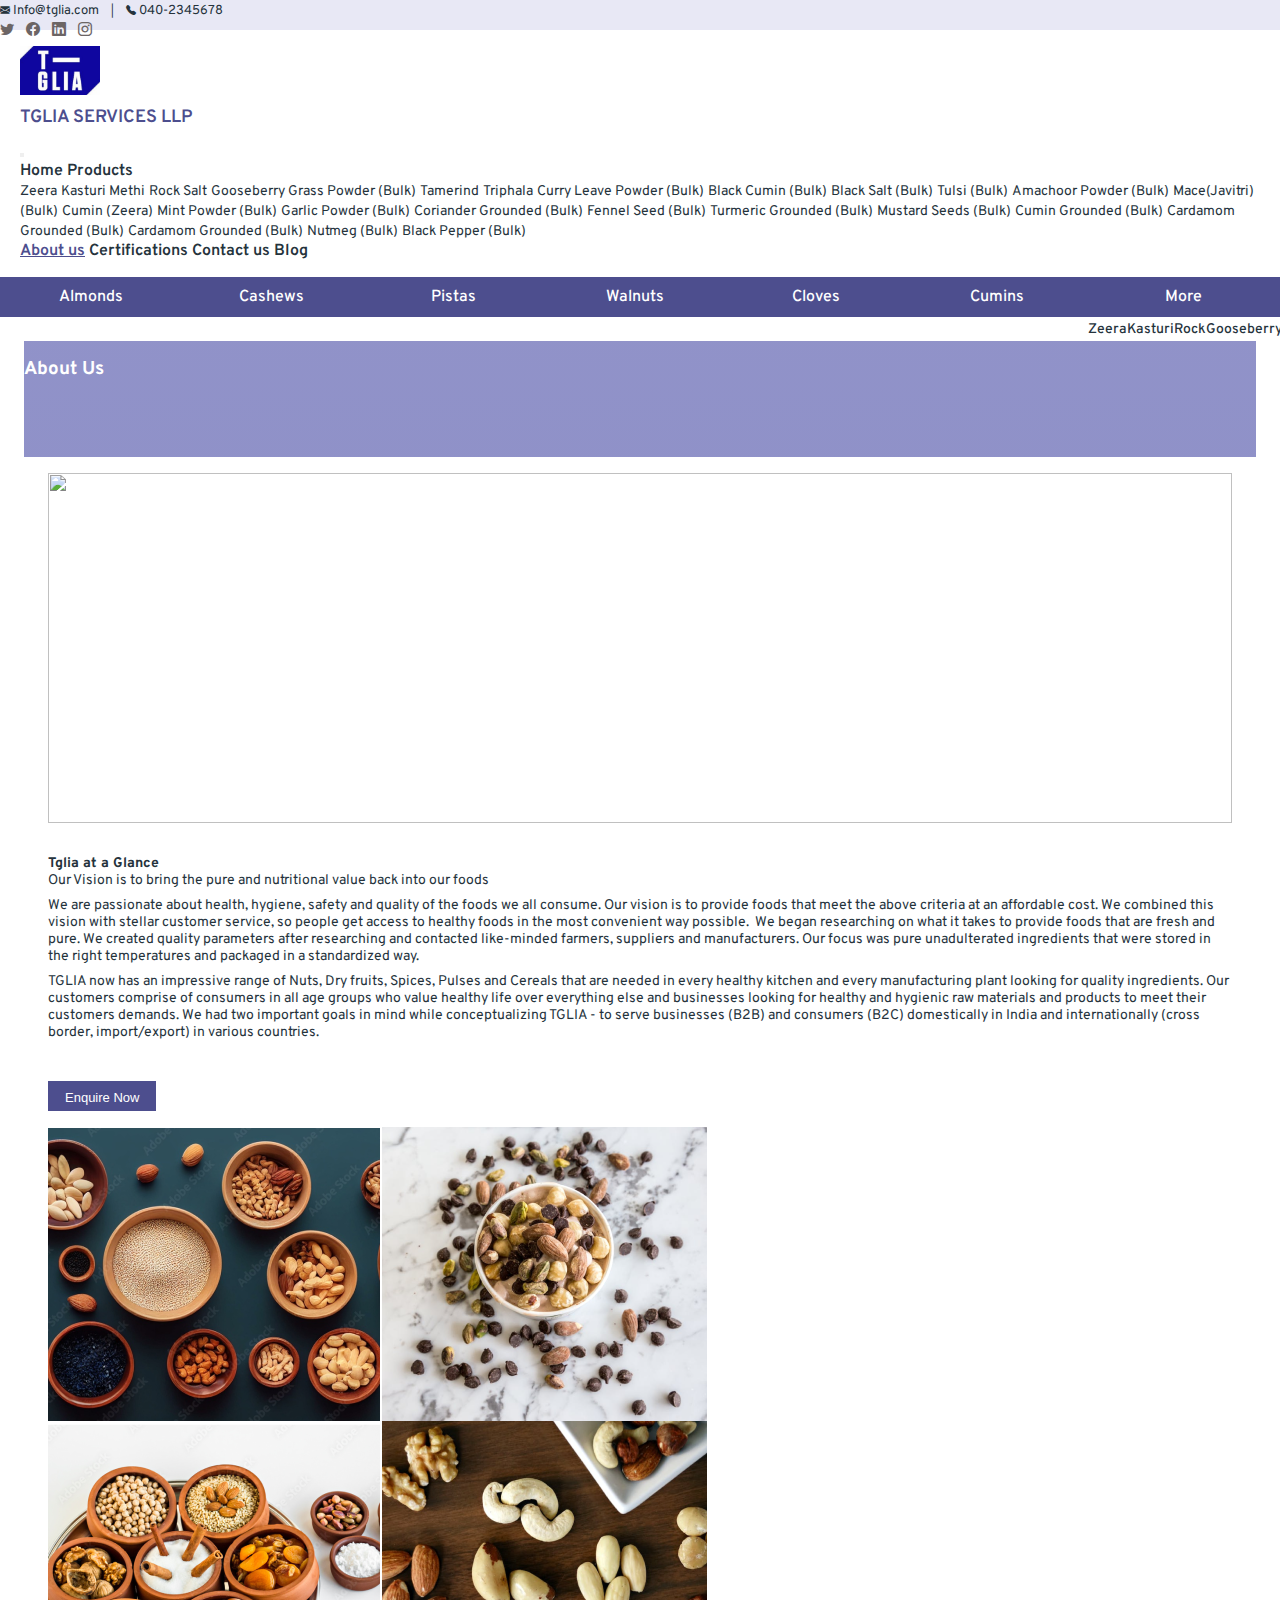
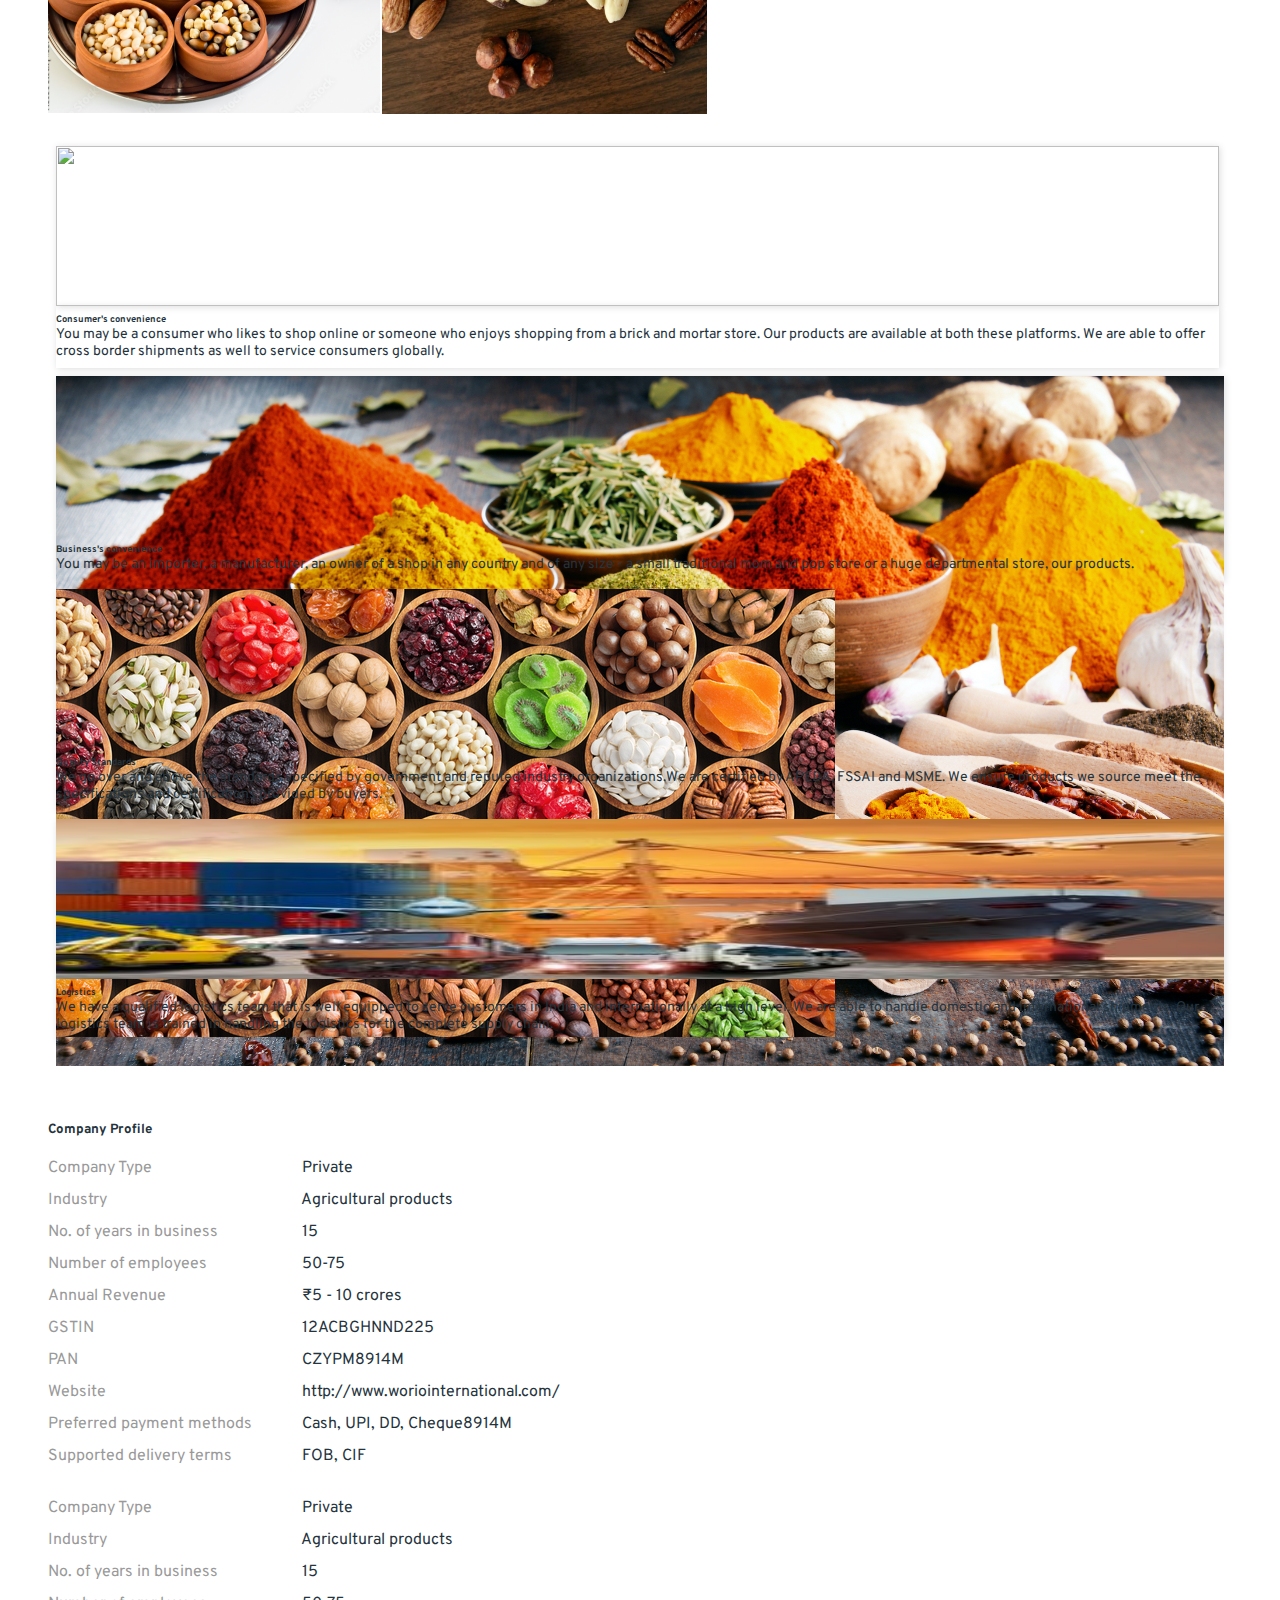
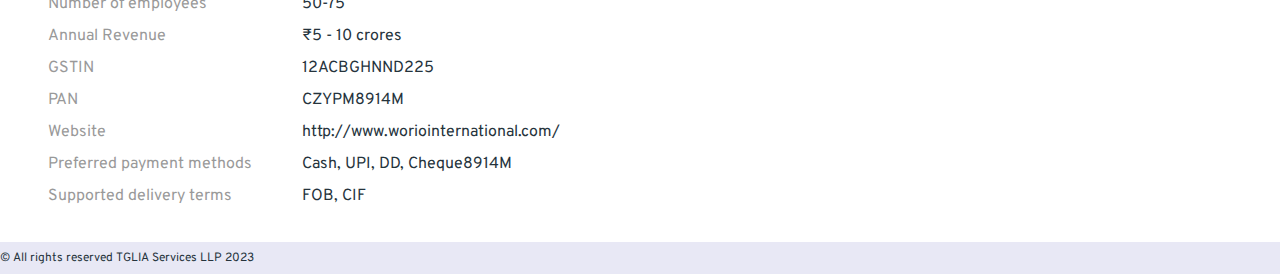
==== Template/about.html @ 6b7efa8c "Add files via upload" ====
<!DOCTYPE html>
<html lang="en">
<head>
    <meta charset="UTF-8">
    <meta http-equiv="X-UA-Compatible" content="IE=edge">
    <meta name="viewport" content="width=device-width, initial-scale=1.0">
    <link href="https://cdn.jsdelivr.net/npm/bootstrap@5.3.0/dist/css/bootstrap.min.css" rel="stylesheet" integrity="sha384-9ndCyUaIbzAi2FUVXJi0CjmCapSmO7SnpJef0486qhLnuZ2cdeRhO02iuK6FUUVM" crossorigin="anonymous">
    <title>Supplier Webpage 1</title>
    <link rel="stylesheet" href="assets/css/style.css"  />
    <link rel="stylesheet" href="assets/css/responsive.css"  />
    <link rel="stylesheet" href="assets/css/helper.css"  />
    <link rel="stylesheet" href="https://cdn.jsdelivr.net/npm/bootstrap-icons@1.10.5/font/bootstrap-icons.css" />
</head>
    <header>
        <div class="head-strip-top">
            <div class="top-strip-bar  h-30 d-flex align-content-center" >
                <div class="container row align-content-center  justify-content-center m-auto p-0">    
                    <div class="left-top-strip col xs-m-0 xs-p-0 p-0">
                        <span class="font-size-13">
                            <i class="bi bi-envelope-fill font-size-10"></i> 
                            Info@tglia.com</span>  
                        <span class="seperator">|</span>
                        <span class="font-size-13">
                            <i class="bi bi-telephone-fill font-size-10"></i>
                            040-2345678</span>                  
                    </div>
                    <div class="right-top-strip col-4 social-media-icons d-flex justify-content-end p-0">
                        <span class=""><i class="bi bi-twitter mr-8"></i></span>
                        <span class=""><i class="bi bi-facebook mr-8"></i></span>
                        <span class=""><i class="bi bi-linkedin mr-8"></i></span>
                        <span class=""><i class="bi bi-instagram"></i></span>
                    </div>
                </div>
            </div>
            <div class="container main-header pv-16">
                <div class="header-wrapper container row align-content-center justify-content-center m-auto p-0">
                    <div class="logo col p-0 cursor-pointer">
                        <a href="index.html" class="d-flex">
                            <img src="assets/img/Tglia.jpg" alt="logo" class="w-80 col mr-8">
                            <span class="col lh-lg font-weight-bold font-size-18 line-height-46">TGLIA SERVICES LLP</span>
                        </a>
                    </div>
                    <div class="col d-flex justify-content-end align-items-center p-0 home-page-top-menu d-lg-flex d-md-flex   d-xl-flex d-xxl-flex">
                        <nav class="navbar navbar-expand-lg ">
                            <div class="container-fluid">
                              <button class="navbar-toggler" type="button" data-bs-toggle="collapse" data-bs-target="#navbarNavDropdown" aria-controls="navbarNavDropdown" aria-expanded="false" aria-label="Toggle navigation">
                                <span class="navbar-toggler-icon"></span>
                              </button>
                              <div class="collapse navbar-collapse" id="navbarNavDropdown">
                                <ul class="navbar-nav">
                                  <li class="nav-item">
                                    <a class="nav-link" aria-current="page" href="index.html">Home</a>
                                  </li>
                                  <li class="nav-item dropdown">
                                    <a class="nav-link dropdown-toggle" href="#" id="navbarDropdownMenuLink" role="button" data-bs-toggle="dropdown" aria-expanded="false">
                                     Products
                                    </a>
                                    <ul class="dropdown-menu" aria-labelledby="navbarDropdownMenuLink">
                                        <li><a class="dropdown-item" href="productlist.html">Zeera</a></li>
                                        <li><a class="dropdown-item" href="productlist.html">Kasturi Methi</a></li>
                                        <li><a class="dropdown-item" href="productlist.html">Rock Salt</a></li>
                                        <li><a class="dropdown-item" href="productlist.html">Gooseberry Grass Powder (Bulk)</a></li>
                                        <li><a class="dropdown-item" href="productlist.html">Tamerind</a></li>
                                        <li><a class="dropdown-item" href="productlist.html">Triphala</a></li>
                                        <li><a class="dropdown-item" href="productlist.html">Curry Leave Powder (Bulk)</a></li>
                                        <li><a class="dropdown-item" href="productlist.html">Black Cumin (Bulk)</a></li>
                                        <li><a class="dropdown-item" href="productlist.html">Black Salt (Bulk)</a></li>
                                        <li><a class="dropdown-item" href="productlist.html">Tulsi (Bulk)</a></li>
                                        <li><a class="dropdown-item" href="productlist.html">Amachoor Powder (Bulk)</a></li>
                                        <li><a class="dropdown-item" href="productlist.html">Mace(Javitri) (Bulk)</a></li>
                                        <li><a class="dropdown-item" href="productlist.html">Cumin (Zeera)</a></li> 
                                         <li><a class="dropdown-item" href="productlist.html">Mint Powder (Bulk)</a></li>
                                         <li><a class="dropdown-item" href="productlist.html">Garlic Powder (Bulk)</a></li>
                                         <li><a class="dropdown-item" href="productlist.html">Coriander Grounded (Bulk)</a></li>
                                         <li><a class="dropdown-item" href="productlist.html">Fennel Seed (Bulk)</a></li>
                                         <li><a class="dropdown-item" href="productlist.html">Turmeric Grounded (Bulk)</a></li>
                                         <li><a class="dropdown-item" href="productlist.html">Mustard Seeds (Bulk)</a></li>
                                         <li><a class="dropdown-item" href="productlist.html">Cumin Grounded (Bulk)</a></li>
                                         <li><a class="dropdown-item" href="productlist.html">Cardamom Grounded (Bulk)</a></li>
                                         <li><a class="dropdown-item" href="productlist.html">Cardamom Grounded (Bulk)</a></li>
                                         <li><a class="dropdown-item" href="productlist.html">Nutmeg (Bulk)</a></li>
                                         <li><a class="dropdown-item" href="productlist.html">Black Pepper (Bulk)</a></li>
                                    </ul>
                                  </li>
                                  <li class="nav-item">
                                    <a class="nav-link active-link" href="about.html">About us</a>
                                  </li>
                                  <li class="nav-item">
                                    <a class="nav-link" href="certification.html">Certifications</a>
                                  </li>
                                  <li class="nav-item">
                                    <a class="nav-link" href="contact.html">Contact us</a>
                                  </li>
                                  <li class="nav-item">
                                    <a class="nav-link" href="blog.html">Blog</a>
                                  </li>
                                
                                </ul>
                              </div>
                            </div>
                          </nav>
                    </div>
                </div>
            </div>
        </div>
    </header>
    <div class="container products-menu primary-bg h-40 p-0 homepage-products-links d-lg-block d-md-block d-none d-sm-none d-xl-block d-xxl-block" id="navbarNav">
       <ul class="menu-contentml-auto">
            <li class="tab1"><a href="productlist.html">Almonds</a></li>
            <li class="tab1" onclick="changeTab(event, 'tab2')"><a href="productlist.html">Cashews</a></li>
            <li><a href="productlist.html">Pistas</a></li>
            <li><a href="productlist.html">Walnuts</a></li>
            <li><a href="productlist.html">Cloves</a></li>
            <li><a href="productlist.html">Cumins</a></li>
            <li class="nav-item dropdown">
                <a href="#" class="dropdown-toggle" id="navbarDropdown" role="button" data-bs-toggle="dropdown" aria-expanded="false"> More </a>
                <ul class="dropdown-menu  collapse navbar-collapse other-products" aria-labelledby="navbarDropdown">
                    <li><a class="dropdown-item" href="#">Zeera</a></li>
                    <li><a class="dropdown-item" href="#">Kasturi Methi</a></li>
                    <li><a class="dropdown-item" href="#">Rock Salt</a></li>
                    <li><a class="dropdown-item" href="#">Gooseberry Grass Powder (Bulk)</a></li>
                    <li><a class="dropdown-item" href="#">Tamerind</a></li>
                    <li><a class="dropdown-item" href="#">Triphala</a></li>
                    <li><a class="dropdown-item" href="#">Curry Leave Powder (Bulk)</a></li>
                    <li><a class="dropdown-item" href="#">Black Cumin (Bulk)</a></li>
                    <li><a class="dropdown-item" href="#">Black Salt (Bulk)</a></li>
                    <li><a class="dropdown-item" href="#">Tulsi (Bulk)</a></li>
                    <li><a class="dropdown-item" href="#">Amachoor Powder (Bulk)</a></li>
                    <li><a class="dropdown-item" href="#">Mace(Javitri) (Bulk)</a></li>
                    <li><a class="dropdown-item" href="#">Cumin (Zeera)</a></li> 
                     <li><a class="dropdown-item" href="#">Mint Powder (Bulk)</a></li>
                     <li><a class="dropdown-item" href="#">Garlic Powder (Bulk)</a></li>
                     <li><a class="dropdown-item" href="#">Coriander Grounded (Bulk)</a></li>
                     <li><a class="dropdown-item" href="#">Fennel Seed (Bulk)</a></li>
                     <li><a class="dropdown-item" href="#">Turmeric Grounded (Bulk)</a></li>
                     <li><a class="dropdown-item" href="#">Mustard Seeds (Bulk)</a></li>
                     <li><a class="dropdown-item" href="#">Cumin Grounded (Bulk)</a></li>
                     <li><a class="dropdown-item" href="#">Cardamom Grounded (Bulk)</a></li>
                     <li><a class="dropdown-item" href="#">Cardamom Grounded (Bulk)</a></li>
                     <li><a class="dropdown-item" href="#">Nutmeg (Bulk)</a></li>
                     <li><a class="dropdown-item" href="#">Black Pepper (Bulk)</a></li>
                  </ul>
            </li>
        </ul>
    </div>
    <section id="main" class="container">
        <div class="align-content-center pt-16 d-flex h-100 justify-content-center light-bg m-auto row text-center page-banner-bg" >
            <h3>About Us</h3>
        </div>
        <div class="first-fold container p-0">
            <div class="banner pt-16">
                <img src="assets/img/1000_F_339183003_LV1tG8YLat3iWtLV2APLP726uq290CTb 1.png" alt=""
                    class="fullWidth height-350 object-fit-cover">
            </div>
            <div class="about-company row font-size-14 pt-32">
                <div class="col-xl-6 col-xxl-6 col-lg-6 col-md-12 col-sm-12 mb-16">
                    <h4 class="">Tglia at a Glance</h4>

                    <p class="font-size-14" style="margin-bottom: 8px !important;"> Our Vision is to bring the pure and nutritional value back into our foods</p>

                    <p style="margin-bottom: 8px !important;">We are passionate about health, hygiene, safety and quality of the foods we all consume. Our vision is to
                        provide
                        foods that meet the above criteria at an affordable cost. We combined this vision with stellar customer
                        service, so
                        people get access to healthy foods in the most convenient way possible.
                         We began researching on what it takes to provide foods that are fresh and pure. We created quality
                        parameters after
                        researching and contacted like-minded farmers, suppliers and manufacturers. Our focus was pure
                        unadulterated
                        ingredients that were stored in the right temperatures and packaged in a standardized way.
                    </p>
                    <p>
                        TGLIA now has an impressive range of Nuts, Dry fruits, Spices, Pulses and Cereals
                        that are needed in every healthy kitchen and every manufacturing plant
                        looking for quality ingredients. Our customers comprise of consumers in all age
                        groups who value healthy life over everything else and businesses looking for healthy
                        and hygienic raw materials and products to meet their customers demands. We had
                        two important goals in mind while conceptualizing TGLIA - to serve businesses (B2B)
                        and consumers (B2C) domestically in India and internationally (cross border,
                        import/export) in various countries.
                    </p>
                    <div class="row-col-2 mt-40  xs-mt-24">
                        <!-- <span class="col mr-8">
                            <button class="btn-secondary">Read More</button>
                        </span> -->
                        <span class="col">
                            <button class="btn-primary">Enquire Now</button>
                        </span>
                    </div>
                </div>
                <div class="col-xl-6 col-xxl-6 col-lg-6 col-md-12 col-sm-12 xs-mt-24">
                    <img src="assets/img/Group96.png" alt="second-baner">
                </div>
            </div>
        </div>
        <div class="aboutCompany pb-16">
            <div class="about-company-2 font-size-14 pb-16 container m-auto row">
                <div class="col-xl-6 col-xxl-6 col-lg-6 col-md-12 col-sm-12 p-0 row mr-5">
                    <div class="row about-company-card  m-8">
                        <div class="col-sm-12 col-md-12 col-xl-4 col-xxl-4 col-lg-4 tg-b p-0 aboutus-card-width">
                            <img src="https://www.tradeleaves.com/tl/bulk/image/get/e685b38f-5560-4a45-816d-c89bd87cfd5f/self-service-portal-example.jpg"
                                alt="" style="" class="object-fit-cover full-height fullWidth">
                        </div>
                        <div class="col-sm-12 col-md-12 col-xl-8 col-xxl-8 col-lg-8 tg-b">
                            <div class="pv-8">
                                <h6 class="p-0">Consumer's convenience</h6>
                                <p class="p-0">You may be a consumer who likes to shop online or someone who enjoys shopping
                                    from
                                    a brick and mortar store. Our products are available at both these platforms.
                                    We are able to offer cross border shipments as well to service consumers globally.</p>
                            </div>
                        </div>
                    </div>
                </div>
                <div class="col-xl-6 col-xxl-6 col-lg-6 col-md-12 col-sm-12 p-0 row">
                    <div class="row about-company-card  m-8">
                        <div class="col-sm-12 col-md-12 col-xl-4 col-xxl-4 col-lg-4 tg-b d-flex p-0 aboutus-card-width">
                            <img src="assets/img/1.3-New.jpeg" alt="" class="object-fit-cover">
                        </div>
                        <div class="col-sm-12 col-md-12 col-xl-8 col-xxl-8 col-lg-8 tg-b">
                            <div class="pv-8">
                                <h6 class="p-0">Business's convenience</h6>
                                <p class="p-0">You may be an importer, a manufacturer, an owner of a shop in any country
                                    and of any size - a small traditional mom and pop store or a huge
                                    departmental store, our products.</p>
                            </div>
                        </div>
                    </div>
                </div>
                <div class="col-xl-6 col-xxl-6 col-lg-6 col-md-12 col-sm-12 p-0 row mr-5">
                    <div class="row about-company-card  m-8">
                        <div class="col-sm-12 col-md-12 col-xl-4 col-xxl-4 col-lg-4  tg-b d-flex p-0 aboutus-card-width">
                            <img src="assets/img/2.jpeg" alt="ab" class="object-fit-cover">
                        </div>
                        <div class="col-sm-12 col-md-12 col-xl-8 col-xxl-8 col-lg-8 tg-b">
                            <div class="pv-8">
                                <h6 class="p-0">Quality Standards</h6>
                                <p class="p-0">
                                    We go over and above the standards specified by government and reputed industry
                                    organizations.We are certified by APEDA,
                                    FSSAI and MSME. We ensure products we source meet the specifications and certifications
                                    provided by buyers.
                                </p>
                            </div>
                        </div>
                    </div>
                </div>
                <div class="col-xl-6 col-xxl-6 col-lg-6 col-md-12 col-sm-12 p-0 row">
                    <div class="row about-company-card  m-8">
                        <div class="col-sm-12 col-md-12 col-xl-4 col-xxl-4 col-lg-4  tg-b d-flex p-0 aboutus-card-width">
                            <img src="assets/img/Import1.jpg" alt="" class="object-fit-cover  full-height fullWidth" />
                        </div>
                        <div class="col-sm-12 col-md-12 col-xl-8 col-xxl-8 col-lg-8 tg-b">
                            <div class="pv-8">
                                <h6 class="p-0">Logistics</h6>
                                <p class="p-0">We have a qualified logistics team that is well equipped to serve customers
                                    in India and internationally at a high level. We are able to handle domestic and
                                    international shipments.
                                    Our logistics team is trained in handling the logistics for the complete supply chain.
                                </p>
                            </div>
                        </div>
                    </div>
                </div>
            </div>
        </div>   
        <div class="Comapny-profile container mt-16">            
            <div class="best-selling-products pb-24">
                <h5 class="col"> Company Profile</h5>
                <div class="row">
                    <div class="col-xl-6 col-xxl-6 col-lg-12 col-md-12 col-sm-12">
                        <div class="profile-tg mt-20">
                            <div >
                                <span class="grey-fg  companyInfoAttribute">Company Type </span>
                                <span class="SellerTemplate-ProfileText " flex="50">Private</span>
                            </div>
                            <div >
                                <span class="grey-fg  companyInfoAttribute">Industry </span>
                                <span class="SellerTemplate-ProfileText " flex="50">Agricultural products</span>
                            </div>
                            <div >
                                <span class="grey-fg  companyInfoAttribute">No. of years in business </span>
                                <span class="SellerTemplate-ProfileText " flex="50">15</span>
                            </div>
                            <div >
                                <span class="grey-fg  companyInfoAttribute">Number of employees </span>
                                <span class="SellerTemplate-ProfileText " flex="50">50-75</span>
                            </div>
                            <div >
                                <span class="grey-fg  companyInfoAttribute">Annual Revenue </span>
                                <span class="SellerTemplate-ProfileText " flex="50">₹5 - 10 crores</span>
                            </div>
                            <div >
                                <span class="grey-fg  companyInfoAttribute">GSTIN </span>
                                <span class="SellerTemplate-ProfileText " flex="50">12ACBGHNND225</span>
                            </div>
                            <div >
                                <span class="grey-fg  companyInfoAttribute">PAN </span>
                                <span class="SellerTemplate-ProfileText " flex="50">CZYPM8914M</span>
                            </div>
                            <div >
                                <span class="grey-fg  companyInfoAttribute">Website </span>
                                <span class="SellerTemplate-ProfileText " flex="50">
                                    http://www.woriointernational.com/</span>
                            </div>
                            <div >
                                <span class="grey-fg  companyInfoAttribute">Preferred payment methods </span>
                                <span class="SellerTemplate-ProfileText " flex="50">Cash, UPI, DD, Cheque8914M</span>
                            </div>
                            <div  >
                                <span class="grey-fg  companyInfoAttribute">Supported delivery terms</span>
                                <span class="SellerTemplate-ProfileText  " flex="50">FOB, CIF</span>
                            </div>
                         </div>
                    </div>
                    <div class="col-xl-6 col-xxl-6 col-lg-12 col-md-12 col-sm-12" >
                        <div class="profile-tg mt-20">
                            <div >
                                <span class="grey-fg  companyInfoAttribute">Company Type </span>
                                <span class="SellerTemplate-ProfileText " flex="50">Private</span>
                            </div>
                            <div >
                                <span class="grey-fg  companyInfoAttribute">Industry </span>
                                <span class="SellerTemplate-ProfileText " flex="50">Agricultural products</span>
                            </div>
                            <div >
                                <span class="grey-fg  companyInfoAttribute">No. of years in business </span>
                                <span class="SellerTemplate-ProfileText " flex="50">15</span>
                            </div>
                            <div >
                                <span class="grey-fg  companyInfoAttribute">Number of employees </span>
                                <span class="SellerTemplate-ProfileText " flex="50">50-75</span>
                            </div>
                            <div >
                                <span class="grey-fg  companyInfoAttribute">Annual Revenue </span>
                                <span class="SellerTemplate-ProfileText " flex="50">₹5 - 10 crores</span>
                            </div>
                            <div >
                                <span class="grey-fg  companyInfoAttribute">GSTIN </span>
                                <span class="SellerTemplate-ProfileText " flex="50">12ACBGHNND225</span>
                            </div>
                            <div >
                                <span class="grey-fg  companyInfoAttribute">PAN </span>
                                <span class="SellerTemplate-ProfileText " flex="50">CZYPM8914M</span>
                            </div>
                            <div >
                                <span class="grey-fg  companyInfoAttribute">Website </span>
                                <span class="SellerTemplate-ProfileText " flex="50">
                                    http://www.woriointernational.com/</span>
                            </div>
                            <div >
                                <span class="grey-fg  companyInfoAttribute">Preferred payment methods </span>
                                <span class="SellerTemplate-ProfileText " flex="50">Cash, UPI, DD, Cheque8914M</span>
                            </div>
                            <div  >
                                <span class="grey-fg  companyInfoAttribute">Supported delivery terms</span>
                                <span class="SellerTemplate-ProfileText  " flex="50">FOB, CIF</span>
                            </div>
                         </div>
                    </div>
                </div>               
            </div>
        </div>
    </section>
    <footer class="bg-body-tertiary pv-8">
        <div>
                <p class="text-center font-size-12">© All rights reserved TGLIA Services LLP 2023</p>
        </div>
    </footer>
    <script src="assets/js/script.js"></script>
    <script src="https://cdn.jsdelivr.net/npm/bootstrap@5.3.0/dist/js/bootstrap.bundle.min.js"></script>
</body>
</html>
---- Template/assets/css/style.css ----
@import url('https://fonts.googleapis.com/css2?family=Overpass:wght@100;200;300;500&display=swap');
html,
body {
    font-family: Overpass, sans-serif;
    font-style: normal;
    font-weight: 400;
    color: #25333c;
    background-color: #e8e8f5;
}
.container{
  background-color: white;
  padding-left: 24px  !important;
  padding-right: 24px !important;
  padding-top: 24px;
}
.header-wrapper.container, .main-header{
  background-color: #fff !important;
  padding-left: 10px !important;
  padding-right: 10px !important;
}
.top-strip-bar .container{
  background-color: #e8e8f5 !important;
  padding: 0 !important;
}
.container.products-menu{
  padding-left: 0 !important;
  padding-right:0 !important;
 }
.top-strip-bar{
  background-color: #e8e8f5 !important;
}
* {
  margin: 0;
  padding: 0;
}
 p, ul{
  margin: 0 !important;
  padding: 0 !important;
}
.text-right{
  text-align: right;
}
.fullWidth{
  width: 100%;
}
ul li{
  display: inline;
  text-decoration: none;
  text-decoration: none;
}
/* .home-page-top-menu ul li{
  margin-right: 16px;
} */
.home-page-top-menu ul li:last-child{
  margin-right: 0px;
}
ul{
  margin: 0;
}
ul li a{
  color: #25333c;
  text-decoration: none;
  /* font-size: 14px; */
}
.dropdown-item{
  font-size: 14px;
}
ul li a:hover{
  color: #4D4E8E;
  text-decoration: underline;
  /* font-weight: 600; */
}
ul.dropdown-menu li a:hover{
  text-decoration: none !important;
}
a{
  color: #4D4E8E;
}
p{
  font-size: 14px;
}
.grey-fg{
  color: #999999;
}
.font-weight-bold{
  font-weight: 600;
}
.line-height-44{
  line-height: 44px !important;
}
.line-height-46{
  line-height: 46px !important;
}
.primary-bg{
  background-color: #4D4E8E;
}
.btn-primary{
  background-color: #4D4E8E;
  color: white;
  font-size: 13px;
  padding: 8px 16px;
  border: 1px solid #4D4E8E;
  height: 30px;
  line-height: 15px;
}
.btn-secondary{
  background-color: #fff;
  color: #4D4E8E;
  font-size: 13px;
  padding: 8px 16px;
  border: 1px solid #4D4E8E;
  transition: 0.3s;
  height: 30px;
  line-height: 15px;
}
.btn-primary:hover{
  background-color: #363770;
  color: white;
  transition: 0.3s;
}
.active{
  background-color: #363770;
  color: white;
}
.btn-secondary:hover{
  background-color: #4D4E8E;
  color: #fff;
  transition: 0.3s;
}
.products-menu ul li:hover{
  background-color: #363770;
  color: #fff;
  cursor: pointer;
 /* transition: 0.6s; */
}
.products-menu ul li:hover a{
  /* color: #fff; */
  /* text-decoration: underline; */
  cursor: pointer;
 /* transition: 0.2s; */
}
.products-menu ul li a:hover{
  text-decoration: none;
}
.products-menu ul{
  display: flex;
  justify-content: space-between;
  align-items: center;
  align-content: center;
  height: 40px;
  padding: 0;
}
 ul{
  height: auto !important;
}
.products-menu ul li{
    /* border-right: 1px solid #fff; */
    text-align: center;
    width: 15%;
    height: 40px;
    line-height: 40px;
   /* transition: 0.2s; */
}
.products-menu ul li:last-child{
  border-right: none;
}
.products-menu ul li a, .products-menu ul li{
  color: #fff;
  font-weight: 500;
}
ul.other-products li a{
  color: #25333c !important;
  font-weight: 500;
}
ul.other-products li{
  text-align: left;
  line-height: 26px;
  height: 28px;
  display:grid;
  width: 100%;
}
ul.other-products li:hover a:hover{
  background-color: #363770 !important;
  color: white;
}
ul.other-products li:hover a{
  background-color: #363770 !important;
  color: white !important;
}
.tab {
    display: inline-block;
    padding: 10px;
    background-color: lightgray;
    cursor: pointer;
  }
  
  .tab-content {
    display: none;
  }
 
.hamburger {
  width: 30px;
  height: 40px;
  background-color: lightgray;
  margin: 6px 0;
  cursor: pointer;
}

.menu-content {
  display: none; /* Hide the menu items by default */
}
 
.mobile-menu {
    display: none; /* Hide the menu by default */
  }
  
@media screen and (max-width:768px) and (min-width:300px){  
  .mobile-menu {
    display: block; 
  }

  .menu-content {
    display: none;
  }
  .xs-m-0{
    margin: 0 !important;
  } 
  .xs-p-0{
    padding: 0 !important;
  }
}
@media (max-width: 768px) {
    .gt-xs-menu{
        display: none;
    }
}
.right-top-strip.social-media-icons{
  color: #6c6565;
  transition: 0.8s;
  cursor: pointer;
}
.right-top-strip.social-media-icons span i:hover{
  color: #4D4E8E;
  transition: 0.8s;
}
.aboutus-card-width{
 height: 160px;
}
.product-image, .product-content{
  cursor: pointer;
}
.product-content{
  margin-top: 8px;
  margin-bottom: 8px;
  padding-bottom: 16px;
}
.product-image img{
  height: 260px;
  object-fit: cover;
  width: 100%;
}
.product-card.col-3{
  margin: 0;
  padding: 0;
}
.product-card .card-margin{
  margin-bottom: 16px !important;
  margin-right: 16px;
}
.product-card:last-child .card-margin{
  margin-right: 0 !important;
}
.home-product-cards{
  margin-top: 16px !important;
}
.a-link{
  color: #4D4E8E;
  text-decoration: underline;
  font-size: 14px;
  text-align: right;
}
iframe {
  width: 100%;
}
.bg-body-tertiary-tg{
  /* background-color: #e8e8f5 !important; */
}
.enquire-form{
  padding-right: 30px !important;
  margin-right: 30px;
  border-right: 1px solid #d5d5d3;
}
.form-input-field{
  padding: 3px 8px;
    border: 1px solid #ddd;
    font-size: 13px;
    line-height: 30px;
    height: 40px;
    margin-bottom: 8px;
    background-color: white;
}
.form-field-label{
  font-size: 14px;
  color: #25333c;
  margin-bottom: 5px !important;
}
.form-textarea{
  padding: 3px 8px;
  border: 1px solid #ddd;
  height: 150px;
}
.tg-b{
  box-shadow: 1px 1px 7px #ddd;
}
.a-clear{
  color: #999;
  font-size: 14px;
  text-decoration: none;
}
.a-clear:hover{
  color: #4D4E8E;
  font-size: 14px;
  text-decoration: underline;
}
.blog-content{
  padding: 16px;
  height: 145px;
  overflow-y: auto;
}
.blog-btn{
  margin-left: 16px;
}
.breadcrumb a{
  text-decoration: none;
}
.breadcrumb a:hover{
  text-decoration: underline;
}
.product-card:hover{
  -webkit-transform: translateY(-5px);
  transform: translateY(-5px);
  -webkit-transition: all .3s;
  transition: all .3s;
}
.logo{
  cursor: pointer;
}
a{
  text-decoration: none;
}
.companyInfoAttribute{
  width: 250px;
  display: inline-block;
  margin-bottom: 12px;
}
.product-detailspage-table .companyInfoAttribute{
    width: 250px;
    margin-left: 17px;
    border-right: 1px solid #efefef;
    margin-right: 24px;
    margin-bottom: 0 !important;
}
.product-detailspage-table .profile-tg div {
  border: 1px solid #efefef;
  line-height: 32px;
  display: flex;
  align-items: center;
}
.seperator{
  font-size: 10px;
    margin-left: 8px;
    margin-right: 8px;
}
section#main{
  min-height: 80vh;
}
.homepage-products-links ul li a, .detailpage-products-links ul li a{
  width: 100%;
  height: 100%;
  display: block;
}
/* Custom CSS for large dropdown */
.dropdown:hover .dropdown-menu {
  display: block;
}

.dropdown-menu {
  max-height: 450px;
  overflow: auto;
  overflow-x: hidden;
  /* min-width: 300px; Adjust the width as per your requirement */
}
.togglemenu-xs{
  position: fixed;
    background: white;
    width: 100%;
    left: 0;
    top: 210px;
    padding: 16px;
}
.nav-link{
  font-weight: 600;
}
.nav-link:hover{
  color:#4D4E8E ;
}
.nav-link.active-link{
  color:#4D4E8E ;
  text-decoration: underline;
}
.page-banner-bg{
  background: linear-gradient(to bottom, rgba(135, 137, 196, 0.92), rgba(135, 137, 196, 0.93)), url('https://www.tradeleaves.com/tl/bulk/image/get/afbb9eb5-660e-4a55-a29b-8395c59c858f/2.jpeg') ;
  color: white;
}
.certification{
  display: flex;
  justify-content: center;
  align-items: center;
  align-content: center;
  flex-wrap: wrap;
}
.certification img{
  width: 350px;
  height: 350px;
  object-fit: cover;
  margin: 16px;
  box-shadow: 1px 1px 5px #999;
}
---- Template/assets/css/responsive.css ----
@media screen and (max-width:768px) and (min-width:300px){  
    div.top-strip-bar .container {
        background-color: #e8e8f5 !important;
        padding-left: 16px !important;
        padding-right: 16px !important;
    }
    .xs-mt-24{
        margin-top: 24px !important;
    }
    .aboutus-card-width{
        height:  auto !important;
    }
    .logo{
        width: 100%;
        max-width: 100% !important;
        min-width: 100%;
    }
    .container{
        max-width: 100% !important;
    }
    .container {
        background-color: white;
        padding-left: 12px !important;
        padding-right: 12px !important;
        padding-top: 16px;
    }
    .about-company-card h6{
        margin-top: 16px !important;
    }
    .home-page-top-menu .container-fluid {
        display: flex;
        justify-content: end;
        /* margin-top: -70px;
        margin-right: -21px; */
    }
    .navbar-toggler{
        margin-top: -70px;
        margin-right: -20px;
    }

    #main{
        margin-top: -30px !important;
    }
    .home-page-top-menu{
        /* position: fixed;
        background: white;
        top: 98px;
        text-align: left;
        padding: 16px !important; */
    }
    .home-page-top-menu .navbar{
        width: 100%;
    }
    .enquire-form {
        padding-right: 0px !important;
        margin-right: 0px !important;
        border-right: 1px solid #fff;
    }
    .product-detailspage-table .companyInfoAttribute{
        width: auto !important;
        min-width: auto !important;    
    }
}
@media screen and (max-width:599px) and (min-width:300px){  
    .blog-content{
        height: auto !important;
    }
    
    .companyInfoAttribute {
        width: auto;
        margin-right: 5px;
        min-width: 200px;
    }
}
@media screen and (max-width:959px) and (min-width:769px){
    .blog-content{
        height: 200px !important;
    }  
    .logo{
        width: 100%;
        max-width: 100% !important;
        min-width: 100%;
    }
    .home-page-top-menu .container-fluid {
        display: flex;
        justify-content: end;
        /* margin-top: -70px;
        margin-right: -21px; */
    }
    .navbar-toggler{
        margin-top: -70px;
        margin-right: -20px;
    }
}
@media screen and (max-width:1024px) and (min-width:960px){  
}
@media screen and (max-width:1224px) and (min-width:1024px){  
}
@media screen and (max-width:1224px) and (min-width:960px){  
}
---- Template/assets/css/helper.css ----
/*----------------------------------------------------------------*/
/*  Helpers
/*----------------------------------------------------------------*/
.no-margin {
  margin-right: 0; }

.no-radius {
  border-radius: 0 !important; }

.divider-vertical {
  background: rgba(0, 0, 0, 0.12);
  height: 24px;
  width: 1px;
  margin: 0 8px; }

.hidden {
  visibility: hidden;
  opacity: 0; }

[fill-width] {
  min-width: 100%; }

[fill-height] {
  min-height: 100%; }

.full-height {
  height: 100% !important; }

a img {
  display: block;
  outline: none; }

img {
  max-width: 100%;
  height: auto;
  vertical-align: top;
  border: none; }

i {
  font-size: 14px !important;
  line-height: 16px !important; }

.scrollable {
  display: block;
  position: relative;
  overflow-x: auto;
  overflow-y: auto;
  -webkit-overflow-scrolling: touch; }
  .scrollable.only-x {
    overflow-x: auto;
    overflow-y: hidden; }
  .scrollable.only-y {
    overflow-x: hidden;
    overflow-y: auto; }

.flex-scrollable {
  position: relative;
  overflow-x: auto;
  overflow-y: auto;
  -webkit-overflow-scrolling: touch; }
  .flex-scrollable.only-x {
    overflow-x: auto;
    overflow-y: hidden; }
  .flex-scrollable.only-y {
    overflow-x: hidden;
    overflow-y: auto; }

.background-image-center {
  position: absolute;
  top: 50%;
  left: 50%;
  transform: translate(-50%, -50%);
  z-index: -1; }

.align-vertical:before {
  display: inline-block;
  height: 100%;
  content: '';
  vertical-align: middle; }

.align-vertical .align-vertical-top,
.align-vertical .align-vertical-middle,
.align-vertical .align-vertical-bottom {
  display: inline-block; }

.align-vertical .align-vertical-top {
  vertical-align: top; }

.align-vertical .align-vertical-middle {
  vertical-align: middle; }

.align-vertical .align-vertical-bottom {
  vertical-align: bottom; }

.padding-0,
.p-0 {
  padding: 0px; }

.padding-top-0,
.pt-0 {
  padding-top: 0px; }

.padding-right-0,
.pr-0 {
  padding-right: 0px; }

.padding-bottom-0,
.pb-0 {
  padding-bottom: 0px; }

.padding-left-0,
.pl-0 {
  padding-left: 0px; }

.padding-horizontal-0,
.ph-0 {
  padding-left: 0px;
  padding-right: 0px; }

.padding-vertical-0,
.pv-0 {
  padding-top: 0px;
  padding-bottom: 0px; }

.padding-5,
.p-5 {
  padding: 5px; }

.padding-top-5,
.pt-5 {
  padding-top: 5px; }

.padding-right-5,
.pr-5 {
  padding-right: 5px; }

.padding-bottom-5,
.pb-5 {
  padding-bottom: 5px; }

.padding-left-5,
.pl-5 {
  padding-left: 5px; }

.padding-horizontal-5,
.ph-5 {
  padding-left: 5px;
  padding-right: 5px; }

.padding-vertical-5,
.pv-5 {
  padding-top: 5px;
  padding-bottom: 5px; }

.padding-10,
.p-10 {
  padding: 10px; }

.padding-top-10,
.pt-10 {
  padding-top: 10px; }

.padding-right-10,
.pr-10 {
  padding-right: 10px; }

.padding-bottom-10,
.pb-10 {
  padding-bottom: 10px; }

.padding-left-10,
.pl-10 {
  padding-left: 10px; }

.padding-horizontal-10,
.ph-10 {
  padding-left: 10px;
  padding-right: 10px; }

.padding-vertical-10,
.pv-10 {
  padding-top: 10px;
  padding-bottom: 10px; }

.padding-15,
.p-15 {
  padding: 15px; }

.padding-top-15,
.pt-15 {
  padding-top: 15px; }

.padding-right-15,
.pr-15 {
  padding-right: 15px; }

.padding-bottom-15,
.pb-15 {
  padding-bottom: 15px; }

.padding-left-15,
.pl-15 {
  padding-left: 15px; }

.padding-horizontal-15,
.ph-15 {
  padding-left: 15px;
  padding-right: 15px; }

.padding-vertical-15,
.pv-15 {
  padding-top: 15px;
  padding-bottom: 15px; }

.padding-20,
.p-20 {
  padding: 20px; }

.padding-top-20,
.pt-20 {
  padding-top: 20px; }

.padding-right-20,
.pr-20 {
  padding-right: 20px; }

.padding-bottom-20,
.pb-20 {
  padding-bottom: 20px; }

.padding-left-20,
.pl-20 {
  padding-left: 20px; }

.padding-horizontal-20,
.ph-20 {
  padding-left: 20px;
  padding-right: 20px; }

.padding-vertical-20,
.pv-20 {
  padding-top: 20px;
  padding-bottom: 20px; }

.padding-25,
.p-25 {
  padding: 25px; }

.padding-top-25,
.pt-25 {
  padding-top: 25px; }

.padding-right-25,
.pr-25 {
  padding-right: 25px; }

.padding-bottom-25,
.pb-25 {
  padding-bottom: 25px; }

.padding-left-25,
.pl-25 {
  padding-left: 25px; }

.padding-horizontal-25,
.ph-25 {
  padding-left: 25px;
  padding-right: 25px; }

.padding-vertical-25,
.pv-25 {
  padding-top: 25px;
  padding-bottom: 25px; }

.padding-30,
.p-30 {
  padding: 30px; }

.padding-top-30,
.pt-30 {
  padding-top: 30px; }

.padding-right-30,
.pr-30 {
  padding-right: 30px; }

.padding-bottom-30,
.pb-30 {
  padding-bottom: 30px; }

.padding-left-30,
.pl-30 {
  padding-left: 30px; }

.padding-horizontal-30,
.ph-30 {
  padding-left: 30px;
  padding-right: 30px; }

.padding-vertical-30,
.pv-30 {
  padding-top: 30px;
  padding-bottom: 30px; }

.padding-35,
.p-35 {
  padding: 35px; }

.padding-top-35,
.pt-35 {
  padding-top: 35px; }

.padding-right-35,
.pr-35 {
  padding-right: 35px; }

.padding-bottom-35,
.pb-35 {
  padding-bottom: 35px; }

.padding-left-35,
.pl-35 {
  padding-left: 35px; }

.padding-horizontal-35,
.ph-35 {
  padding-left: 35px;
  padding-right: 35px; }

.padding-vertical-35,
.pv-35 {
  padding-top: 35px;
  padding-bottom: 35px; }

.padding-40,
.p-40 {
  padding: 40px; }

.padding-top-40,
.pt-40 {
  padding-top: 40px; }

.padding-right-40,
.pr-40 {
  padding-right: 40px; }

.padding-bottom-40,
.pb-40 {
  padding-bottom: 40px; }

.padding-left-40,
.pl-40 {
  padding-left: 40px; }

.padding-horizontal-40,
.ph-40 {
  padding-left: 40px;
  padding-right: 40px; }

.padding-vertical-40,
.pv-40 {
  padding-top: 40px;
  padding-bottom: 40px; }

.padding-45,
.p-45 {
  padding: 45px; }

.padding-top-45,
.pt-45 {
  padding-top: 45px; }

.padding-right-45,
.pr-45 {
  padding-right: 45px; }

.padding-bottom-45,
.pb-45 {
  padding-bottom: 45px; }

.padding-left-45,
.pl-45 {
  padding-left: 45px; }

.padding-horizontal-45,
.ph-45 {
  padding-left: 45px;
  padding-right: 45px; }

.padding-vertical-45,
.pv-45 {
  padding-top: 45px;
  padding-bottom: 45px; }

.padding-50,
.p-50 {
  padding: 50px; }

.padding-top-50,
.pt-50 {
  padding-top: 50px; }

.padding-right-50,
.pr-50 {
  padding-right: 50px; }

.padding-bottom-50,
.pb-50 {
  padding-bottom: 50px; }

.padding-left-50,
.pl-50 {
  padding-left: 50px; }

.padding-horizontal-50,
.ph-50 {
  padding-left: 50px;
  padding-right: 50px; }

.padding-vertical-50,
.pv-50 {
  padding-top: 50px;
  padding-bottom: 50px; }

.padding-55,
.p-55 {
  padding: 55px; }

.padding-top-55,
.pt-55 {
  padding-top: 55px; }

.padding-right-55,
.pr-55 {
  padding-right: 55px; }

.padding-bottom-55,
.pb-55 {
  padding-bottom: 55px; }

.padding-left-55,
.pl-55 {
  padding-left: 55px; }

.padding-horizontal-55,
.ph-55 {
  padding-left: 55px;
  padding-right: 55px; }

.padding-vertical-55,
.pv-55 {
  padding-top: 55px;
  padding-bottom: 55px; }

.padding-60,
.p-60 {
  padding: 60px; }

.padding-top-60,
.pt-60 {
  padding-top: 60px; }

.padding-right-60,
.pr-60 {
  padding-right: 60px; }

.padding-bottom-60,
.pb-60 {
  padding-bottom: 60px; }

.padding-left-60,
.pl-60 {
  padding-left: 60px; }

.padding-horizontal-60,
.ph-60 {
  padding-left: 60px;
  padding-right: 60px; }

.padding-vertical-60,
.pv-60 {
  padding-top: 60px;
  padding-bottom: 60px; }

.padding-65,
.p-65 {
  padding: 65px; }

.padding-top-65,
.pt-65 {
  padding-top: 65px; }

.padding-right-65,
.pr-65 {
  padding-right: 65px; }

.padding-bottom-65,
.pb-65 {
  padding-bottom: 65px; }

.padding-left-65,
.pl-65 {
  padding-left: 65px; }

.padding-horizontal-65,
.ph-65 {
  padding-left: 65px;
  padding-right: 65px; }

.padding-vertical-65,
.pv-65 {
  padding-top: 65px;
  padding-bottom: 65px; }

.padding-70,
.p-70 {
  padding: 70px; }

.padding-top-70,
.pt-70 {
  padding-top: 70px; }

.padding-right-70,
.pr-70 {
  padding-right: 70px; }

.padding-bottom-70,
.pb-70 {
  padding-bottom: 70px; }

.padding-left-70,
.pl-70 {
  padding-left: 70px; }

.padding-horizontal-70,
.ph-70 {
  padding-left: 70px;
  padding-right: 70px; }

.padding-vertical-70,
.pv-70 {
  padding-top: 70px;
  padding-bottom: 70px; }

.padding-75,
.p-75 {
  padding: 75px; }

.padding-top-75,
.pt-75 {
  padding-top: 75px; }

.padding-right-75,
.pr-75 {
  padding-right: 75px; }

.padding-bottom-75,
.pb-75 {
  padding-bottom: 75px; }

.padding-left-75,
.pl-75 {
  padding-left: 75px; }

.padding-horizontal-75,
.ph-75 {
  padding-left: 75px;
  padding-right: 75px; }

.padding-vertical-75,
.pv-75 {
  padding-top: 75px;
  padding-bottom: 75px; }

.padding-80,
.p-80 {
  padding: 80px; }

.padding-top-80,
.pt-80 {
  padding-top: 80px; }

.padding-right-80,
.pr-80 {
  padding-right: 80px; }

.padding-bottom-80,
.pb-80 {
  padding-bottom: 80px; }

.padding-left-80,
.pl-80 {
  padding-left: 80px; }

.padding-horizontal-80,
.ph-80 {
  padding-left: 80px;
  padding-right: 80px; }

.padding-vertical-80,
.pv-80 {
  padding-top: 80px;
  padding-bottom: 80px; }

.padding-85,
.p-85 {
  padding: 85px; }

.padding-top-85,
.pt-85 {
  padding-top: 85px; }

.padding-right-85,
.pr-85 {
  padding-right: 85px; }

.padding-bottom-85,
.pb-85 {
  padding-bottom: 85px; }

.padding-left-85,
.pl-85 {
  padding-left: 85px; }

.padding-horizontal-85,
.ph-85 {
  padding-left: 85px;
  padding-right: 85px; }

.padding-vertical-85,
.pv-85 {
  padding-top: 85px;
  padding-bottom: 85px; }

.padding-90,
.p-90 {
  padding: 90px; }

.padding-top-90,
.pt-90 {
  padding-top: 90px; }

.padding-right-90,
.pr-90 {
  padding-right: 90px; }

.padding-bottom-90,
.pb-90 {
  padding-bottom: 90px; }

.padding-left-90,
.pl-90 {
  padding-left: 90px; }

.padding-horizontal-90,
.ph-90 {
  padding-left: 90px;
  padding-right: 90px; }

.padding-vertical-90,
.pv-90 {
  padding-top: 90px;
  padding-bottom: 90px; }

.padding-95,
.p-95 {
  padding: 95px; }

.padding-top-95,
.pt-95 {
  padding-top: 95px; }

.padding-right-95,
.pr-95 {
  padding-right: 95px; }

.padding-bottom-95,
.pb-95 {
  padding-bottom: 95px; }

.padding-left-95,
.pl-95 {
  padding-left: 95px; }

.padding-horizontal-95,
.ph-95 {
  padding-left: 95px;
  padding-right: 95px; }

.padding-vertical-95,
.pv-95 {
  padding-top: 95px;
  padding-bottom: 95px; }

.padding-100,
.p-100 {
  padding: 100px; }

.padding-top-100,
.pt-100 {
  padding-top: 100px; }

.padding-right-100,
.pr-100 {
  padding-right: 100px; }

.padding-bottom-100,
.pb-100 {
  padding-bottom: 100px; }

.padding-left-100,
.pl-100 {
  padding-left: 100px; }

.padding-horizontal-100,
.ph-100 {
  padding-left: 100px;
  padding-right: 100px; }

.padding-vertical-100,
.pv-100 {
  padding-top: 100px;
  padding-bottom: 100px; }

.padding-8,
.p-8 {
  padding: 8px; }

.padding-top-8,
.pt-8 {
  padding-top: 8px; }

.padding-right-8,
.pr-8 {
  padding-right: 8px; }

.padding-bottom-8,
.pb-8 {
  padding-bottom: 8px; }

.padding-left-8,
.pl-8 {
  padding-left: 8px; }

.padding-horizontal-8,
.ph-8 {
  padding-left: 8px;
  padding-right: 8px; }

.padding-vertical-8,
.pv-8 {
  padding-top: 8px;
  padding-bottom: 8px; }

.padding-16,
.p-16 {
  padding: 16px; }

.padding-top-16,
.pt-16 {
  padding-top: 16px; }

.padding-right-16,
.pr-16 {
  padding-right: 16px; }

.padding-bottom-16,
.pb-16 {
  padding-bottom: 16px; }

.padding-left-16,
.pl-16 {
  padding-left: 16px; }

.padding-horizontal-16,
.ph-16 {
  padding-left: 16px;
  padding-right: 16px; }

.padding-vertical-16,
.pv-16 {
  padding-top: 16px;
  padding-bottom: 16px; }

.padding-24,
.p-24 {
  padding: 24px; }

.padding-top-24,
.pt-24 {
  padding-top: 24px; }

.padding-right-24,
.pr-24 {
  padding-right: 24px; }

.padding-bottom-24,
.pb-24 {
  padding-bottom: 24px; }

.padding-left-24,
.pl-24 {
  padding-left: 24px; }

.padding-horizontal-24,
.ph-24 {
  padding-left: 24px;
  padding-right: 24px; }

.padding-vertical-24,
.pv-24 {
  padding-top: 24px;
  padding-bottom: 24px; }

.padding-32,
.p-32 {
  padding: 32px; }

.padding-top-32,
.pt-32 {
  padding-top: 32px; }

.padding-right-32,
.pr-32 {
  padding-right: 32px; }

.padding-bottom-32,
.pb-32 {
  padding-bottom: 32px; }

.padding-left-32,
.pl-32 {
  padding-left: 32px; }

.padding-horizontal-32,
.ph-32 {
  padding-left: 32px;
  padding-right: 32px; }

.padding-vertical-32,
.pv-32 {
  padding-top: 32px;
  padding-bottom: 32px; }

.padding-48,
.p-48 {
  padding: 48px; }

.padding-top-48,
.pt-48 {
  padding-top: 48px; }

.padding-right-48,
.pr-48 {
  padding-right: 48px; }

.padding-bottom-48,
.pb-48 {
  padding-bottom: 48px; }

.padding-left-48,
.pl-48 {
  padding-left: 48px; }

.padding-horizontal-48,
.ph-48 {
  padding-left: 48px;
  padding-right: 48px; }

.padding-vertical-48,
.pv-48 {
  padding-top: 48px;
  padding-bottom: 48px; }

.padding-56,
.p-56 {
  padding: 56px; }

.padding-top-56,
.pt-56 {
  padding-top: 56px; }

.padding-right-56,
.pr-56 {
  padding-right: 56px; }

.padding-bottom-56,
.pb-56 {
  padding-bottom: 56px; }

.padding-left-56,
.pl-56 {
  padding-left: 56px; }

.padding-horizontal-56,
.ph-56 {
  padding-left: 56px;
  padding-right: 56px; }

.padding-vertical-56,
.pv-56 {
  padding-top: 56px;
  padding-bottom: 56px; }

.padding-64,
.p-64 {
  padding: 64px; }

.padding-top-64,
.pt-64 {
  padding-top: 64px; }

.padding-right-64,
.pr-64 {
  padding-right: 64px; }

.padding-bottom-64,
.pb-64 {
  padding-bottom: 64px; }

.padding-left-64,
.pl-64 {
  padding-left: 64px; }

.padding-horizontal-64,
.ph-64 {
  padding-left: 64px;
  padding-right: 64px; }

.padding-vertical-64,
.pv-64 {
  padding-top: 64px;
  padding-bottom: 64px; }

.padding-72,
.p-72 {
  padding: 72px; }

.padding-top-72,
.pt-72 {
  padding-top: 72px; }

.padding-right-72,
.pr-72 {
  padding-right: 72px; }

.padding-bottom-72,
.pb-72 {
  padding-bottom: 72px; }

.padding-left-72,
.pl-72 {
  padding-left: 72px; }

.padding-horizontal-72,
.ph-72 {
  padding-left: 72px;
  padding-right: 72px; }

.padding-vertical-72,
.pv-72 {
  padding-top: 72px;
  padding-bottom: 72px; }

.padding-88,
.p-88 {
  padding: 88px; }

.padding-top-88,
.pt-88 {
  padding-top: 88px; }

.padding-right-88,
.pr-88 {
  padding-right: 88px; }

.padding-bottom-88,
.pb-88 {
  padding-bottom: 88px; }

.padding-left-88,
.pl-88 {
  padding-left: 88px; }

.padding-horizontal-88,
.ph-88 {
  padding-left: 88px;
  padding-right: 88px; }

.padding-vertical-88,
.pv-88 {
  padding-top: 88px;
  padding-bottom: 88px; }

.padding-96,
.p-96 {
  padding: 96px; }

.padding-top-96,
.pt-96 {
  padding-top: 96px; }

.padding-right-96,
.pr-96 {
  padding-right: 96px; }

.padding-bottom-96,
.pb-96 {
  padding-bottom: 96px; }

.padding-left-96,
.pl-96 {
  padding-left: 96px; }

.padding-horizontal-96,
.ph-96 {
  padding-left: 96px;
  padding-right: 96px; }

.padding-vertical-96,
.pv-96 {
  padding-top: 96px;
  padding-bottom: 96px; }

.margin-0,
.m-0 {
  margin: 0px; }

.margin-top-0,
.mt-0 {
  margin-top: 0px; }

.margin-right-0,
.mr-0 {
  margin-right: 0px; }

.margin-bottom-0,
.mb-0 {
  margin-bottom: 0px; }

.margin-left-0,
.ml-0 {
  margin-left: 0px; }

.margin-horizontal-0,
.mh-0 {
  margin-left: 0px;
  margin-right: 0px; }

.margin-vertical-0,
.mv-0 {
  margin-top: 0px;
  margin-bottom: 0px; }

.margin-5,
.m-5 {
  margin: 5px; }

.margin-top-5,
.mt-5 {
  margin-top: 5px; }

.margin-right-5,
.mr-5 {
  margin-right: 5px; }

.margin-bottom-5,
.mb-5 {
  margin-bottom: 5px; }

.margin-left-5,
.ml-5 {
  margin-left: 5px; }

.margin-horizontal-5,
.mh-5 {
  margin-left: 5px;
  margin-right: 5px; }

.margin-vertical-5,
.mv-5 {
  margin-top: 5px;
  margin-bottom: 5px; }

.margin-10,
.m-10 {
  margin: 10px; }

.margin-top-10,
.mt-10 {
  margin-top: 10px; }

.margin-right-10,
.mr-10 {
  margin-right: 10px; }

.margin-bottom-10,
.mb-10 {
  margin-bottom: 10px; }

.margin-left-10,
.ml-10 {
  margin-left: 10px; }

.margin-horizontal-10,
.mh-10 {
  margin-left: 10px;
  margin-right: 10px; }

.margin-vertical-10,
.mv-10 {
  margin-top: 10px;
  margin-bottom: 10px; }

.margin-15,
.m-15 {
  margin: 15px; }

.margin-top-15,
.mt-15 {
  margin-top: 15px; }

.margin-right-15,
.mr-15 {
  margin-right: 15px; }

.margin-bottom-15,
.mb-15 {
  margin-bottom: 15px; }

.margin-left-15,
.ml-15 {
  margin-left: 15px; }

.margin-horizontal-15,
.mh-15 {
  margin-left: 15px;
  margin-right: 15px; }

.margin-vertical-15,
.mv-15 {
  margin-top: 15px;
  margin-bottom: 15px; }

.margin-20,
.m-20 {
  margin: 20px; }

.margin-top-20,
.mt-20 {
  margin-top: 20px; }

.margin-right-20,
.mr-20 {
  margin-right: 20px; }

.margin-bottom-20,
.mb-20 {
  margin-bottom: 20px; }

.margin-left-20,
.ml-20 {
  margin-left: 20px; }

.margin-horizontal-20,
.mh-20 {
  margin-left: 20px;
  margin-right: 20px; }

.margin-vertical-20,
.mv-20 {
  margin-top: 20px;
  margin-bottom: 20px; }

.margin-25,
.m-25 {
  margin: 25px; }

.margin-top-25,
.mt-25 {
  margin-top: 25px; }

.margin-right-25,
.mr-25 {
  margin-right: 25px; }

.margin-bottom-25,
.mb-25 {
  margin-bottom: 25px; }

.margin-left-25,
.ml-25 {
  margin-left: 25px; }

.margin-horizontal-25,
.mh-25 {
  margin-left: 25px;
  margin-right: 25px; }

.margin-vertical-25,
.mv-25 {
  margin-top: 25px;
  margin-bottom: 25px; }

.margin-30,
.m-30 {
  margin: 30px; }

.margin-top-30,
.mt-30 {
  margin-top: 30px; }

.margin-right-30,
.mr-30 {
  margin-right: 30px; }

.margin-bottom-30,
.mb-30 {
  margin-bottom: 30px; }

.margin-left-30,
.ml-30 {
  margin-left: 30px; }

.margin-horizontal-30,
.mh-30 {
  margin-left: 30px;
  margin-right: 30px; }

.margin-vertical-30,
.mv-30 {
  margin-top: 30px;
  margin-bottom: 30px; }

.margin-35,
.m-35 {
  margin: 35px; }

.margin-top-35,
.mt-35 {
  margin-top: 35px; }

.margin-right-35,
.mr-35 {
  margin-right: 35px; }

.margin-bottom-35,
.mb-35 {
  margin-bottom: 35px; }

.margin-left-35,
.ml-35 {
  margin-left: 35px; }

.margin-horizontal-35,
.mh-35 {
  margin-left: 35px;
  margin-right: 35px; }

.margin-vertical-35,
.mv-35 {
  margin-top: 35px;
  margin-bottom: 35px; }

.margin-40,
.m-40 {
  margin: 40px; }

.margin-top-40,
.mt-40 {
  margin-top: 40px; }

.margin-right-40,
.mr-40 {
  margin-right: 40px; }

.margin-bottom-40,
.mb-40 {
  margin-bottom: 40px; }

.margin-left-40,
.ml-40 {
  margin-left: 40px; }

.margin-horizontal-40,
.mh-40 {
  margin-left: 40px;
  margin-right: 40px; }

.margin-vertical-40,
.mv-40 {
  margin-top: 40px;
  margin-bottom: 40px; }

.margin-45,
.m-45 {
  margin: 45px; }

.margin-top-45,
.mt-45 {
  margin-top: 45px; }

.margin-right-45,
.mr-45 {
  margin-right: 45px; }

.margin-bottom-45,
.mb-45 {
  margin-bottom: 45px; }

.margin-left-45,
.ml-45 {
  margin-left: 45px; }

.margin-horizontal-45,
.mh-45 {
  margin-left: 45px;
  margin-right: 45px; }

.margin-vertical-45,
.mv-45 {
  margin-top: 45px;
  margin-bottom: 45px; }

.margin-50,
.m-50 {
  margin: 50px; }

.margin-top-50,
.mt-50 {
  margin-top: 50px; }

.margin-right-50,
.mr-50 {
  margin-right: 50px; }

.margin-bottom-50,
.mb-50 {
  margin-bottom: 50px; }

.margin-left-50,
.ml-50 {
  margin-left: 50px; }

.margin-horizontal-50,
.mh-50 {
  margin-left: 50px;
  margin-right: 50px; }

.margin-vertical-50,
.mv-50 {
  margin-top: 50px;
  margin-bottom: 50px; }

.margin-55,
.m-55 {
  margin: 55px; }

.margin-top-55,
.mt-55 {
  margin-top: 55px; }

.margin-right-55,
.mr-55 {
  margin-right: 55px; }

.margin-bottom-55,
.mb-55 {
  margin-bottom: 55px; }

.margin-left-55,
.ml-55 {
  margin-left: 55px; }

.margin-horizontal-55,
.mh-55 {
  margin-left: 55px;
  margin-right: 55px; }

.margin-vertical-55,
.mv-55 {
  margin-top: 55px;
  margin-bottom: 55px; }

.margin-60,
.m-60 {
  margin: 60px; }

.margin-top-60,
.mt-60 {
  margin-top: 60px; }

.margin-right-60,
.mr-60 {
  margin-right: 60px; }

.margin-bottom-60,
.mb-60 {
  margin-bottom: 60px; }

.margin-left-60,
.ml-60 {
  margin-left: 60px; }

.margin-horizontal-60,
.mh-60 {
  margin-left: 60px;
  margin-right: 60px; }

.margin-vertical-60,
.mv-60 {
  margin-top: 60px;
  margin-bottom: 60px; }

.margin-65,
.m-65 {
  margin: 65px; }

.margin-top-65,
.mt-65 {
  margin-top: 65px; }

.margin-right-65,
.mr-65 {
  margin-right: 65px; }

.margin-bottom-65,
.mb-65 {
  margin-bottom: 65px; }

.margin-left-65,
.ml-65 {
  margin-left: 65px; }

.margin-horizontal-65,
.mh-65 {
  margin-left: 65px;
  margin-right: 65px; }

.margin-vertical-65,
.mv-65 {
  margin-top: 65px;
  margin-bottom: 65px; }

.margin-70,
.m-70 {
  margin: 70px; }

.margin-top-70,
.mt-70 {
  margin-top: 70px; }

.margin-right-70,
.mr-70 {
  margin-right: 70px; }

.margin-bottom-70,
.mb-70 {
  margin-bottom: 70px; }

.margin-left-70,
.ml-70 {
  margin-left: 70px; }

.margin-horizontal-70,
.mh-70 {
  margin-left: 70px;
  margin-right: 70px; }

.margin-vertical-70,
.mv-70 {
  margin-top: 70px;
  margin-bottom: 70px; }

.margin-75,
.m-75 {
  margin: 75px; }

.margin-top-75,
.mt-75 {
  margin-top: 75px; }

.margin-right-75,
.mr-75 {
  margin-right: 75px; }

.margin-bottom-75,
.mb-75 {
  margin-bottom: 75px; }

.margin-left-75,
.ml-75 {
  margin-left: 75px; }

.margin-horizontal-75,
.mh-75 {
  margin-left: 75px;
  margin-right: 75px; }

.margin-vertical-75,
.mv-75 {
  margin-top: 75px;
  margin-bottom: 75px; }

.margin-80,
.m-80 {
  margin: 80px; }

.margin-top-80,
.mt-80 {
  margin-top: 80px; }

.margin-right-80,
.mr-80 {
  margin-right: 80px; }

.margin-bottom-80,
.mb-80 {
  margin-bottom: 80px; }

.margin-left-80,
.ml-80 {
  margin-left: 80px; }

.margin-horizontal-80,
.mh-80 {
  margin-left: 80px;
  margin-right: 80px; }

.margin-vertical-80,
.mv-80 {
  margin-top: 80px;
  margin-bottom: 80px; }

.margin-85,
.m-85 {
  margin: 85px; }

.margin-top-85,
.mt-85 {
  margin-top: 85px; }

.margin-right-85,
.mr-85 {
  margin-right: 85px; }

.margin-bottom-85,
.mb-85 {
  margin-bottom: 85px; }

.margin-left-85,
.ml-85 {
  margin-left: 85px; }

.margin-horizontal-85,
.mh-85 {
  margin-left: 85px;
  margin-right: 85px; }

.margin-vertical-85,
.mv-85 {
  margin-top: 85px;
  margin-bottom: 85px; }

.margin-90,
.m-90 {
  margin: 90px; }

.margin-top-90,
.mt-90 {
  margin-top: 90px; }

.margin-right-90,
.mr-90 {
  margin-right: 90px; }

.margin-bottom-90,
.mb-90 {
  margin-bottom: 90px; }

.margin-left-90,
.ml-90 {
  margin-left: 90px; }

.margin-horizontal-90,
.mh-90 {
  margin-left: 90px;
  margin-right: 90px; }

.margin-vertical-90,
.mv-90 {
  margin-top: 90px;
  margin-bottom: 90px; }

.margin-95,
.m-95 {
  margin: 95px; }

.margin-top-95,
.mt-95 {
  margin-top: 95px; }

.margin-right-95,
.mr-95 {
  margin-right: 95px; }

.margin-bottom-95,
.mb-95 {
  margin-bottom: 95px; }

.margin-left-95,
.ml-95 {
  margin-left: 95px; }

.margin-horizontal-95,
.mh-95 {
  margin-left: 95px;
  margin-right: 95px; }

.margin-vertical-95,
.mv-95 {
  margin-top: 95px;
  margin-bottom: 95px; }

.margin-100,
.m-100 {
  margin: 100px; }

.margin-top-100,
.mt-100 {
  margin-top: 100px; }

.margin-right-100,
.mr-100 {
  margin-right: 100px; }

.margin-bottom-100,
.mb-100 {
  margin-bottom: 100px; }

.margin-left-100,
.ml-100 {
  margin-left: 100px; }

.margin-horizontal-100,
.mh-100 {
  margin-left: 100px;
  margin-right: 100px; }

.margin-vertical-100,
.mv-100 {
  margin-top: 100px;
  margin-bottom: 100px; }

.margin-8,
.m-8 {
  margin: 8px; }

.margin-top-8,
.mt-8 {
  margin-top: 8px; }

.margin-right-8,
.mr-8 {
  margin-right: 8px; }

.margin-bottom-8,
.mb-8 {
  margin-bottom: 8px; }

.margin-left-8,
.ml-8 {
  margin-left: 8px; }

.margin-horizontal-8,
.mh-8 {
  margin-left: 8px;
  margin-right: 8px; }

.margin-vertical-8,
.mv-8 {
  margin-top: 8px;
  margin-bottom: 8px; }

.margin-16,
.m-16 {
  margin: 16px; }

.margin-top-16,
.mt-16 {
  margin-top: 16px; }

.margin-right-16,
.mr-16 {
  margin-right: 16px; }

.margin-bottom-16,
.mb-16 {
  margin-bottom: 16px; }

.margin-left-16,
.ml-16 {
  margin-left: 16px; }

.margin-horizontal-16,
.mh-16 {
  margin-left: 16px;
  margin-right: 16px; }

.margin-vertical-16,
.mv-16 {
  margin-top: 16px;
  margin-bottom: 16px; }

.margin-24,
.m-24 {
  margin: 24px; }

.margin-top-24,
.mt-24 {
  margin-top: 24px; }

.margin-right-24,
.mr-24 {
  margin-right: 24px; }

.margin-bottom-24,
.mb-24 {
  margin-bottom: 24px; }

.margin-left-24,
.ml-24 {
  margin-left: 24px; }

.margin-horizontal-24,
.mh-24 {
  margin-left: 24px;
  margin-right: 24px; }

.margin-vertical-24,
.mv-24 {
  margin-top: 24px;
  margin-bottom: 24px; }

.margin-32,
.m-32 {
  margin: 32px; }

.margin-top-32,
.mt-32 {
  margin-top: 32px; }

.margin-right-32,
.mr-32 {
  margin-right: 32px; }

.margin-bottom-32,
.mb-32 {
  margin-bottom: 32px; }

.margin-left-32,
.ml-32 {
  margin-left: 32px; }

.margin-horizontal-32,
.mh-32 {
  margin-left: 32px;
  margin-right: 32px; }

.margin-vertical-32,
.mv-32 {
  margin-top: 32px;
  margin-bottom: 32px; }

.margin-48,
.m-48 {
  margin: 48px; }

.margin-top-48,
.mt-48 {
  margin-top: 48px; }

.margin-right-48,
.mr-48 {
  margin-right: 48px; }

.margin-bottom-48,
.mb-48 {
  margin-bottom: 48px; }

.margin-left-48,
.ml-48 {
  margin-left: 48px; }

.margin-horizontal-48,
.mh-48 {
  margin-left: 48px;
  margin-right: 48px; }

.margin-vertical-48,
.mv-48 {
  margin-top: 48px;
  margin-bottom: 48px; }

.margin-56,
.m-56 {
  margin: 56px; }

.margin-top-56,
.mt-56 {
  margin-top: 56px; }

.margin-right-56,
.mr-56 {
  margin-right: 56px; }

.margin-bottom-56,
.mb-56 {
  margin-bottom: 56px; }

.margin-left-56,
.ml-56 {
  margin-left: 56px; }

.margin-horizontal-56,
.mh-56 {
  margin-left: 56px;
  margin-right: 56px; }

.margin-vertical-56,
.mv-56 {
  margin-top: 56px;
  margin-bottom: 56px; }

.margin-64,
.m-64 {
  margin: 64px; }

.margin-top-64,
.mt-64 {
  margin-top: 64px; }

.margin-right-64,
.mr-64 {
  margin-right: 64px; }

.margin-bottom-64,
.mb-64 {
  margin-bottom: 64px; }

.margin-left-64,
.ml-64 {
  margin-left: 64px; }

.margin-horizontal-64,
.mh-64 {
  margin-left: 64px;
  margin-right: 64px; }

.margin-vertical-64,
.mv-64 {
  margin-top: 64px;
  margin-bottom: 64px; }

.margin-72,
.m-72 {
  margin: 72px; }

.margin-top-72,
.mt-72 {
  margin-top: 72px; }

.margin-right-72,
.mr-72 {
  margin-right: 72px; }

.margin-bottom-72,
.mb-72 {
  margin-bottom: 72px; }

.margin-left-72,
.ml-72 {
  margin-left: 72px; }

.margin-horizontal-72,
.mh-72 {
  margin-left: 72px;
  margin-right: 72px; }

.margin-vertical-72,
.mv-72 {
  margin-top: 72px;
  margin-bottom: 72px; }

.margin-88,
.m-88 {
  margin: 88px; }

.margin-top-88,
.mt-88 {
  margin-top: 88px; }

.margin-right-88,
.mr-88 {
  margin-right: 88px; }

.margin-bottom-88,
.mb-88 {
  margin-bottom: 88px; }

.margin-left-88,
.ml-88 {
  margin-left: 88px; }

.margin-horizontal-88,
.mh-88 {
  margin-left: 88px;
  margin-right: 88px; }

.margin-vertical-88,
.mv-88 {
  margin-top: 88px;
  margin-bottom: 88px; }

.margin-96,
.m-96 {
  margin: 96px; }

.margin-top-96,
.mt-96 {
  margin-top: 96px; }

.margin-right-96,
.mr-96 {
  margin-right: 96px; }

.margin-bottom-96,
.mb-96 {
  margin-bottom: 96px; }

.margin-left-96,
.ml-96 {
  margin-left: 96px; }

.margin-horizontal-96,
.mh-96 {
  margin-left: 96px;
  margin-right: 96px; }

.margin-vertical-96,
.mv-96 {
  margin-top: 96px;
  margin-bottom: 96px; }

.height-0,
.h-0 {
  height: 0px !important;
  min-height: 0px !important;
  max-height: 0px !important; }

.width-0,
.w-0 {
  width: 0px !important;
  min-width: 0px !important;
  max-width: 0px !important; }

.height-5,
.h-5 {
  height: 5px !important;
  min-height: 5px !important;
  max-height: 5px !important; }

.width-5,
.w-5 {
  width: 5px !important;
  min-width: 5px !important;
  max-width: 5px !important; }

.height-10,
.h-10 {
  height: 10px !important;
  min-height: 10px !important;
  max-height: 10px !important; }

.width-10,
.w-10 {
  width: 10px !important;
  min-width: 10px !important;
  max-width: 10px !important; }

.height-15,
.h-15 {
  height: 15px !important;
  min-height: 15px !important;
  max-height: 15px !important; }

.width-15,
.w-15 {
  width: 15px !important;
  min-width: 15px !important;
  max-width: 15px !important; }

.height-20,
.h-20 {
  height: 20px !important;
  min-height: 20px !important;
  max-height: 20px !important; }

.width-20,
.w-20 {
  width: 20px !important;
  min-width: 20px !important;
  max-width: 20px !important; }

.height-25,
.h-25 {
  height: 25px !important;
  min-height: 25px !important;
  max-height: 25px !important; }

.width-25,
.w-25 {
  width: 25px !important;
  min-width: 25px !important;
  max-width: 25px !important; }

.height-30,
.h-30 {
  height: 30px !important;
  min-height: 30px !important;
  max-height: 30px !important; }

.width-30,
.w-30 {
  width: 30px !important;
  min-width: 30px !important;
  max-width: 30px !important; }

.height-35,
.h-35 {
  height: 35px !important;
  min-height: 35px !important;
  max-height: 35px !important; }

.width-35,
.w-35 {
  width: 35px !important;
  min-width: 35px !important;
  max-width: 35px !important; }

.height-40,
.h-40 {
  height: 40px !important;
  min-height: 40px !important;
  max-height: 40px !important; }

.width-40,
.w-40 {
  width: 40px !important;
  min-width: 40px !important;
  max-width: 40px !important; }

.height-45,
.h-45 {
  height: 45px !important;
  min-height: 45px !important;
  max-height: 45px !important; }

.width-45,
.w-45 {
  width: 45px !important;
  min-width: 45px !important;
  max-width: 45px !important; }

.height-50,
.h-50 {
  height: 50px !important;
  min-height: 50px !important;
  max-height: 50px !important; }

.width-50,
.w-50 {
  width: 50px !important;
  min-width: 50px !important;
  max-width: 50px !important; }

.height-55,
.h-55 {
  height: 55px !important;
  min-height: 55px !important;
  max-height: 55px !important; }

.width-55,
.w-55 {
  width: 55px !important;
  min-width: 55px !important;
  max-width: 55px !important; }

.height-60,
.h-60 {
  height: 60px !important;
  min-height: 60px !important;
  max-height: 60px !important; }

.width-60,
.w-60 {
  width: 60px !important;
  min-width: 60px !important;
  max-width: 60px !important; }

.height-65,
.h-65 {
  height: 65px !important;
  min-height: 65px !important;
  max-height: 65px !important; }

.width-65,
.w-65 {
  width: 65px !important;
  min-width: 65px !important;
  max-width: 65px !important; }

.height-70,
.h-70 {
  height: 70px !important;
  min-height: 70px !important;
  max-height: 70px !important; }

.width-70,
.w-70 {
  width: 70px !important;
  min-width: 70px !important;
  max-width: 70px !important; }

.height-75,
.h-75 {
  height: 75px !important;
  min-height: 75px !important;
  max-height: 75px !important; }

.width-75,
.w-75 {
  width: 75px !important;
  min-width: 75px !important;
  max-width: 75px !important; }

.height-80,
.h-80 {
  height: 80px !important;
  min-height: 80px !important;
  max-height: 80px !important; }

.width-80,
.w-80 {
  width: 80px !important;
  min-width: 80px !important;
  max-width: 80px !important; }

.height-85,
.h-85 {
  height: 85px !important;
  min-height: 85px !important;
  max-height: 85px !important; }

.width-85,
.w-85 {
  width: 85px !important;
  min-width: 85px !important;
  max-width: 85px !important; }

.height-90,
.h-90 {
  height: 90px !important;
  min-height: 90px !important;
  max-height: 90px !important; }

.width-90,
.w-90 {
  width: 90px !important;
  min-width: 90px !important;
  max-width: 90px !important; }

.height-95,
.h-95 {
  height: 95px !important;
  min-height: 95px !important;
  max-height: 95px !important; }

.width-95,
.w-95 {
  width: 95px !important;
  min-width: 95px !important;
  max-width: 95px !important; }

.height-100,
.h-100 {
  height: 100px !important;
  min-height: 100px !important;
  max-height: 100px !important; }

.width-100,
.w-100 {
  width: 100px !important;
  min-width: 100px !important;
  max-width: 100px !important; }

.height-105,
.h-105 {
  height: 105px !important;
  min-height: 105px !important;
  max-height: 105px !important; }

.width-105,
.w-105 {
  width: 105px !important;
  min-width: 105px !important;
  max-width: 105px !important; }

.height-110,
.h-110 {
  height: 110px !important;
  min-height: 110px !important;
  max-height: 110px !important; }

.width-110,
.w-110 {
  width: 110px !important;
  min-width: 110px !important;
  max-width: 110px !important; }

.height-115,
.h-115 {
  height: 115px !important;
  min-height: 115px !important;
  max-height: 115px !important; }

.width-115,
.w-115 {
  width: 115px !important;
  min-width: 115px !important;
  max-width: 115px !important; }

.height-120,
.h-120 {
  height: 120px !important;
  min-height: 120px !important;
  max-height: 120px !important; }

.width-120,
.w-120 {
  width: 120px !important;
  min-width: 120px !important;
  max-width: 120px !important; }

.height-125,
.h-125 {
  height: 125px !important;
  min-height: 125px !important;
  max-height: 125px !important; }

.width-125,
.w-125 {
  width: 125px !important;
  min-width: 125px !important;
  max-width: 125px !important; }

.height-130,
.h-130 {
  height: 130px !important;
  min-height: 130px !important;
  max-height: 130px !important; }

.width-130,
.w-130 {
  width: 130px !important;
  min-width: 130px !important;
  max-width: 130px !important; }

.height-135,
.h-135 {
  height: 135px !important;
  min-height: 135px !important;
  max-height: 135px !important; }

.width-135,
.w-135 {
  width: 135px !important;
  min-width: 135px !important;
  max-width: 135px !important; }

.height-140,
.h-140 {
  height: 140px !important;
  min-height: 140px !important;
  max-height: 140px !important; }

.width-140,
.w-140 {
  width: 140px !important;
  min-width: 140px !important;
  max-width: 140px !important; }

.height-145,
.h-145 {
  height: 145px !important;
  min-height: 145px !important;
  max-height: 145px !important; }

.width-145,
.w-145 {
  width: 145px !important;
  min-width: 145px !important;
  max-width: 145px !important; }

.height-150,
.h-150 {
  height: 150px !important;
  min-height: 150px !important;
  max-height: 150px !important; }

.width-150,
.w-150 {
  width: 150px !important;
  min-width: 150px !important;
  max-width: 150px !important; }

.height-155,
.h-155 {
  height: 155px !important;
  min-height: 155px !important;
  max-height: 155px !important; }

.width-155,
.w-155 {
  width: 155px !important;
  min-width: 155px !important;
  max-width: 155px !important; }

.height-160,
.h-160 {
  height: 160px !important;
  min-height: 160px !important;
  max-height: 160px !important; }

.width-160,
.w-160 {
  width: 160px !important;
  min-width: 160px !important;
  max-width: 160px !important; }

.height-165,
.h-165 {
  height: 165px !important;
  min-height: 165px !important;
  max-height: 165px !important; }

.width-165,
.w-165 {
  width: 165px !important;
  min-width: 165px !important;
  max-width: 165px !important; }

.height-170,
.h-170 {
  height: 170px !important;
  min-height: 170px !important;
  max-height: 170px !important; }

.width-170,
.w-170 {
  width: 170px !important;
  min-width: 170px !important;
  max-width: 170px !important; }

.height-175,
.h-175 {
  height: 175px !important;
  min-height: 175px !important;
  max-height: 175px !important; }

.width-175,
.w-175 {
  width: 175px !important;
  min-width: 175px !important;
  max-width: 175px !important; }

.height-180,
.h-180 {
  height: 180px !important;
  min-height: 180px !important;
  max-height: 180px !important; }

.width-180,
.w-180 {
  width: 180px !important;
  min-width: 180px !important;
  max-width: 180px !important; }

.height-185,
.h-185 {
  height: 185px !important;
  min-height: 185px !important;
  max-height: 185px !important; }

.width-185,
.w-185 {
  width: 185px !important;
  min-width: 185px !important;
  max-width: 185px !important; }

.height-190,
.h-190 {
  height: 190px !important;
  min-height: 190px !important;
  max-height: 190px !important; }

.width-190,
.w-190 {
  width: 190px !important;
  min-width: 190px !important;
  max-width: 190px !important; }

.height-195,
.h-195 {
  height: 195px !important;
  min-height: 195px !important;
  max-height: 195px !important; }

.width-195,
.w-195 {
  width: 195px !important;
  min-width: 195px !important;
  max-width: 195px !important; }

.height-200,
.h-200 {
  height: 200px !important;
  min-height: 200px !important;
  max-height: 200px !important; }

.width-200,
.w-200 {
  width: 200px !important;
  min-width: 200px !important;
  max-width: 200px !important; }

.height-205,
.h-205 {
  height: 205px !important;
  min-height: 205px !important;
  max-height: 205px !important; }

.width-205,
.w-205 {
  width: 205px !important;
  min-width: 205px !important;
  max-width: 205px !important; }

.height-210,
.h-210 {
  height: 210px !important;
  min-height: 210px !important;
  max-height: 210px !important; }

.width-210,
.w-210 {
  width: 210px !important;
  min-width: 210px !important;
  max-width: 210px !important; }

.height-215,
.h-215 {
  height: 215px !important;
  min-height: 215px !important;
  max-height: 215px !important; }

.width-215,
.w-215 {
  width: 215px !important;
  min-width: 215px !important;
  max-width: 215px !important; }

.height-220,
.h-220 {
  height: 220px !important;
  min-height: 220px !important;
  max-height: 220px !important; }

.width-220,
.w-220 {
  width: 220px !important;
  min-width: 220px !important;
  max-width: 220px !important; }

.height-225,
.h-225 {
  height: 225px !important;
  min-height: 225px !important;
  max-height: 225px !important; }

.width-225,
.w-225 {
  width: 225px !important;
  min-width: 225px !important;
  max-width: 225px !important; }

.height-230,
.h-230 {
  height: 230px !important;
  min-height: 230px !important;
  max-height: 230px !important; }

.width-230,
.w-230 {
  width: 230px !important;
  min-width: 230px !important;
  max-width: 230px !important; }

.height-235,
.h-235 {
  height: 235px !important;
  min-height: 235px !important;
  max-height: 235px !important; }

.width-235,
.w-235 {
  width: 235px !important;
  min-width: 235px !important;
  max-width: 235px !important; }

.height-240,
.h-240 {
  height: 240px !important;
  min-height: 240px !important;
  max-height: 240px !important; }

.width-240,
.w-240 {
  width: 240px !important;
  min-width: 240px !important;
  max-width: 240px !important; }

.height-245,
.h-245 {
  height: 245px !important;
  min-height: 245px !important;
  max-height: 245px !important; }

.width-245,
.w-245 {
  width: 245px !important;
  min-width: 245px !important;
  max-width: 245px !important; }

.height-250,
.h-250 {
  height: 250px !important;
  min-height: 250px !important;
  max-height: 250px !important; }

.width-250,
.w-250 {
  width: 250px !important;
  min-width: 250px !important;
  max-width: 250px !important; }

.height-255,
.h-255 {
  height: 255px !important;
  min-height: 255px !important;
  max-height: 255px !important; }

.width-255,
.w-255 {
  width: 255px !important;
  min-width: 255px !important;
  max-width: 255px !important; }

.height-260,
.h-260 {
  height: 260px !important;
  min-height: 260px !important;
  max-height: 260px !important; }

.width-260,
.w-260 {
  width: 260px !important;
  min-width: 260px !important;
  max-width: 260px !important; }

.height-265,
.h-265 {
  height: 265px !important;
  min-height: 265px !important;
  max-height: 265px !important; }

.width-265,
.w-265 {
  width: 265px !important;
  min-width: 265px !important;
  max-width: 265px !important; }

.height-270,
.h-270 {
  height: 270px !important;
  min-height: 270px !important;
  max-height: 270px !important; }

.width-270,
.w-270 {
  width: 270px !important;
  min-width: 270px !important;
  max-width: 270px !important; }

.height-275,
.h-275 {
  height: 275px !important;
  min-height: 275px !important;
  max-height: 275px !important; }

.width-275,
.w-275 {
  width: 275px !important;
  min-width: 275px !important;
  max-width: 275px !important; }

.height-280,
.h-280 {
  height: 280px !important;
  min-height: 280px !important;
  max-height: 280px !important; }

.width-280,
.w-280 {
  width: 280px !important;
  min-width: 280px !important;
  max-width: 280px !important; }

.height-285,
.h-285 {
  height: 285px !important;
  min-height: 285px !important;
  max-height: 285px !important; }

.width-285,
.w-285 {
  width: 285px !important;
  min-width: 285px !important;
  max-width: 285px !important; }

.height-290,
.h-290 {
  height: 290px !important;
  min-height: 290px !important;
  max-height: 290px !important; }

.width-290,
.w-290 {
  width: 290px !important;
  min-width: 290px !important;
  max-width: 290px !important; }

.height-295,
.h-295 {
  height: 295px !important;
  min-height: 295px !important;
  max-height: 295px !important; }

.width-295,
.w-295 {
  width: 295px !important;
  min-width: 295px !important;
  max-width: 295px !important; }

.height-300,
.h-300 {
  height: 300px !important;
  min-height: 300px !important;
  max-height: 300px !important; }

.width-300,
.w-300 {
  width: 300px !important;
  min-width: 300px !important;
  max-width: 300px !important; }

.height-305,
.h-305 {
  height: 305px !important;
  min-height: 305px !important;
  max-height: 305px !important; }

.width-305,
.w-305 {
  width: 305px !important;
  min-width: 305px !important;
  max-width: 305px !important; }

.height-310,
.h-310 {
  height: 310px !important;
  min-height: 310px !important;
  max-height: 310px !important; }

.width-310,
.w-310 {
  width: 310px !important;
  min-width: 310px !important;
  max-width: 310px !important; }

.height-315,
.h-315 {
  height: 315px !important;
  min-height: 315px !important;
  max-height: 315px !important; }

.width-315,
.w-315 {
  width: 315px !important;
  min-width: 315px !important;
  max-width: 315px !important; }

.height-320,
.h-320 {
  height: 320px !important;
  min-height: 320px !important;
  max-height: 320px !important; }

.width-320,
.w-320 {
  width: 320px !important;
  min-width: 320px !important;
  max-width: 320px !important; }

.height-325,
.h-325 {
  height: 325px !important;
  min-height: 325px !important;
  max-height: 325px !important; }

.width-325,
.w-325 {
  width: 325px !important;
  min-width: 325px !important;
  max-width: 325px !important; }

.height-330,
.h-330 {
  height: 330px !important;
  min-height: 330px !important;
  max-height: 330px !important; }

.width-330,
.w-330 {
  width: 330px !important;
  min-width: 330px !important;
  max-width: 330px !important; }

.height-335,
.h-335 {
  height: 335px !important;
  min-height: 335px !important;
  max-height: 335px !important; }

.width-335,
.w-335 {
  width: 335px !important;
  min-width: 335px !important;
  max-width: 335px !important; }

.height-340,
.h-340 {
  height: 340px !important;
  min-height: 340px !important;
  max-height: 340px !important; }

.width-340,
.w-340 {
  width: 340px !important;
  min-width: 340px !important;
  max-width: 340px !important; }

.height-345,
.h-345 {
  height: 345px !important;
  min-height: 345px !important;
  max-height: 345px !important; }

.width-345,
.w-345 {
  width: 345px !important;
  min-width: 345px !important;
  max-width: 345px !important; }

.height-350,
.h-350 {
  height: 350px !important;
  min-height: 350px !important;
  max-height: 350px !important; }

.width-350,
.w-350 {
  width: 350px !important;
  min-width: 350px !important;
  max-width: 350px !important; }

.height-355,
.h-355 {
  height: 355px !important;
  min-height: 355px !important;
  max-height: 355px !important; }

.width-355,
.w-355 {
  width: 355px !important;
  min-width: 355px !important;
  max-width: 355px !important; }

.height-360,
.h-360 {
  height: 360px !important;
  min-height: 360px !important;
  max-height: 360px !important; }

.width-360,
.w-360 {
  width: 360px !important;
  min-width: 360px !important;
  max-width: 360px !important; }

.height-365,
.h-365 {
  height: 365px !important;
  min-height: 365px !important;
  max-height: 365px !important; }

.width-365,
.w-365 {
  width: 365px !important;
  min-width: 365px !important;
  max-width: 365px !important; }

.height-370,
.h-370 {
  height: 370px !important;
  min-height: 370px !important;
  max-height: 370px !important; }

.width-370,
.w-370 {
  width: 370px !important;
  min-width: 370px !important;
  max-width: 370px !important; }

.height-375,
.h-375 {
  height: 375px !important;
  min-height: 375px !important;
  max-height: 375px !important; }

.width-375,
.w-375 {
  width: 375px !important;
  min-width: 375px !important;
  max-width: 375px !important; }

.height-380,
.h-380 {
  height: 380px !important;
  min-height: 380px !important;
  max-height: 380px !important; }

.width-380,
.w-380 {
  width: 380px !important;
  min-width: 380px !important;
  max-width: 380px !important; }

.height-385,
.h-385 {
  height: 385px !important;
  min-height: 385px !important;
  max-height: 385px !important; }

.width-385,
.w-385 {
  width: 385px !important;
  min-width: 385px !important;
  max-width: 385px !important; }

.height-390,
.h-390 {
  height: 390px !important;
  min-height: 390px !important;
  max-height: 390px !important; }

.width-390,
.w-390 {
  width: 390px !important;
  min-width: 390px !important;
  max-width: 390px !important; }

.height-395,
.h-395 {
  height: 395px !important;
  min-height: 395px !important;
  max-height: 395px !important; }

.width-395,
.w-395 {
  width: 395px !important;
  min-width: 395px !important;
  max-width: 395px !important; }

.height-400,
.h-400 {
  height: 400px !important;
  min-height: 400px !important;
  max-height: 400px !important; }

.width-400,
.w-400 {
  width: 400px !important;
  min-width: 400px !important;
  max-width: 400px !important; }

.height-405,
.h-405 {
  height: 405px !important;
  min-height: 405px !important;
  max-height: 405px !important; }

.width-405,
.w-405 {
  width: 405px !important;
  min-width: 405px !important;
  max-width: 405px !important; }

.height-410,
.h-410 {
  height: 410px !important;
  min-height: 410px !important;
  max-height: 410px !important; }

.width-410,
.w-410 {
  width: 410px !important;
  min-width: 410px !important;
  max-width: 410px !important; }

.height-415,
.h-415 {
  height: 415px !important;
  min-height: 415px !important;
  max-height: 415px !important; }

.width-415,
.w-415 {
  width: 415px !important;
  min-width: 415px !important;
  max-width: 415px !important; }

.height-420,
.h-420 {
  height: 420px !important;
  min-height: 420px !important;
  max-height: 420px !important; }

.width-420,
.w-420 {
  width: 420px !important;
  min-width: 420px !important;
  max-width: 420px !important; }

.height-425,
.h-425 {
  height: 425px !important;
  min-height: 425px !important;
  max-height: 425px !important; }

.width-425,
.w-425 {
  width: 425px !important;
  min-width: 425px !important;
  max-width: 425px !important; }

.height-430,
.h-430 {
  height: 430px !important;
  min-height: 430px !important;
  max-height: 430px !important; }

.width-430,
.w-430 {
  width: 430px !important;
  min-width: 430px !important;
  max-width: 430px !important; }

.height-435,
.h-435 {
  height: 435px !important;
  min-height: 435px !important;
  max-height: 435px !important; }

.width-435,
.w-435 {
  width: 435px !important;
  min-width: 435px !important;
  max-width: 435px !important; }

.height-440,
.h-440 {
  height: 440px !important;
  min-height: 440px !important;
  max-height: 440px !important; }

.width-440,
.w-440 {
  width: 440px !important;
  min-width: 440px !important;
  max-width: 440px !important; }

.height-445,
.h-445 {
  height: 445px !important;
  min-height: 445px !important;
  max-height: 445px !important; }

.width-445,
.w-445 {
  width: 445px !important;
  min-width: 445px !important;
  max-width: 445px !important; }

.height-450,
.h-450 {
  height: 450px !important;
  min-height: 450px !important;
  max-height: 450px !important; }

.width-450,
.w-450 {
  width: 450px !important;
  min-width: 450px !important;
  max-width: 450px !important; }

.height-455,
.h-455 {
  height: 455px !important;
  min-height: 455px !important;
  max-height: 455px !important; }

.width-455,
.w-455 {
  width: 455px !important;
  min-width: 455px !important;
  max-width: 455px !important; }

.height-460,
.h-460 {
  height: 460px !important;
  min-height: 460px !important;
  max-height: 460px !important; }

.width-460,
.w-460 {
  width: 460px !important;
  min-width: 460px !important;
  max-width: 460px !important; }

.height-465,
.h-465 {
  height: 465px !important;
  min-height: 465px !important;
  max-height: 465px !important; }

.width-465,
.w-465 {
  width: 465px !important;
  min-width: 465px !important;
  max-width: 465px !important; }

.height-470,
.h-470 {
  height: 470px !important;
  min-height: 470px !important;
  max-height: 470px !important; }

.width-470,
.w-470 {
  width: 470px !important;
  min-width: 470px !important;
  max-width: 470px !important; }

.height-475,
.h-475 {
  height: 475px !important;
  min-height: 475px !important;
  max-height: 475px !important; }

.width-475,
.w-475 {
  width: 475px !important;
  min-width: 475px !important;
  max-width: 475px !important; }

.height-480,
.h-480 {
  height: 480px !important;
  min-height: 480px !important;
  max-height: 480px !important; }

.width-480,
.w-480 {
  width: 480px !important;
  min-width: 480px !important;
  max-width: 480px !important; }

.height-485,
.h-485 {
  height: 485px !important;
  min-height: 485px !important;
  max-height: 485px !important; }

.width-485,
.w-485 {
  width: 485px !important;
  min-width: 485px !important;
  max-width: 485px !important; }

.height-490,
.h-490 {
  height: 490px !important;
  min-height: 490px !important;
  max-height: 490px !important; }

.width-490,
.w-490 {
  width: 490px !important;
  min-width: 490px !important;
  max-width: 490px !important; }

.height-495,
.h-495 {
  height: 495px !important;
  min-height: 495px !important;
  max-height: 495px !important; }

.width-495,
.w-495 {
  width: 495px !important;
  min-width: 495px !important;
  max-width: 495px !important; }

.height-500,
.h-500 {
  height: 500px !important;
  min-height: 500px !important;
  max-height: 500px !important; }

.width-500,
.w-500 {
  width: 500px !important;
  min-width: 500px !important;
  max-width: 500px !important; }

.height-8,
.h-8 {
  height: 8px !important;
  min-height: 8px !important;
  max-height: 8px !important; }

.width-8,
.w-8 {
  width: 8px !important;
  min-width: 8px !important;
  max-width: 8px !important; }

.height-16,
.h-16 {
  height: 16px !important;
  min-height: 16px !important;
  max-height: 16px !important; }

.width-16,
.w-16 {
  width: 16px !important;
  min-width: 16px !important;
  max-width: 16px !important; }

.height-24,
.h-24 {
  height: 24px !important;
  min-height: 24px !important;
  max-height: 24px !important; }

.width-24,
.w-24 {
  width: 24px !important;
  min-width: 24px !important;
  max-width: 24px !important; }

.height-32,
.h-32 {
  height: 32px !important;
  min-height: 32px !important;
  max-height: 32px !important; }

.width-32,
.w-32 {
  width: 32px !important;
  min-width: 32px !important;
  max-width: 32px !important; }

.height-48,
.h-48 {
  height: 48px !important;
  min-height: 48px !important;
  max-height: 48px !important; }

.width-48,
.w-48 {
  width: 48px !important;
  min-width: 48px !important;
  max-width: 48px !important; }

.height-56,
.h-56 {
  height: 56px !important;
  min-height: 56px !important;
  max-height: 56px !important; }

.width-56,
.w-56 {
  width: 56px !important;
  min-width: 56px !important;
  max-width: 56px !important; }

.height-64,
.h-64 {
  height: 64px !important;
  min-height: 64px !important;
  max-height: 64px !important; }

.width-64,
.w-64 {
  width: 64px !important;
  min-width: 64px !important;
  max-width: 64px !important; }

.height-72,
.h-72 {
  height: 72px !important;
  min-height: 72px !important;
  max-height: 72px !important; }

.width-72,
.w-72 {
  width: 72px !important;
  min-width: 72px !important;
  max-width: 72px !important; }

.height-88,
.h-88 {
  height: 88px !important;
  min-height: 88px !important;
  max-height: 88px !important; }

.width-88,
.w-88 {
  width: 88px !important;
  min-width: 88px !important;
  max-width: 88px !important; }

.height-96,
.h-96 {
  height: 96px !important;
  min-height: 96px !important;
  max-height: 96px !important; }

.width-96,
.w-96 {
  width: 96px !important;
  min-width: 96px !important;
  max-width: 96px !important; }

.height-104,
.h-104 {
  height: 104px !important;
  min-height: 104px !important;
  max-height: 104px !important; }

.width-104,
.w-104 {
  width: 104px !important;
  min-width: 104px !important;
  max-width: 104px !important; }

.height-112,
.h-112 {
  height: 112px !important;
  min-height: 112px !important;
  max-height: 112px !important; }

.width-112,
.w-112 {
  width: 112px !important;
  min-width: 112px !important;
  max-width: 112px !important; }

.height-128,
.h-128 {
  height: 128px !important;
  min-height: 128px !important;
  max-height: 128px !important; }

.width-128,
.w-128 {
  width: 128px !important;
  min-width: 128px !important;
  max-width: 128px !important; }

.height-136,
.h-136 {
  height: 136px !important;
  min-height: 136px !important;
  max-height: 136px !important; }

.width-136,
.w-136 {
  width: 136px !important;
  min-width: 136px !important;
  max-width: 136px !important; }

.height-144,
.h-144 {
  height: 144px !important;
  min-height: 144px !important;
  max-height: 144px !important; }

.width-144,
.w-144 {
  width: 144px !important;
  min-width: 144px !important;
  max-width: 144px !important; }

.height-152,
.h-152 {
  height: 152px !important;
  min-height: 152px !important;
  max-height: 152px !important; }

.width-152,
.w-152 {
  width: 152px !important;
  min-width: 152px !important;
  max-width: 152px !important; }

.height-168,
.h-168 {
  height: 168px !important;
  min-height: 168px !important;
  max-height: 168px !important; }

.width-168,
.w-168 {
  width: 168px !important;
  min-width: 168px !important;
  max-width: 168px !important; }

.height-176,
.h-176 {
  height: 176px !important;
  min-height: 176px !important;
  max-height: 176px !important; }

.width-176,
.w-176 {
  width: 176px !important;
  min-width: 176px !important;
  max-width: 176px !important; }

.height-184,
.h-184 {
  height: 184px !important;
  min-height: 184px !important;
  max-height: 184px !important; }

.width-184,
.w-184 {
  width: 184px !important;
  min-width: 184px !important;
  max-width: 184px !important; }

.height-192,
.h-192 {
  height: 192px !important;
  min-height: 192px !important;
  max-height: 192px !important; }

.width-192,
.w-192 {
  width: 192px !important;
  min-width: 192px !important;
  max-width: 192px !important; }

.height-208,
.h-208 {
  height: 208px !important;
  min-height: 208px !important;
  max-height: 208px !important; }

.width-208,
.w-208 {
  width: 208px !important;
  min-width: 208px !important;
  max-width: 208px !important; }

.height-216,
.h-216 {
  height: 216px !important;
  min-height: 216px !important;
  max-height: 216px !important; }

.width-216,
.w-216 {
  width: 216px !important;
  min-width: 216px !important;
  max-width: 216px !important; }

.height-224,
.h-224 {
  height: 224px !important;
  min-height: 224px !important;
  max-height: 224px !important; }

.width-224,
.w-224 {
  width: 224px !important;
  min-width: 224px !important;
  max-width: 224px !important; }

.height-232,
.h-232 {
  height: 232px !important;
  min-height: 232px !important;
  max-height: 232px !important; }

.width-232,
.w-232 {
  width: 232px !important;
  min-width: 232px !important;
  max-width: 232px !important; }

.height-248,
.h-248 {
  height: 248px !important;
  min-height: 248px !important;
  max-height: 248px !important; }

.width-248,
.w-248 {
  width: 248px !important;
  min-width: 248px !important;
  max-width: 248px !important; }

.height-256,
.h-256 {
  height: 256px !important;
  min-height: 256px !important;
  max-height: 256px !important; }

.width-256,
.w-256 {
  width: 256px !important;
  min-width: 256px !important;
  max-width: 256px !important; }

.height-264,
.h-264 {
  height: 264px !important;
  min-height: 264px !important;
  max-height: 264px !important; }

.width-264,
.w-264 {
  width: 264px !important;
  min-width: 264px !important;
  max-width: 264px !important; }

.height-272,
.h-272 {
  height: 272px !important;
  min-height: 272px !important;
  max-height: 272px !important; }

.width-272,
.w-272 {
  width: 272px !important;
  min-width: 272px !important;
  max-width: 272px !important; }

.height-288,
.h-288 {
  height: 288px !important;
  min-height: 288px !important;
  max-height: 288px !important; }

.width-288,
.w-288 {
  width: 288px !important;
  min-width: 288px !important;
  max-width: 288px !important; }

.height-296,
.h-296 {
  height: 296px !important;
  min-height: 296px !important;
  max-height: 296px !important; }

.width-296,
.w-296 {
  width: 296px !important;
  min-width: 296px !important;
  max-width: 296px !important; }

.height-304,
.h-304 {
  height: 304px !important;
  min-height: 304px !important;
  max-height: 304px !important; }

.width-304,
.w-304 {
  width: 304px !important;
  min-width: 304px !important;
  max-width: 304px !important; }

.height-312,
.h-312 {
  height: 312px !important;
  min-height: 312px !important;
  max-height: 312px !important; }

.width-312,
.w-312 {
  width: 312px !important;
  min-width: 312px !important;
  max-width: 312px !important; }

.height-328,
.h-328 {
  height: 328px !important;
  min-height: 328px !important;
  max-height: 328px !important; }

.width-328,
.w-328 {
  width: 328px !important;
  min-width: 328px !important;
  max-width: 328px !important; }

.height-336,
.h-336 {
  height: 336px !important;
  min-height: 336px !important;
  max-height: 336px !important; }

.width-336,
.w-336 {
  width: 336px !important;
  min-width: 336px !important;
  max-width: 336px !important; }

.height-344,
.h-344 {
  height: 344px !important;
  min-height: 344px !important;
  max-height: 344px !important; }

.width-344,
.w-344 {
  width: 344px !important;
  min-width: 344px !important;
  max-width: 344px !important; }

.height-352,
.h-352 {
  height: 352px !important;
  min-height: 352px !important;
  max-height: 352px !important; }

.width-352,
.w-352 {
  width: 352px !important;
  min-width: 352px !important;
  max-width: 352px !important; }

.height-368,
.h-368 {
  height: 368px !important;
  min-height: 368px !important;
  max-height: 368px !important; }

.width-368,
.w-368 {
  width: 368px !important;
  min-width: 368px !important;
  max-width: 368px !important; }

.height-376,
.h-376 {
  height: 376px !important;
  min-height: 376px !important;
  max-height: 376px !important; }

.width-376,
.w-376 {
  width: 376px !important;
  min-width: 376px !important;
  max-width: 376px !important; }

.height-384,
.h-384 {
  height: 384px !important;
  min-height: 384px !important;
  max-height: 384px !important; }

.width-384,
.w-384 {
  width: 384px !important;
  min-width: 384px !important;
  max-width: 384px !important; }

.height-392,
.h-392 {
  height: 392px !important;
  min-height: 392px !important;
  max-height: 392px !important; }

.width-392,
.w-392 {
  width: 392px !important;
  min-width: 392px !important;
  max-width: 392px !important; }

.height-408,
.h-408 {
  height: 408px !important;
  min-height: 408px !important;
  max-height: 408px !important; }

.width-408,
.w-408 {
  width: 408px !important;
  min-width: 408px !important;
  max-width: 408px !important; }

.height-416,
.h-416 {
  height: 416px !important;
  min-height: 416px !important;
  max-height: 416px !important; }

.width-416,
.w-416 {
  width: 416px !important;
  min-width: 416px !important;
  max-width: 416px !important; }

.height-424,
.h-424 {
  height: 424px !important;
  min-height: 424px !important;
  max-height: 424px !important; }

.width-424,
.w-424 {
  width: 424px !important;
  min-width: 424px !important;
  max-width: 424px !important; }

.height-432,
.h-432 {
  height: 432px !important;
  min-height: 432px !important;
  max-height: 432px !important; }

.width-432,
.w-432 {
  width: 432px !important;
  min-width: 432px !important;
  max-width: 432px !important; }

.height-448,
.h-448 {
  height: 448px !important;
  min-height: 448px !important;
  max-height: 448px !important; }

.width-448,
.w-448 {
  width: 448px !important;
  min-width: 448px !important;
  max-width: 448px !important; }

.height-456,
.h-456 {
  height: 456px !important;
  min-height: 456px !important;
  max-height: 456px !important; }

.width-456,
.w-456 {
  width: 456px !important;
  min-width: 456px !important;
  max-width: 456px !important; }

.height-464,
.h-464 {
  height: 464px !important;
  min-height: 464px !important;
  max-height: 464px !important; }

.width-464,
.w-464 {
  width: 464px !important;
  min-width: 464px !important;
  max-width: 464px !important; }

.height-472,
.h-472 {
  height: 472px !important;
  min-height: 472px !important;
  max-height: 472px !important; }

.width-472,
.w-472 {
  width: 472px !important;
  min-width: 472px !important;
  max-width: 472px !important; }

.height-488,
.h-488 {
  height: 488px !important;
  min-height: 488px !important;
  max-height: 488px !important; }

.width-488,
.w-488 {
  width: 488px !important;
  min-width: 488px !important;
  max-width: 488px !important; }

.height-496,
.h-496 {
  height: 496px !important;
  min-height: 496px !important;
  max-height: 496px !important; }

.width-496,
.w-496 {
  width: 496px !important;
  min-width: 496px !important;
  max-width: 496px !important; }

.height-504,
.h-504 {
  height: 504px !important;
  min-height: 504px !important;
  max-height: 504px !important; }

.width-504,
.w-504 {
  width: 504px !important;
  min-width: 504px !important;
  max-width: 504px !important; }

.height-512,
.h-512 {
  height: 512px !important;
  min-height: 512px !important;
  max-height: 512px !important; }

.width-512,
.w-512 {
  width: 512px !important;
  min-width: 512px !important;
  max-width: 512px !important; }

.height-528,
.h-528 {
  height: 528px !important;
  min-height: 528px !important;
  max-height: 528px !important; }

.width-528,
.w-528 {
  width: 528px !important;
  min-width: 528px !important;
  max-width: 528px !important; }

.height-536,
.h-536 {
  height: 536px !important;
  min-height: 536px !important;
  max-height: 536px !important; }

.width-536,
.w-536 {
  width: 536px !important;
  min-width: 536px !important;
  max-width: 536px !important; }

.height-544,
.h-544 {
  height: 544px !important;
  min-height: 544px !important;
  max-height: 544px !important; }

.width-544,
.w-544 {
  width: 544px !important;
  min-width: 544px !important;
  max-width: 544px !important; }

.height-552,
.h-552 {
  height: 552px !important;
  min-height: 552px !important;
  max-height: 552px !important; }

.width-552,
.w-552 {
  width: 552px !important;
  min-width: 552px !important;
  max-width: 552px !important; }

.height-568,
.h-568 {
  height: 568px !important;
  min-height: 568px !important;
  max-height: 568px !important; }

.width-568,
.w-568 {
  width: 568px !important;
  min-width: 568px !important;
  max-width: 568px !important; }

.height-576,
.h-576 {
  height: 576px !important;
  min-height: 576px !important;
  max-height: 576px !important; }

.width-576,
.w-576 {
  width: 576px !important;
  min-width: 576px !important;
  max-width: 576px !important; }

.height-584,
.h-584 {
  height: 584px !important;
  min-height: 584px !important;
  max-height: 584px !important; }

.width-584,
.w-584 {
  width: 584px !important;
  min-width: 584px !important;
  max-width: 584px !important; }

.height-592,
.h-592 {
  height: 592px !important;
  min-height: 592px !important;
  max-height: 592px !important; }

.width-592,
.w-592 {
  width: 592px !important;
  min-width: 592px !important;
  max-width: 592px !important; }

.height-608,
.h-608 {
  height: 608px !important;
  min-height: 608px !important;
  max-height: 608px !important; }

.width-608,
.w-608 {
  width: 608px !important;
  min-width: 608px !important;
  max-width: 608px !important; }

.height-616,
.h-616 {
  height: 616px !important;
  min-height: 616px !important;
  max-height: 616px !important; }

.width-616,
.w-616 {
  width: 616px !important;
  min-width: 616px !important;
  max-width: 616px !important; }

.height-624,
.h-624 {
  height: 624px !important;
  min-height: 624px !important;
  max-height: 624px !important; }

.width-624,
.w-624 {
  width: 624px !important;
  min-width: 624px !important;
  max-width: 624px !important; }

.height-632,
.h-632 {
  height: 632px !important;
  min-height: 632px !important;
  max-height: 632px !important; }

.width-632,
.w-632 {
  width: 632px !important;
  min-width: 632px !important;
  max-width: 632px !important; }

.height-648,
.h-648 {
  height: 648px !important;
  min-height: 648px !important;
  max-height: 648px !important; }

.width-648,
.w-648 {
  width: 648px !important;
  min-width: 648px !important;
  max-width: 648px !important; }

.height-656,
.h-656 {
  height: 656px !important;
  min-height: 656px !important;
  max-height: 656px !important; }

.width-656,
.w-656 {
  width: 656px !important;
  min-width: 656px !important;
  max-width: 656px !important; }

.height-664,
.h-664 {
  height: 664px !important;
  min-height: 664px !important;
  max-height: 664px !important; }

.width-664,
.w-664 {
  width: 664px !important;
  min-width: 664px !important;
  max-width: 664px !important; }

.height-672,
.h-672 {
  height: 672px !important;
  min-height: 672px !important;
  max-height: 672px !important; }

.width-672,
.w-672 {
  width: 672px !important;
  min-width: 672px !important;
  max-width: 672px !important; }

.height-688,
.h-688 {
  height: 688px !important;
  min-height: 688px !important;
  max-height: 688px !important; }

.width-688,
.w-688 {
  width: 688px !important;
  min-width: 688px !important;
  max-width: 688px !important; }

.height-696,
.h-696 {
  height: 696px !important;
  min-height: 696px !important;
  max-height: 696px !important; }

.width-696,
.w-696 {
  width: 696px !important;
  min-width: 696px !important;
  max-width: 696px !important; }

.height-704,
.h-704 {
  height: 704px !important;
  min-height: 704px !important;
  max-height: 704px !important; }

.width-704,
.w-704 {
  width: 704px !important;
  min-width: 704px !important;
  max-width: 704px !important; }

.height-712,
.h-712 {
  height: 712px !important;
  min-height: 712px !important;
  max-height: 712px !important; }

.width-712,
.w-712 {
  width: 712px !important;
  min-width: 712px !important;
  max-width: 712px !important; }

.height-728,
.h-728 {
  height: 728px !important;
  min-height: 728px !important;
  max-height: 728px !important; }

.width-728,
.w-728 {
  width: 728px !important;
  min-width: 728px !important;
  max-width: 728px !important; }

.height-736,
.h-736 {
  height: 736px !important;
  min-height: 736px !important;
  max-height: 736px !important; }

.width-736,
.w-736 {
  width: 736px !important;
  min-width: 736px !important;
  max-width: 736px !important; }

.height-744,
.h-744 {
  height: 744px !important;
  min-height: 744px !important;
  max-height: 744px !important; }

.width-744,
.w-744 {
  width: 744px !important;
  min-width: 744px !important;
  max-width: 744px !important; }

.height-752,
.h-752 {
  height: 752px !important;
  min-height: 752px !important;
  max-height: 752px !important; }

.width-752,
.w-752 {
  width: 752px !important;
  min-width: 752px !important;
  max-width: 752px !important; }

.height-768,
.h-768 {
  height: 768px !important;
  min-height: 768px !important;
  max-height: 768px !important; }

.width-768,
.w-768 {
  width: 768px !important;
  min-width: 768px !important;
  max-width: 768px !important; }

.height-776,
.h-776 {
  height: 776px !important;
  min-height: 776px !important;
  max-height: 776px !important; }

.width-776,
.w-776 {
  width: 776px !important;
  min-width: 776px !important;
  max-width: 776px !important; }

.height-784,
.h-784 {
  height: 784px !important;
  min-height: 784px !important;
  max-height: 784px !important; }

.width-784,
.w-784 {
  width: 784px !important;
  min-width: 784px !important;
  max-width: 784px !important; }

.height-792,
.h-792 {
  height: 792px !important;
  min-height: 792px !important;
  max-height: 792px !important; }

.width-792,
.w-792 {
  width: 792px !important;
  min-width: 792px !important;
  max-width: 792px !important; }

.border,
.b {
  border: 1px solid #d4d6d8; }

.border-top,
.bt {
  border-top: 1px solid #d4d6d8; }

.border-right,
.br {
  border-right: 1px solid #d4d6d8; }

.border-bottom,
.bb {
  border-bottom: 1px solid #d4d6d8; }

.border-left,
.bl {
  border-left: 1px solid #d4d6d8; }

.border-horizontal,
.bh {
  border-left: 1px solid #d4d6d8;
  border-right: 1px solid #d4d6d8; }

.border-vertical,
.bv {
  border-top: 1px solid #d4d6d8;
  border-bottom: 1px solid #d4d6d8; }

.border-box {
  border: 1px solid #d4d6d8;
  border-radius: 5px; }

.dotted-border {
  border: 1px dotted #d4d6d8; }

.brad-1 {
  border-radius: 1px; }

.brad-2 {
  border-radius: 2px; }

.brad-3 {
  border-radius: 3px; }

.brad-4 {
  border-radius: 4px; }

.brad-5 {
  border-radius: 5px; }

.brad-6 {
  border-radius: 6px; }

.brad-7 {
  border-radius: 7px; }

.brad-8 {
  border-radius: 8px; }

.brad-9 {
  border-radius: 9px; }

.brad-10 {
  border-radius: 10px; }

.brad-11 {
  border-radius: 11px; }

.brad-12 {
  border-radius: 12px; }

.bgsize-10 {
  background-size: 10px 10px; }

.bgsize-11 {
  background-size: 11px 11px; }

.bgsize-12 {
  background-size: 12px 12px; }

.bgsize-13 {
  background-size: 13px 13px; }

.bgsize-14 {
  background-size: 14px 14px; }

.bgsize-15 {
  background-size: 15px 15px; }

/* pre tag - Text in a <pre> element is displayed in a fixed-width font (usually Courier), and it preserves both spaces and line breaks.*/
pre {
  padding: 24px;
  line-height: 1.4;
  margin-bottom: 24px;
  border: 1px solid #d4d6d8;
  border-radius: 5px;
  border-top-left-radius: 0;
  border-top-right-radius: 0; }

fieldset.standard {
  border-color: #d4d6d8; }

.tl-border {
  border: 1px solid #d4d6d8; }

.padding-12 {
  padding: 12px; }

md-checkbox .md-label {
  margin-left: 0 !important; }

.center-align {
  position: absolute;
  top: 50%;
  left: 50%;
  margin-right: -50%;
  transform: translate(-50%, -50%); }

.dashed-border {
  border: 2px dashed #d4d6d8; }

.border-radius-3 {
  border-radius: 3px; }

.block-img {
  display: block;
  margin-left: auto;
  margin-right: auto; }

.btn-h-35 {
  line-height: 35px;
  height: 35px; }

.mt-m-5 {
  margin-top: -5px; }

.mt-m-20 {
  margin-top: -20px; }

.h-lh-35 {
  line-height: 28px !important;
  height: 30px !important; }

.cursor-default {
  cursor: default !important; }

md-dialog md-dialog-content {
  padding: 16px; }

.text-justify {
  text-align: justify; }

.cut-text {
  max-width: 245px;
  white-space: nowrap;
  overflow: hidden;
  text-overflow: ellipsis;
  display: inline-block;
  vertical-align: middle; }

.cut-text-max {
  max-width: 440px;
  white-space: nowrap;
  overflow: hidden;
  text-overflow: ellipsis;
  display: inline-block;
  vertical-align: middle; }

.display-none {
  display: none; }

.maxWidth100 {
  max-width: 100px !important; }

.maxWidth120 {
  max-width: 120px !important; }

.cursor-pointer {
  cursor: pointer; }

.word-break {
  word-wrap: break-word;
  /* Internet Explorer 5.5+ */
  overflow-wrap: break-word;
  word-break: break-word; }

md-dialog .md-dialog-content {
  padding: 16px !important; }

.secondary-btn-link {
  padding: 0 20px;
  height: 25px;
  line-height: 24px;
  border: 1px solid #0E8543;
  border-radius: 25px;
  background-color: #fff;
  /*box-shadow: 1px 1px 2px 0px rgba(0, 0, 0, 0.25);*/
  font-size: 13px;
  /*color: #0E8543 ;*/
  color: #0E8543;
  display: inline-block;
  text-align: center; }

.secondary-btn-link:hover {
  color: #fff !important;
  /*background-color: #0E8543 ;*/
  background-color: #0E8543;
  cursor: pointer; }

.warning-btn {
  padding: 0 20px;
  height: 25px;
  line-height: 24px;
  border: 1px solid #C82633;
  border-radius: 25px;
  background-color: #fff;
  /*box-shadow: 1px 1px 2px 0px rgba(0, 0, 0, 0.25);*/
  font-size: 13px;
  /*color: #0E8543 ;*/
  color: #DE4F60;
  display: inline-block;
  text-align: center; }

.warning-btn:hover {
  color: #fff !important;
  /*background-color: #0E8543 ;*/
  background-color: #C82633;
  cursor: pointer; }

md-tabs.md-default-theme md-ink-bar, md-tabs md-ink-bar {
  color: #0E8543 !important;
  background: #0E8543 !important; }

.secondary-btn-link:hover md-icon[md-font-icon].s14 {
  background-color: #0E8543;
  color: #fff !important; }

.secondary-btn-linkr:hover md-icon[md-font-icon].s16 {
  background-color: #0E8543;
  color: #fff !important; }

.md-table tbody tr td {
  text-align: center; }

.tl-widget {
  padding: 0; }

.mac.safari md-checkbox .md-label {
  bottom: 3px;
  margin-left: 8px !important; }

.skeleton h3, .skeleton h4, .skeleton p {
  animation: loading 1.7s infinite linear;
  background: #f6f7f8;
  background-image: linear-gradient(right, #f6f7f8 0%, #edeef1 20%, #f6f7f8 40%, #f6f7f8 100%);
  background-repeat: no-repeat; }

@keyframes loading {
  0% {
    background-position: -100px; }
  100% {
    background-position: 200px; } }

.position-fixed {
  position: fixed; }

.justify-content-left {
  -ms-flex-pack: left;
      justify-content: left; }

.mt-neg-1 {
  margin-top: -1px; }

.mt-neg-2 {
  margin-top: -2px; }

.mt-neg-3 {
  margin-top: -3px; }

.mt-neg-4 {
  margin-top: -4px; }

.mt-neg-5 {
  margin-top: -5px; }

.mt-neg-6 {
  margin-top: -6px; }

.mt-neg-7 {
  margin-top: -7px; }

.mt-neg-8 {
  margin-top: -8px; }

.mt-neg-9 {
  margin-top: -9px; }

.mt-neg-10 {
  margin-top: -10px; }

.mt-neg-11 {
  margin-top: -11px; }

.mt-neg-12 {
  margin-top: -12px; }

.mt-neg-13 {
  margin-top: -13px; }

.mt-neg-14 {
  margin-top: -14px; }

.mt-neg-15 {
  margin-top: -15px; }

.mt-neg-16 {
  margin-top: -16px; }

.mt-neg-17 {
  margin-top: -17px; }

.mt-neg-18 {
  margin-top: -18px; }

.mt-neg-19 {
  margin-top: -19px; }

.mt-neg-20 {
  margin-top: -20px; }

.mt-neg-21 {
  margin-top: -21px; }

.mt-neg-22 {
  margin-top: -22px; }

.mt-neg-23 {
  margin-top: -23px; }

.mt-neg-24 {
  margin-top: -24px; }

.mt-neg-25 {
  margin-top: -25px; }

.mt-neg-26 {
  margin-top: -26px; }

.mt-neg-27 {
  margin-top: -27px; }

.mt-neg-28 {
  margin-top: -28px; }

.mt-neg-29 {
  margin-top: -29px; }

.mt-neg-30 {
  margin-top: -30px; }

.mt-neg-31 {
  margin-top: -31px; }

.mt-neg-32 {
  margin-top: -32px; }

.mt-neg-33 {
  margin-top: -33px; }

.mt-neg-34 {
  margin-top: -34px; }

.mt-neg-35 {
  margin-top: -35px; }

.mt-neg-36 {
  margin-top: -36px; }

.mt-neg-37 {
  margin-top: -37px; }

.mt-neg-38 {
  margin-top: -38px; }

.mt-neg-39 {
  margin-top: -39px; }

.mt-neg-40 {
  margin-top: -40px; }

.mt-neg-41 {
  margin-top: -41px; }

.mt-neg-42 {
  margin-top: -42px; }

.mt-neg-43 {
  margin-top: -43px; }

.mt-neg-44 {
  margin-top: -44px; }

.mt-neg-45 {
  margin-top: -45px; }

.mt-neg-46 {
  margin-top: -46px; }

.mt-neg-47 {
  margin-top: -47px; }

.mt-neg-48 {
  margin-top: -48px; }

.mt-neg-49 {
  margin-top: -49px; }

.mt-neg-50 {
  margin-top: -50px; }

.mt-neg-51 {
  margin-top: -51px; }

.mt-neg-52 {
  margin-top: -52px; }

.mt-neg-53 {
  margin-top: -53px; }

.mt-neg-54 {
  margin-top: -54px; }

.mt-neg-55 {
  margin-top: -55px; }

.mt-neg-56 {
  margin-top: -56px; }

.mt-neg-57 {
  margin-top: -57px; }

.mt-neg-58 {
  margin-top: -58px; }

.mt-neg-59 {
  margin-top: -59px; }

.mt-neg-60 {
  margin-top: -60px; }

.mt-neg-61 {
  margin-top: -61px; }

.mt-neg-62 {
  margin-top: -62px; }

.mt-neg-63 {
  margin-top: -63px; }

.mt-neg-64 {
  margin-top: -64px; }

.mt-neg-65 {
  margin-top: -65px; }

.mt-neg-66 {
  margin-top: -66px; }

.mt-neg-67 {
  margin-top: -67px; }

.mt-neg-68 {
  margin-top: -68px; }

.mt-neg-69 {
  margin-top: -69px; }

.mt-neg-70 {
  margin-top: -70px; }

.mt-neg-71 {
  margin-top: -71px; }

.mt-neg-72 {
  margin-top: -72px; }

.mt-neg-73 {
  margin-top: -73px; }

.mt-neg-74 {
  margin-top: -74px; }

.mt-neg-75 {
  margin-top: -75px; }

.mt-neg-76 {
  margin-top: -76px; }

.mt-neg-77 {
  margin-top: -77px; }

.mt-neg-78 {
  margin-top: -78px; }

.mt-neg-79 {
  margin-top: -79px; }

.mt-neg-80 {
  margin-top: -80px; }

.mt-neg-81 {
  margin-top: -81px; }

.mt-neg-82 {
  margin-top: -82px; }

.mt-neg-83 {
  margin-top: -83px; }

.mt-neg-84 {
  margin-top: -84px; }

.mt-neg-85 {
  margin-top: -85px; }

.mt-neg-86 {
  margin-top: -86px; }

.mt-neg-87 {
  margin-top: -87px; }

.mt-neg-88 {
  margin-top: -88px; }

.mt-neg-89 {
  margin-top: -89px; }

.mt-neg-90 {
  margin-top: -90px; }

.mt-neg-91 {
  margin-top: -91px; }

.mt-neg-92 {
  margin-top: -92px; }

.mt-neg-93 {
  margin-top: -93px; }

.mt-neg-94 {
  margin-top: -94px; }

.mt-neg-95 {
  margin-top: -95px; }

.mt-neg-96 {
  margin-top: -96px; }

.mt-neg-97 {
  margin-top: -97px; }

.mt-neg-98 {
  margin-top: -98px; }

.mt-neg-99 {
  margin-top: -99px; }

.mt-neg-100 {
  margin-top: -100px; }

.mb-neg-1 {
  margin-bottom: -1px; }

.mb-neg-2 {
  margin-bottom: -2px; }

.mb-neg-3 {
  margin-bottom: -3px; }

.mb-neg-4 {
  margin-bottom: -4px; }

.mb-neg-5 {
  margin-bottom: -5px; }

.mb-neg-6 {
  margin-bottom: -6px; }

.mb-neg-7 {
  margin-bottom: -7px; }

.mb-neg-8 {
  margin-bottom: -8px; }

.mb-neg-9 {
  margin-bottom: -9px; }

.mb-neg-10 {
  margin-bottom: -10px; }

.mb-neg-11 {
  margin-bottom: -11px; }

.mb-neg-12 {
  margin-bottom: -12px; }

.mb-neg-13 {
  margin-bottom: -13px; }

.mb-neg-14 {
  margin-bottom: -14px; }

.mb-neg-15 {
  margin-bottom: -15px; }

.mb-neg-16 {
  margin-bottom: -16px; }

.mb-neg-17 {
  margin-bottom: -17px; }

.mb-neg-18 {
  margin-bottom: -18px; }

.mb-neg-19 {
  margin-bottom: -19px; }

.mb-neg-20 {
  margin-bottom: -20px; }

.mb-neg-21 {
  margin-bottom: -21px; }

.mb-neg-22 {
  margin-bottom: -22px; }

.mb-neg-23 {
  margin-bottom: -23px; }

.mb-neg-24 {
  margin-bottom: -24px; }

.mb-neg-25 {
  margin-bottom: -25px; }

.mb-neg-26 {
  margin-bottom: -26px; }

.mb-neg-27 {
  margin-bottom: -27px; }

.mb-neg-28 {
  margin-bottom: -28px; }

.mb-neg-29 {
  margin-bottom: -29px; }

.mb-neg-30 {
  margin-bottom: -30px; }

.mb-neg-31 {
  margin-bottom: -31px; }

.mb-neg-32 {
  margin-bottom: -32px; }

.mb-neg-33 {
  margin-bottom: -33px; }

.mb-neg-34 {
  margin-bottom: -34px; }

.mb-neg-35 {
  margin-bottom: -35px; }

.mb-neg-36 {
  margin-bottom: -36px; }

.mb-neg-37 {
  margin-bottom: -37px; }

.mb-neg-38 {
  margin-bottom: -38px; }

.mb-neg-39 {
  margin-bottom: -39px; }

.mb-neg-40 {
  margin-bottom: -40px; }

.mb-neg-41 {
  margin-bottom: -41px; }

.mb-neg-42 {
  margin-bottom: -42px; }

.mb-neg-43 {
  margin-bottom: -43px; }

.mb-neg-44 {
  margin-bottom: -44px; }

.mb-neg-45 {
  margin-bottom: -45px; }

.mb-neg-46 {
  margin-bottom: -46px; }

.mb-neg-47 {
  margin-bottom: -47px; }

.mb-neg-48 {
  margin-bottom: -48px; }

.mb-neg-49 {
  margin-bottom: -49px; }

.mb-neg-50 {
  margin-bottom: -50px; }

.mb-neg-51 {
  margin-bottom: -51px; }

.mb-neg-52 {
  margin-bottom: -52px; }

.mb-neg-53 {
  margin-bottom: -53px; }

.mb-neg-54 {
  margin-bottom: -54px; }

.mb-neg-55 {
  margin-bottom: -55px; }

.mb-neg-56 {
  margin-bottom: -56px; }

.mb-neg-57 {
  margin-bottom: -57px; }

.mb-neg-58 {
  margin-bottom: -58px; }

.mb-neg-59 {
  margin-bottom: -59px; }

.mb-neg-60 {
  margin-bottom: -60px; }

.mb-neg-61 {
  margin-bottom: -61px; }

.mb-neg-62 {
  margin-bottom: -62px; }

.mb-neg-63 {
  margin-bottom: -63px; }

.mb-neg-64 {
  margin-bottom: -64px; }

.mb-neg-65 {
  margin-bottom: -65px; }

.mb-neg-66 {
  margin-bottom: -66px; }

.mb-neg-67 {
  margin-bottom: -67px; }

.mb-neg-68 {
  margin-bottom: -68px; }

.mb-neg-69 {
  margin-bottom: -69px; }

.mb-neg-70 {
  margin-bottom: -70px; }

.mb-neg-71 {
  margin-bottom: -71px; }

.mb-neg-72 {
  margin-bottom: -72px; }

.mb-neg-73 {
  margin-bottom: -73px; }

.mb-neg-74 {
  margin-bottom: -74px; }

.mb-neg-75 {
  margin-bottom: -75px; }

.mb-neg-76 {
  margin-bottom: -76px; }

.mb-neg-77 {
  margin-bottom: -77px; }

.mb-neg-78 {
  margin-bottom: -78px; }

.mb-neg-79 {
  margin-bottom: -79px; }

.mb-neg-80 {
  margin-bottom: -80px; }

.mb-neg-81 {
  margin-bottom: -81px; }

.mb-neg-82 {
  margin-bottom: -82px; }

.mb-neg-83 {
  margin-bottom: -83px; }

.mb-neg-84 {
  margin-bottom: -84px; }

.mb-neg-85 {
  margin-bottom: -85px; }

.mb-neg-86 {
  margin-bottom: -86px; }

.mb-neg-87 {
  margin-bottom: -87px; }

.mb-neg-88 {
  margin-bottom: -88px; }

.mb-neg-89 {
  margin-bottom: -89px; }

.mb-neg-90 {
  margin-bottom: -90px; }

.mb-neg-91 {
  margin-bottom: -91px; }

.mb-neg-92 {
  margin-bottom: -92px; }

.mb-neg-93 {
  margin-bottom: -93px; }

.mb-neg-94 {
  margin-bottom: -94px; }

.mb-neg-95 {
  margin-bottom: -95px; }

.mb-neg-96 {
  margin-bottom: -96px; }

.mb-neg-97 {
  margin-bottom: -97px; }

.mb-neg-98 {
  margin-bottom: -98px; }

.mb-neg-99 {
  margin-bottom: -99px; }

.mb-neg-100 {
  margin-bottom: -100px; }

.ta-group.mb-8 {
  margin-bottom: 8px !important; }

/*----------------------------------------------------------------*/
/*  ms-card
/*----------------------------------------------------------------*/
.tl-card {
  display: -ms-flexbox;
  display: flex;
  -ms-flex-direction: row;
      flex-direction: row;
  padding: 8px; }
  .tl-card .tl-card-content-wrapper {
    position: relative;
    overflow: hidden;
    width: 100%;
    max-width: 400px;
    border-radius: 2px;
    background: white;
    box-shadow: 0px 3px 1px -2px rgba(0, 0, 0, 0.14), 0px 2px 2px 0px rgba(0, 0, 0, 0.098), 0px 1px 5px 0px rgba(0, 0, 0, 0.084); }

.tl-card .template-1 .media .image {
  width: 100%;
  border-radius: 2px 2px 0 0; }

.tl-card .template-2 .header .avatar .image {
  display: block;
  width: 40px;
  height: 40px;
  border-radius: 20px; }

.tl-card .template-2 .media .image {
  width: 100%; }

.tl-card .template-4 .info {
  position: absolute;
  right: 0;
  bottom: 0;
  left: 0;
  z-index: 2;
  background: rgba(0, 0, 0, 0.54); }

.tl-card .template-4 .media {
  z-index: 1; }
  .tl-card .template-4 .media .image {
    width: 100%; }

.tl-card .template-5 .media {
  width: 80px;
  min-width: 80px;
  max-width: 80px; }

.tl-card .template-5 .info, .tl-card .template-5 .media {
  -ms-flex: 0 1 auto; }

.tl-card .template-8 .media .image {
  width: 100%;
  border-radius: 2px 2px 0 0; }

.tl-card .template-9 .header .avatar .image {
  display: block;
  width: 40px;
  height: 40px;
  border-radius: 20px; }

.tl-card .template-9 .media .image {
  width: 100%; }

.tl-card .template-10 .media {
  width: 80px;
  min-width: 80px;
  max-width: 80px; }

.tl-form-wizard {
  background: #FFFFFF;
  box-shadow: 0px 1px 3px 0px rgba(0, 0, 0, 0.2), 0px 1px 1px 0px rgba(0, 0, 0, 0.14), 0px 2px 1px -1px rgba(0, 0, 0, 0.12); }
  .tl-form-wizard md-tabs md-tabs-wrapper {
    box-shadow: 0px 1px 3px 0px rgba(0, 0, 0, 0.2), 0px 1px 1px 0px rgba(0, 0, 0, 0.14), 0px 2px 1px -1px rgba(0, 0, 0, 0.12); }
    .tl-form-wizard md-tabs md-tabs-wrapper md-tabs-canvas {
      height: 72px; }
      .tl-form-wizard md-tabs md-tabs-wrapper md-tabs-canvas md-pagination-wrapper {
        height: 72px; }
        .tl-form-wizard md-tabs md-tabs-wrapper md-tabs-canvas md-pagination-wrapper md-tab-item {
          opacity: 1 !important;
          padding: 24px; }
          .tl-form-wizard md-tabs md-tabs-wrapper md-tabs-canvas md-pagination-wrapper md-tab-item:before {
            content: '';
            display: block;
            position: absolute;
            top: 50%;
            left: 0;
            right: 50%;
            border-bottom: 1px solid rgba(0, 0, 0, 0.12);
            z-index: 8; }
          .tl-form-wizard md-tabs md-tabs-wrapper md-tabs-canvas md-pagination-wrapper md-tab-item:after {
            content: '';
            display: block;
            position: absolute;
            top: 50%;
            left: 50%;
            right: 0;
            border-bottom: 1px solid rgba(0, 0, 0, 0.12);
            z-index: 8; }
          .tl-form-wizard md-tabs md-tabs-wrapper md-tabs-canvas md-pagination-wrapper md-tab-item:first-of-type:before {
            display: none; }
          .tl-form-wizard md-tabs md-tabs-wrapper md-tabs-canvas md-pagination-wrapper md-tab-item:last-of-type:after {
            display: none; }
          .tl-form-wizard md-tabs md-tabs-wrapper md-tabs-canvas md-pagination-wrapper md-tab-item.md-disabled .tl-form-wizard-step-label .tl-form-wizard-step-number {
            background: rgba(0, 0, 0, 0.12) !important; }
          .tl-form-wizard md-tabs md-tabs-wrapper md-tabs-canvas md-pagination-wrapper md-tab-item .md-ripple-container {
            z-index: 11; }
      .tl-form-wizard md-tabs md-tabs-wrapper md-tabs-canvas md-ink-bar {
        display: none !important; }
  .tl-form-wizard .tl-form-wizard-step-label {
    display: inline-block;
    position: relative;
    background: #FFFFFF;
    z-index: 10;
    padding: 0 16px;
    line-height: 24px; }
    .tl-form-wizard .tl-form-wizard-step-label .tl-form-wizard-step-number {
      display: inline-block;
      vertical-align: middle;
      width: 24px;
      height: 24px;
      line-height: 24px;
      font-size: 14px;
      margin-right: 12px;
      border-radius: 50%;
      color: #FFFFFF !important; }
      .tl-form-wizard .tl-form-wizard-step-label .tl-form-wizard-step-number i {
        line-height: 24px !important; }
    .tl-form-wizard .tl-form-wizard-step-label .tl-form-wizard-step-text {
      display: inline-block;
      vertical-align: middle;
      position: relative;
      line-height: 24px; }
  .tl-form-wizard .tl-form-wizard-form {
    padding: 24px 16px; }
  .tl-form-wizard .navigation {
    padding: 16px; }
    .tl-form-wizard .navigation .steps {
      display: -ms-flexbox;
      display: flex;
      -ms-flex-align: center;
          align-items: center;
      -ms-flex-pack: center;
          justify-content: center;
      padding: 0 16px; }
      .tl-form-wizard .navigation .steps span {
        width: 5px;
        height: 5px;
        margin: 0 4px;
        border-radius: 50%; }
        .tl-form-wizard .navigation .steps span:not(.md-accent-bg) {
          background: rgba(0, 0, 0, 0.12); }
        .tl-form-wizard .navigation .steps span.selected {
          width: 8px;
          height: 8px; }

tl-nav {
  display: block;
  position: relative;
  color: rgba(255, 255, 255, 0.7);
  -webkit-user-select: none;
     -moz-user-select: none;
      -ms-user-select: none;
          user-select: none;
  z-index: 70; }
  tl-nav tl-nav-item {
    display: block;
    position: relative;
    line-height: 48px; }
    tl-nav tl-nav-item.tl-nav-title {
      line-height: 32px;
      font-size: 12px;
      font-weight: 500;
      margin-top: 8px;
      padding: 0 24px;
      width: 100%;
      color: rgba(255, 255, 255, 0.3);
      text-transform: uppercase;
      white-space: nowrap;
      overflow: hidden;
      text-overflow: ellipsis; }
    tl-nav tl-nav-item .tl-nav-button {
      display: -ms-flexbox;
      display: flex;
      -ms-flex-item-align: start;
          align-self: flex-start;
      -ms-flex-align: center;
          align-items: center;
      position: relative;
      cursor: pointer;
      padding: 0 48px 0 24px;
      color: rgba(255, 255, 255, 0.7);
      text-decoration: none; }
      tl-nav tl-nav-item .tl-nav-button:not(.active):hover {
        background: rgba(0, 0, 0, 0.1);
        text-decoration: none; }
      tl-nav tl-nav-item .tl-nav-button .tl-nav-label {
        white-space: nowrap;
        overflow: hidden;
        text-overflow: ellipsis;
        transition: opacity 0.2s ease-in-out 0.1s; }
      tl-nav tl-nav-item .tl-nav-button .arrow {
        position: absolute;
        top: 16px;
        right: 24px;
        margin: 0;
        transition: transform 0.3s ease-in-out, opacity 0.2s ease-in-out 0.1s; }
      tl-nav tl-nav-item .tl-nav-button .tl-nav-badge {
        position: absolute;
        top: 50%;
        right: 24px;
        min-width: 20px;
        height: 20px;
        line-height: 20px;
        padding: 0 7px;
        font-size: 11px;
        font-weight: bold;
        border-radius: 20px;
        transform: translateY(-50%);
        transition: opacity 0.2s ease-in-out 0.1s; }
      tl-nav tl-nav-item .tl-nav-button.active {
        color: #FFFFFF !important; }
        tl-nav tl-nav-item .tl-nav-button.active .tl-nav-badge {
          background: #FFFFFF !important;
          color: rgba(0, 0, 0, 0.87) !important; }
        tl-nav tl-nav-item .tl-nav-button.active i {
          color: #FFFFFF; }
    tl-nav tl-nav-item i {
      color: rgba(255, 255, 255, 0.7);
      margin: 0 16px 0 0; }
  tl-nav .tl-nav-toggle tl-nav-toggle-items {
    display: none;
    overflow: hidden; }
    tl-nav .tl-nav-toggle tl-nav-toggle-items.expand-animation {
      transition: height 0.35s cubic-bezier(0.25, 0.46, 0.45, 0.94); }
    tl-nav .tl-nav-toggle tl-nav-toggle-items.collapse-animation {
      transition: height 0.35s cubic-bezier(0.25, 0.46, 0.45, 0.94); }
    tl-nav .tl-nav-toggle tl-nav-toggle-items tl-nav-item {
      /* Level 1 */
      /* Level 2 */ }
      tl-nav .tl-nav-toggle tl-nav-toggle-items tl-nav-item .tl-nav-button {
        padding-left: 58px; }
      tl-nav .tl-nav-toggle tl-nav-toggle-items tl-nav-item tl-nav-toggle-items tl-nav-item {
        /* Level 3 */ }
        tl-nav .tl-nav-toggle tl-nav-toggle-items tl-nav-item tl-nav-toggle-items tl-nav-item .tl-nav-button {
          padding-left: 68px; }
        tl-nav .tl-nav-toggle tl-nav-toggle-items tl-nav-item tl-nav-toggle-items tl-nav-item tl-nav-toggle-items tl-nav-item {
          /* Level 4 */ }
          tl-nav .tl-nav-toggle tl-nav-toggle-items tl-nav-item tl-nav-toggle-items tl-nav-item tl-nav-toggle-items tl-nav-item .tl-nav-button {
            padding-left: 78px; }
          tl-nav .tl-nav-toggle tl-nav-toggle-items tl-nav-item tl-nav-toggle-items tl-nav-item tl-nav-toggle-items tl-nav-item tl-nav-toggle-items tl-nav-item {
            /* Level 5 */ }
            tl-nav .tl-nav-toggle tl-nav-toggle-items tl-nav-item tl-nav-toggle-items tl-nav-item tl-nav-toggle-items tl-nav-item tl-nav-toggle-items tl-nav-item .tl-nav-button {
              padding-left: 88px; }
            tl-nav .tl-nav-toggle tl-nav-toggle-items tl-nav-item tl-nav-toggle-items tl-nav-item tl-nav-toggle-items tl-nav-item tl-nav-toggle-items tl-nav-item tl-nav-toggle-items tl-nav-item .tl-nav-button {
              padding-left: 98px; }
  tl-nav .tl-nav-toggle.active > .tl-nav-button {
    color: white; }
    tl-nav .tl-nav-toggle.active > .tl-nav-button a,
    tl-nav .tl-nav-toggle.active > .tl-nav-button md-icon {
      color: white; }
  tl-nav .tl-nav-toggle[collapsed="false"] > .tl-nav-button > .arrow {
    transform: rotate(90deg); }
  tl-nav > .tl-nav-toggle[collapsed="false"] {
    background-color: rgba(0, 0, 0, 0.12); }

@media only screen and (min-width: 1280px) {
  .tl-nav-folded #tl-nav-fold-close-overlay {
    position: absolute;
    top: 0;
    right: 0;
    bottom: 0;
    left: 0;
    background: transparent;
    z-index: 998; }
  .tl-nav-folded #tl-nav-fold-open-overlay {
    position: absolute;
    top: 0;
    right: 0;
    bottom: 0;
    left: 0;
    z-index: 999; }
  .tl-nav-folded:not(.tl-nav-folded-open) tl-nav tl-nav-item.tl-nav-title {
    height: 32px; }
    .tl-nav-folded:not(.tl-nav-folded-open) tl-nav tl-nav-item.tl-nav-title:before {
      content: '';
      display: block;
      position: relative;
      top: 12px;
      width: 16px;
      border-top: 1px solid rgba(255, 255, 255, 0.12); }
    .tl-nav-folded:not(.tl-nav-folded-open) tl-nav tl-nav-item.tl-nav-title span {
      display: none; }
  .tl-nav-folded:not(.tl-nav-folded-open) tl-nav tl-nav-item .tl-nav-button {
    height: 48px; }
    .tl-nav-folded:not(.tl-nav-folded-open) tl-nav tl-nav-item .tl-nav-button > .tl-nav-label,
    .tl-nav-folded:not(.tl-nav-folded-open) tl-nav tl-nav-item .tl-nav-button > .tl-nav-badge,
    .tl-nav-folded:not(.tl-nav-folded-open) tl-nav tl-nav-item .tl-nav-button > .arrow {
      opacity: 0;
      visibility: hidden; } }

/*----------------------------------------------------------------*/
/*  tl-navigation
/*----------------------------------------------------------------*/
.tl-navigation {
  display: block;
  position: relative;
  color: rgba(255, 255, 255, 0.7);
  -webkit-user-select: none;
     -moz-user-select: none;
      -ms-user-select: none;
          user-select: none;
  background-color: #fff; }
  .tl-navigation ul, .tl-navigation li {
    padding: 0;
    margin: 0; }
  .tl-navigation ul {
    display: block;
    overflow: hidden; }
    .tl-navigation ul li {
      position: relative; }
      .tl-navigation ul li.collapsed ul {
        display: none; }
  .tl-navigation .animate-height {
    transition: height 0.25s cubic-bezier(0.25, 0.46, 0.45, 0.94); }
  .tl-navigation .tl-navigation-node .tl-navigation-item {
    display: block;
    position: relative;
    cursor: pointer;
    color: rgba(255, 255, 255, 0.7); }
    .tl-navigation .tl-navigation-node .tl-navigation-item:hover {
      background: rgba(0, 0, 0, 0.1); }
    .tl-navigation .tl-navigation-node .tl-navigation-item > .tl-navigation-button {
      display: -ms-flexbox;
      display: flex;
      position: relative;
      width: 100%;
      height: 48px;
      line-height: 48px;
      -ms-flex-direction: row;
          flex-direction: row;
      -ms-flex-pack: start;
          justify-content: flex-start;
      -ms-flex-align: center;
          align-items: center;
      padding-right: 16px;
      color: rgba(255, 255, 255, 0.7);
      text-decoration: none;
      white-space: nowrap;
      overflow: hidden; }
      .tl-navigation .tl-navigation-node .tl-navigation-item > .tl-navigation-button .icon {
        color: rgba(255, 255, 255, 0.7);
        margin: 0 16px 0 0; }
      .tl-navigation .tl-navigation-node .tl-navigation-item > .tl-navigation-button span {
        white-space: nowrap;
        overflow: hidden;
        opacity: 1;
        transition: opacity 0.25s ease-in-out 0.1s; }
      .tl-navigation .tl-navigation-node .tl-navigation-item > .tl-navigation-button a {
        white-space: nowrap;
        overflow: hidden;
        opacity: 1;
        transition: opacity 0.25s ease-in-out 0.1s; }
      .tl-navigation .tl-navigation-node .tl-navigation-item > .tl-navigation-button .arrow {
        margin: 0;
        opacity: 1;
        transition: transform 0.3s ease-in-out, opacity 0.25s ease-in-out 0.1s; }
      .tl-navigation .tl-navigation-node .tl-navigation-item > .tl-navigation-button .badge {
        position: absolute;
        top: 50%;
        right: 16px;
        min-width: 20px;
        height: 20px;
        line-height: 20px;
        padding: 0 7px;
        font-size: 11px;
        font-weight: bold;
        border-radius: 20px;
        transform: translateY(-50%);
        transition: opacity 0.2s ease-in-out 0.1s; }
      .tl-navigation .tl-navigation-node .tl-navigation-item > .tl-navigation-button.active {
        color: #FFFFFF; }
        .tl-navigation .tl-navigation-node .tl-navigation-item > .tl-navigation-button.active .icon {
          color: #FFFFFF; }
        .tl-navigation .tl-navigation-node .tl-navigation-item > .tl-navigation-button.active .badge {
          background: #FFFFFF !important;
          color: rgba(0, 0, 0, 0.87) !important; }
  .tl-navigation .tl-navigation-node:not(.collapsed) > .tl-navigation-item > .tl-navigation-button .arrow {
    transform: rotate(90deg); }
  .tl-navigation .tl-navigation-node.group > .tl-navigation-item {
    font-size: 12px;
    font-weight: 500;
    margin-top: 8px;
    cursor: auto;
    background: none !important;
    text-transform: uppercase;
    white-space: nowrap;
    overflow: hidden;
    text-overflow: ellipsis; }
    .tl-navigation .tl-navigation-node.group > .tl-navigation-item > .tl-navigation-button {
      height: 32px;
      line-height: 32px;
      color: rgba(255, 255, 255, 0.3); }
  .tl-navigation .tl-navigation-node:not(.group).has-children:not(.collapsed) {
    background-color: #fff; }
  .tl-navigation .tl-navigation-node:not(.group).has-children.collapsing {
    background-color: #edf0f1; }
  .tl-navigation .tl-navigation-node:not(.group).has-children .has-children:not(.collapsed) {
    background-color: #edf0f1;
    /*border-left: 4px solid #06A86B;*/ }
  .tl-navigation li .tl-navigation-button {
    padding-left: 24px; }
  .tl-navigation li li .tl-navigation-button {
    padding-left: 56px; }
  .tl-navigation li li li .tl-navigation-button {
    padding-left: 72px; }
  .tl-navigation li li li li .tl-navigation-button {
    padding-left: 88px; }
  .tl-navigation li li li li li .tl-navigation-button {
    padding-left: 104px; }
  .tl-navigation li.group .tl-navigation-button {
    padding-left: 24px; }
  .tl-navigation li.group li .tl-navigation-button {
    padding-left: 24px; }
  .tl-navigation li.group li li .tl-navigation-button {
    padding-left: 56px; }
  .tl-navigation li.group li li li .tl-navigation-button {
    padding-left: 72px; }
  .tl-navigation li.group li li li li .tl-navigation-button {
    padding-left: 88px; }

#horizontal-navigation {
  background: #FFFFFF;
  z-index: 54; }
  #horizontal-navigation .tl-navigation-horizontal {
    display: -ms-flexbox;
    display: flex;
    position: relative;
    -webkit-user-select: none;
       -moz-user-select: none;
        -ms-user-select: none;
            user-select: none; }
    #horizontal-navigation .tl-navigation-horizontal ul, #horizontal-navigation .tl-navigation-horizontal li {
      padding: 0;
      margin: 0;
      list-style: none; }
    #horizontal-navigation .tl-navigation-horizontal .horizontal {
      display: -ms-flexbox;
      display: flex;
      -ms-flex: 1;
          flex: 1; }
      #horizontal-navigation .tl-navigation-horizontal .horizontal li {
        position: relative;
        cursor: pointer; }
        #horizontal-navigation .tl-navigation-horizontal .horizontal li:not(.active):hover {
          background: rgba(0, 0, 0, 0.12); }
      #horizontal-navigation .tl-navigation-horizontal .horizontal > li > .tl-navigation-horizontal-item > .tl-navigation-horizontal-button {
        padding: 20px 24px; }
        #horizontal-navigation .tl-navigation-horizontal .horizontal > li > .tl-navigation-horizontal-item > .tl-navigation-horizontal-button .arrow {
          display: none; }
      #horizontal-navigation .tl-navigation-horizontal .horizontal > li:last-child {
        margin-right: 0; }
      #horizontal-navigation .tl-navigation-horizontal .horizontal .has-children ul {
        display: none;
        position: absolute;
        background: #FFFFFF;
        z-index: 999;
        min-width: 200px;
        box-shadow: 0px 5px 5px -3px rgba(0, 0, 0, 0.2), 0px 8px 10px 1px rgba(0, 0, 0, 0.14), 0px 3px 14px 2px rgba(0, 0, 0, 0.12);
        top: 0;
        left: 100%; }
      #horizontal-navigation .tl-navigation-horizontal .horizontal .has-children:hover > ul {
        display: block; }
      #horizontal-navigation .tl-navigation-horizontal .horizontal > .has-children > ul {
        top: 100%;
        left: 0; }
      #horizontal-navigation .tl-navigation-horizontal .horizontal .tl-navigation-horizontal-item .tl-navigation-horizontal-button {
        display: -ms-flexbox;
        display: flex;
        -ms-flex-align: center;
            align-items: center;
        width: 100%;
        color: rgba(0, 0, 0, 0.87);
        white-space: nowrap;
        padding: 14px 16px;
        text-decoration: none; }
        #horizontal-navigation .tl-navigation-horizontal .horizontal .tl-navigation-horizontal-item .tl-navigation-horizontal-button .icon {
          color: rgba(0, 0, 0, 0.54);
          margin-right: 8px; }
        #horizontal-navigation .tl-navigation-horizontal .horizontal .tl-navigation-horizontal-item .tl-navigation-horizontal-button .badge {
          min-width: 20px;
          height: 20px;
          line-height: 20px;
          padding: 0 7px;
          font-size: 11px;
          font-weight: bold;
          border-radius: 20px;
          transition: opacity 0.2s ease-in-out 0.1s; }
        #horizontal-navigation .tl-navigation-horizontal .horizontal .tl-navigation-horizontal-item .tl-navigation-horizontal-button .arrow {
          margin-left: 8px; }
        #horizontal-navigation .tl-navigation-horizontal .horizontal .tl-navigation-horizontal-item .tl-navigation-horizontal-button.active {
          color: #FFFFFF; }
          #horizontal-navigation .tl-navigation-horizontal .horizontal .tl-navigation-horizontal-item .tl-navigation-horizontal-button.active .badge {
            background: #FFFFFF !important;
            color: rgba(0, 0, 0, 0.87) !important; }
          #horizontal-navigation .tl-navigation-horizontal .horizontal .tl-navigation-horizontal-item .tl-navigation-horizontal-button.active .icon {
            color: #FFFFFF !important; 
}
.font-size-10{
    font-size: 10px !important;
}
.font-size-11{
    font-size: 11px;
}
.font-size-12{
    font-size: 12px;
}
.font-size-13{
    font-size: 13px;
}
.font-size-14{
    font-size: 14px;
}
.font-size-15{
    font-size: 15px;
}
.font-size-16{
    font-size: 16px;
}
.font-size-17{
    font-size: 17px;
}
.font-size-18{
    font-size: 18px !important;
}
.font-size-19{
    font-size: 19px;
}
.font-size-20{
    font-size: 20px;
}
.font-size-21{
    font-size: 21px;
}
.font-size-22{
    font-size: 22px;
}
.font-size-23{
    font-size: 23px;
}
.font-size-24{
    font-size: 24px;
}
.font-size-25{
    font-size: 25px;
}
.font-size-26{
    font-size: 26px;
}
.font-size-27{
    font-size: 27px;
}
.font-size-28{
    font-size: 28px;
}
.font-size-29{
    font-size: 29px;
}
.font-size-30{
    font-size: 30px;
}
.font-size-31{
    font-size: 31px;
}
.font-size-32{
    font-size: 32px;
}
.font-size-33{
    font-size: 33px;
}
.font-size-34{
    font-size: 34px;
}
.font-size-35{
    font-size: 35px;
}
.font-size-36{
    font-size: 36px;
}
.font-size-37{
    font-size: 37px;
}
.font-size-38{
    font-size: 38px;
}
.font-size-39{
    font-size: 39px;
}
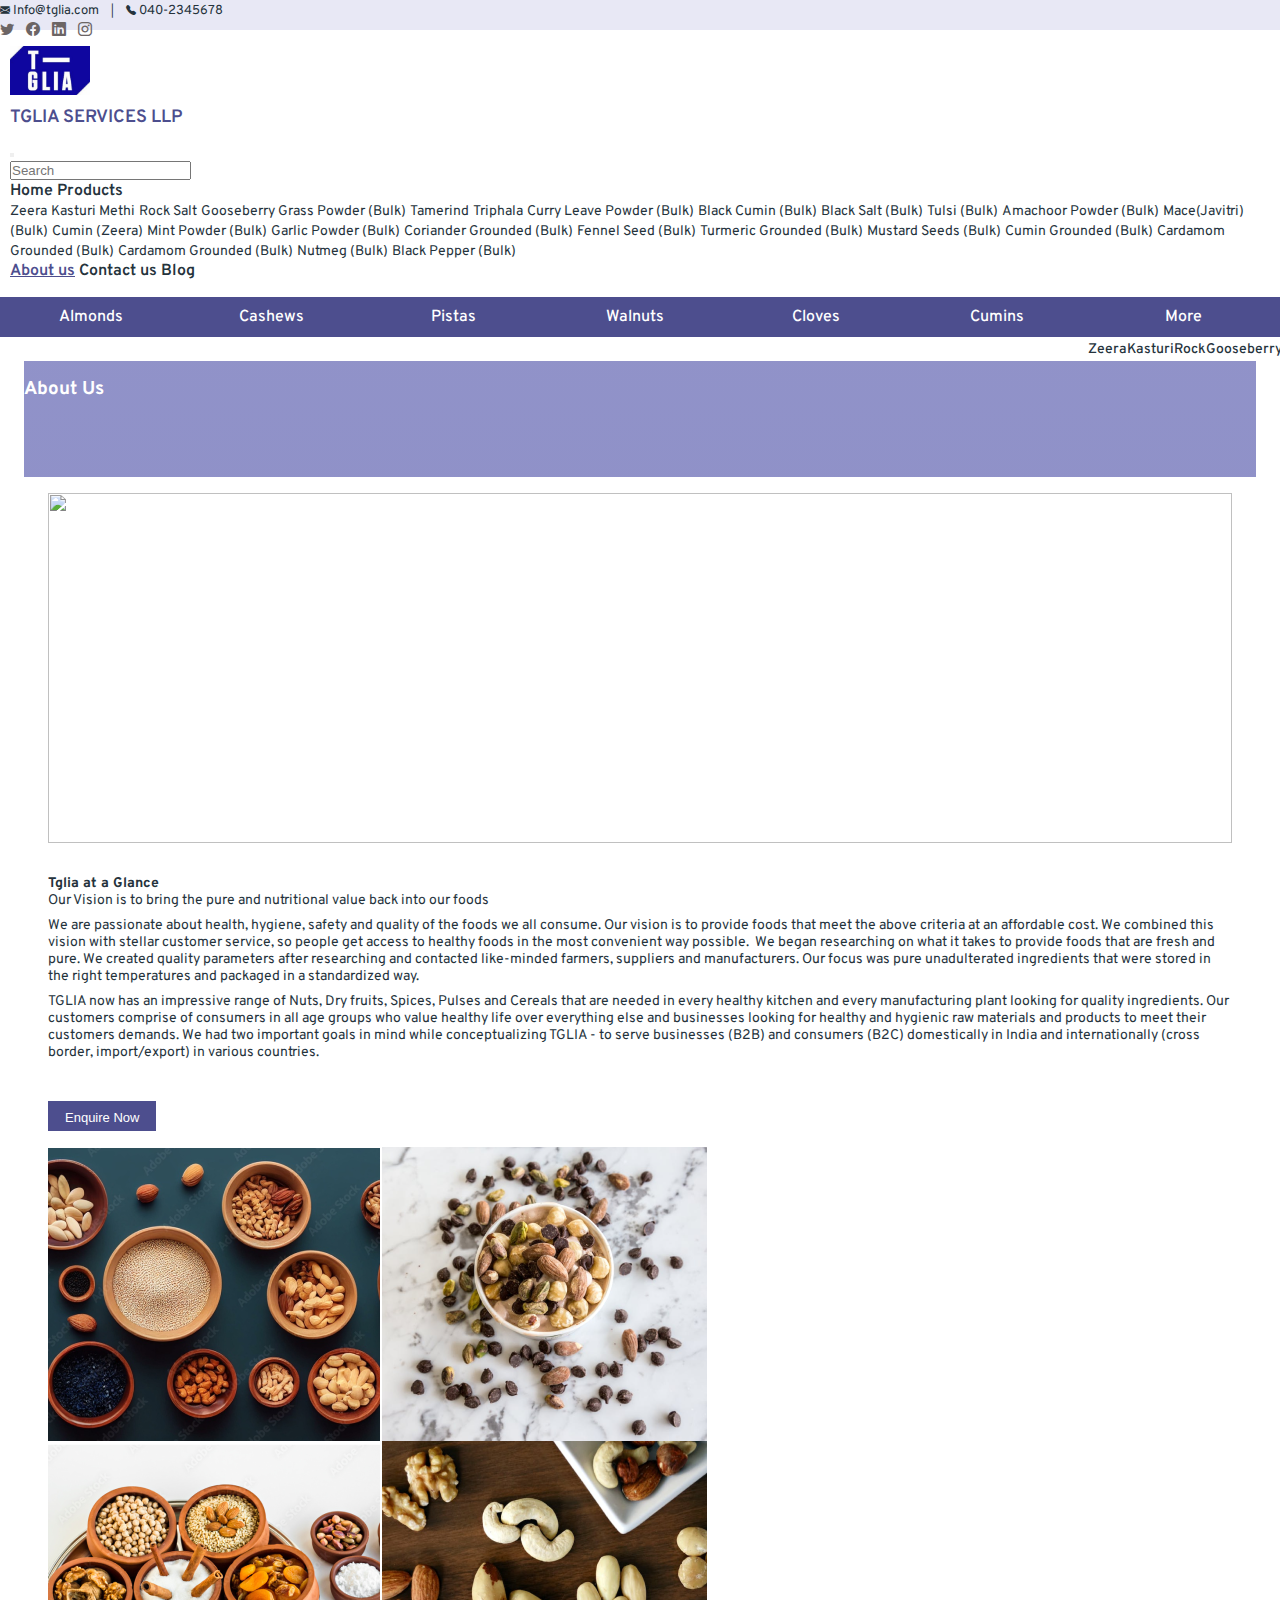
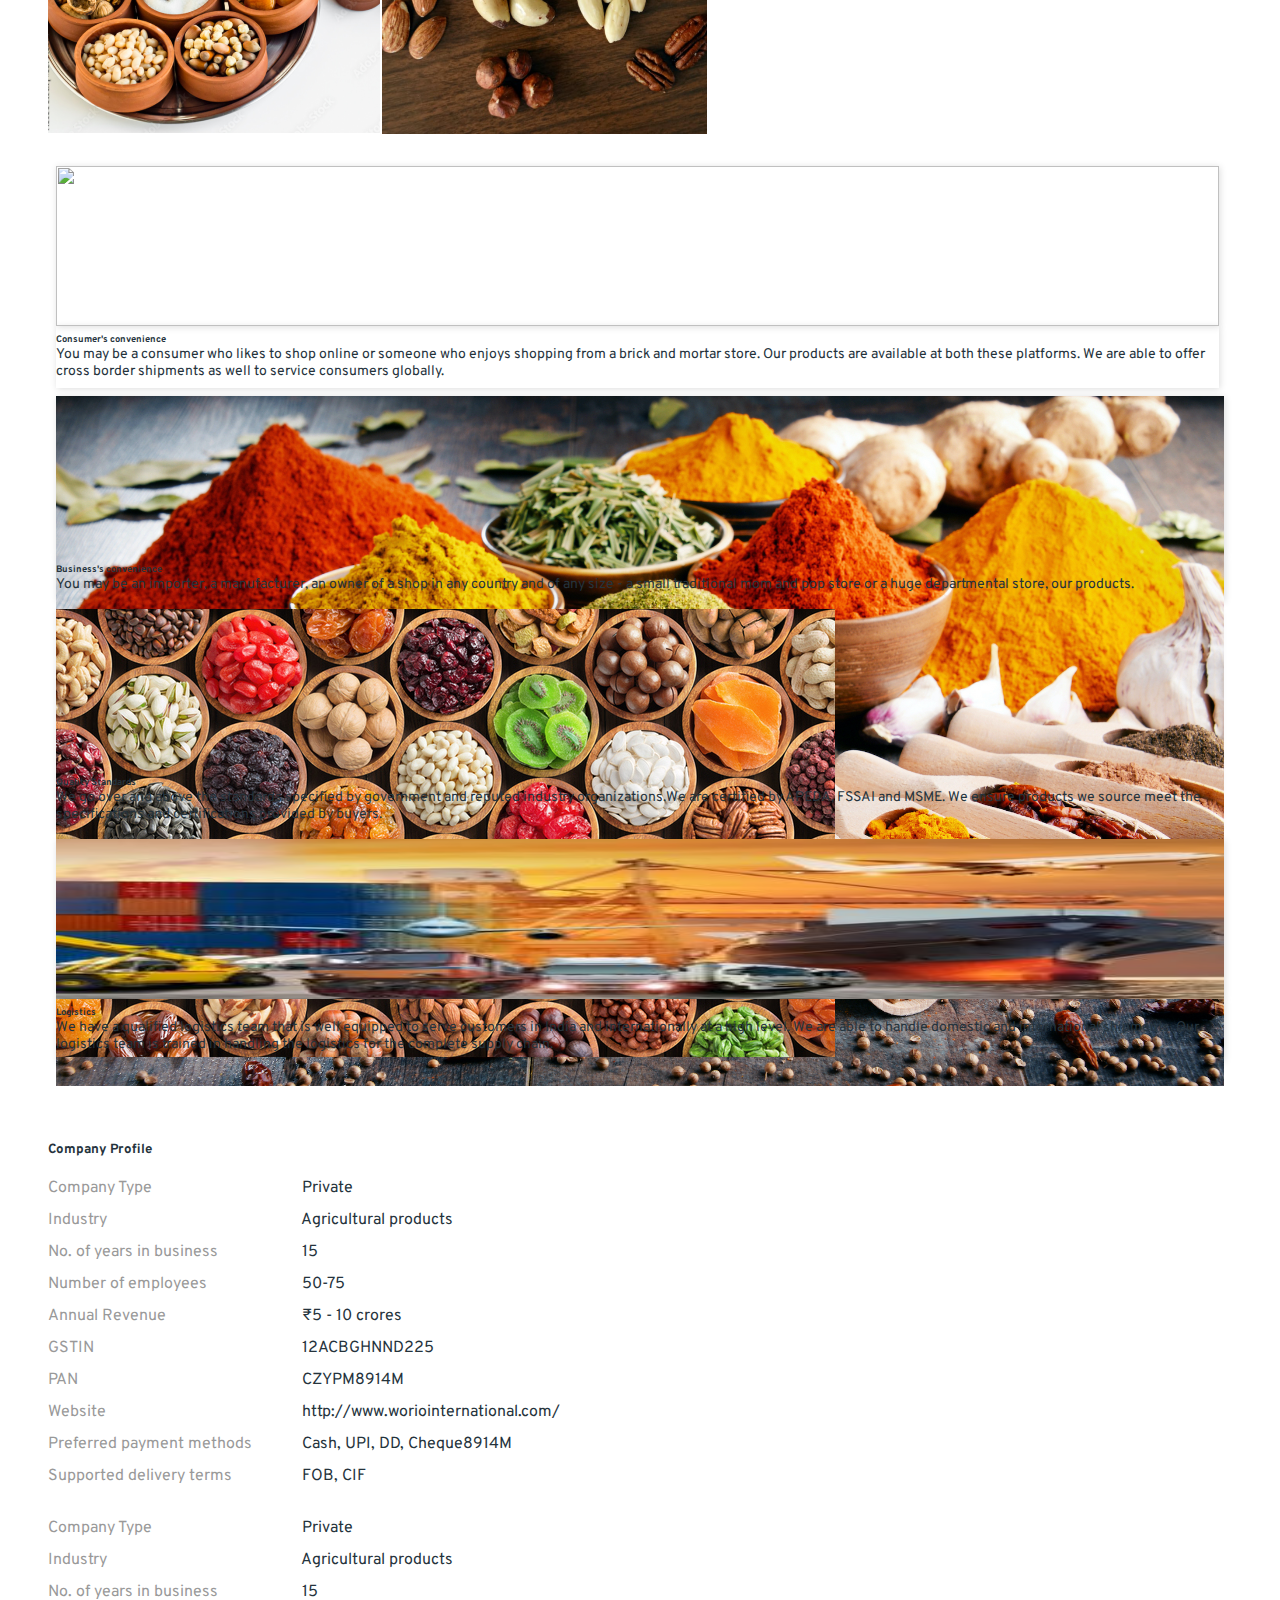
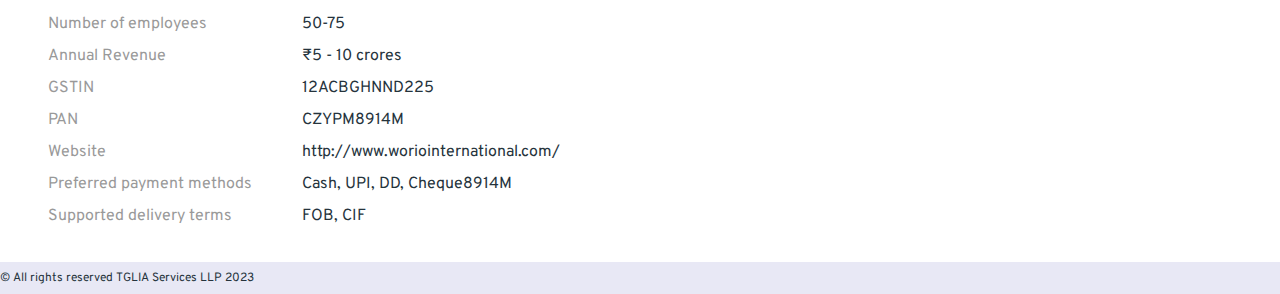
==== commit 1e7c6e8e: "Add files via upload" ====
--- a/Template/about.html
+++ b/Template/about.html
@@ -11,99 +11,104 @@
     <link rel="stylesheet" href="assets/css/helper.css"  />
     <link rel="stylesheet" href="https://cdn.jsdelivr.net/npm/bootstrap-icons@1.10.5/font/bootstrap-icons.css" />
 </head>
-    <header>
-        <div class="head-strip-top">
-            <div class="top-strip-bar  h-30 d-flex align-content-center" >
-                <div class="container row align-content-center  justify-content-center m-auto p-0">    
-                    <div class="left-top-strip col xs-m-0 xs-p-0 p-0">
-                        <span class="font-size-13">
-                            <i class="bi bi-envelope-fill font-size-10"></i> 
-                            Info@tglia.com</span>  
-                        <span class="seperator">|</span>
-                        <span class="font-size-13">
-                            <i class="bi bi-telephone-fill font-size-10"></i>
-                            040-2345678</span>                  
-                    </div>
-                    <div class="right-top-strip col-4 social-media-icons d-flex justify-content-end p-0">
-                        <span class=""><i class="bi bi-twitter mr-8"></i></span>
-                        <span class=""><i class="bi bi-facebook mr-8"></i></span>
-                        <span class=""><i class="bi bi-linkedin mr-8"></i></span>
-                        <span class=""><i class="bi bi-instagram"></i></span>
-                    </div>
-                </div>
-            </div>
-            <div class="container main-header pv-16">
-                <div class="header-wrapper container row align-content-center justify-content-center m-auto p-0">
-                    <div class="logo col p-0 cursor-pointer">
-                        <a href="index.html" class="d-flex">
-                            <img src="assets/img/Tglia.jpg" alt="logo" class="w-80 col mr-8">
-                            <span class="col lh-lg font-weight-bold font-size-18 line-height-46">TGLIA SERVICES LLP</span>
-                        </a>
-                    </div>
-                    <div class="col d-flex justify-content-end align-items-center p-0 home-page-top-menu d-lg-flex d-md-flex   d-xl-flex d-xxl-flex">
-                        <nav class="navbar navbar-expand-lg ">
-                            <div class="container-fluid">
-                              <button class="navbar-toggler" type="button" data-bs-toggle="collapse" data-bs-target="#navbarNavDropdown" aria-controls="navbarNavDropdown" aria-expanded="false" aria-label="Toggle navigation">
-                                <span class="navbar-toggler-icon"></span>
-                              </button>
-                              <div class="collapse navbar-collapse" id="navbarNavDropdown">
-                                <ul class="navbar-nav">
-                                  <li class="nav-item">
-                                    <a class="nav-link" aria-current="page" href="index.html">Home</a>
-                                  </li>
-                                  <li class="nav-item dropdown">
-                                    <a class="nav-link dropdown-toggle" href="#" id="navbarDropdownMenuLink" role="button" data-bs-toggle="dropdown" aria-expanded="false">
-                                     Products
-                                    </a>
-                                    <ul class="dropdown-menu" aria-labelledby="navbarDropdownMenuLink">
-                                        <li><a class="dropdown-item" href="productlist.html">Zeera</a></li>
-                                        <li><a class="dropdown-item" href="productlist.html">Kasturi Methi</a></li>
-                                        <li><a class="dropdown-item" href="productlist.html">Rock Salt</a></li>
-                                        <li><a class="dropdown-item" href="productlist.html">Gooseberry Grass Powder (Bulk)</a></li>
-                                        <li><a class="dropdown-item" href="productlist.html">Tamerind</a></li>
-                                        <li><a class="dropdown-item" href="productlist.html">Triphala</a></li>
-                                        <li><a class="dropdown-item" href="productlist.html">Curry Leave Powder (Bulk)</a></li>
-                                        <li><a class="dropdown-item" href="productlist.html">Black Cumin (Bulk)</a></li>
-                                        <li><a class="dropdown-item" href="productlist.html">Black Salt (Bulk)</a></li>
-                                        <li><a class="dropdown-item" href="productlist.html">Tulsi (Bulk)</a></li>
-                                        <li><a class="dropdown-item" href="productlist.html">Amachoor Powder (Bulk)</a></li>
-                                        <li><a class="dropdown-item" href="productlist.html">Mace(Javitri) (Bulk)</a></li>
-                                        <li><a class="dropdown-item" href="productlist.html">Cumin (Zeera)</a></li> 
-                                         <li><a class="dropdown-item" href="productlist.html">Mint Powder (Bulk)</a></li>
-                                         <li><a class="dropdown-item" href="productlist.html">Garlic Powder (Bulk)</a></li>
-                                         <li><a class="dropdown-item" href="productlist.html">Coriander Grounded (Bulk)</a></li>
-                                         <li><a class="dropdown-item" href="productlist.html">Fennel Seed (Bulk)</a></li>
-                                         <li><a class="dropdown-item" href="productlist.html">Turmeric Grounded (Bulk)</a></li>
-                                         <li><a class="dropdown-item" href="productlist.html">Mustard Seeds (Bulk)</a></li>
-                                         <li><a class="dropdown-item" href="productlist.html">Cumin Grounded (Bulk)</a></li>
-                                         <li><a class="dropdown-item" href="productlist.html">Cardamom Grounded (Bulk)</a></li>
-                                         <li><a class="dropdown-item" href="productlist.html">Cardamom Grounded (Bulk)</a></li>
-                                         <li><a class="dropdown-item" href="productlist.html">Nutmeg (Bulk)</a></li>
-                                         <li><a class="dropdown-item" href="productlist.html">Black Pepper (Bulk)</a></li>
-                                    </ul>
-                                  </li>
-                                  <li class="nav-item">
-                                    <a class="nav-link active-link" href="about.html">About us</a>
-                                  </li>
-                                  <li class="nav-item">
-                                    <a class="nav-link" href="certification.html">Certifications</a>
-                                  </li>
-                                  <li class="nav-item">
-                                    <a class="nav-link" href="contact.html">Contact us</a>
-                                  </li>
-                                  <li class="nav-item">
-                                    <a class="nav-link" href="blog.html">Blog</a>
-                                  </li>
-                                
+<header>
+    <div class="head-strip-top">
+        <div class="top-strip-bar  h-30 d-flex align-content-center" >
+            <div class="container row align-content-center  justify-content-center m-auto p-0">    
+                <div class="left-top-strip col xs-m-0 xs-p-0 p-0">
+                    <span class="font-size-13">
+                        <i class="bi bi-envelope-fill font-size-10"></i> 
+                        Info@tglia.com</span>  
+                    <span class="seperator">|</span>
+                    <span class="font-size-13">
+                        <i class="bi bi-telephone-fill font-size-10"></i>
+                        040-2345678</span>                  
+                </div>
+                <div class="right-top-strip col-4 social-media-icons d-flex justify-content-end p-0">
+                    <span class=""><i class="bi bi-twitter mr-8"></i></span>
+                    <span class=""><i class="bi bi-facebook mr-8"></i></span>
+                    <span class=""><i class="bi bi-linkedin mr-8"></i></span>
+                    <span class=""><i class="bi bi-instagram"></i></span>
+                </div>
+            </div>
+        </div>
+        <div class="container main-header pv-16">
+            <div class="header-wrapper row align-content-center justify-content-center m-auto p-0">
+                <div class="logo col-xl-4 col-md-4 p-0 cursor-pointer">
+                    <a href="index.html" class="d-flex">
+                        <img src="assets/img/Tglia.jpg" alt="logo" class="w-80 col mr-8">
+                        <span class="col lh-lg font-weight-bold font-size-18 line-height-46">TGLIA SERVICES LLP</span>
+                    </a>
+                </div>
+                <!-- <div class="col-xl-2 d-flex align-items-center">
+                       
+                </div> -->
+                <div class="col-xl-8 col-md-8 d-flex justify-content-end align-items-center p-0 home-page-top-menu d-lg-flex d-md-flex   d-xl-flex d-xxl-flex">
+                    <nav class="navbar navbar-expand-lg ">
+                        
+                        <div class="container-fluid">
+                          <button class="navbar-toggler" type="button" data-bs-toggle="collapse" data-bs-target="#navbarNavDropdown" aria-controls="navbarNavDropdown" aria-expanded="false" aria-label="Toggle navigation">
+                            <span class="navbar-toggler-icon"></span>
+                          </button>
+                          <div class="collapse navbar-collapse justify-content-end" id="navbarNavDropdown">
+                            <input type="text" placeholder="Search" class="search-product mr-16"/>
+                            <ul class="navbar-nav">
+                              <li class="nav-item">
+                                <a class="nav-link" aria-current="page" href="index.html">Home</a>
+                              </li>
+                              <li class="nav-item dropdown">
+                                <a class="nav-link dropdown-toggle" href="#" id="navbarDropdownMenuLink" role="button" data-bs-toggle="dropdown" aria-expanded="false">
+                                 Products
+                                </a>
+                                <ul class="dropdown-menu" aria-labelledby="navbarDropdownMenuLink">
+                                    <li><a class="dropdown-item" href="productlist.html">Zeera</a></li>
+                                    <li><a class="dropdown-item" href="productlist.html">Kasturi Methi</a></li>
+                                    <li><a class="dropdown-item" href="productlist.html">Rock Salt</a></li>
+                                    <li><a class="dropdown-item" href="productlist.html">Gooseberry Grass Powder (Bulk)</a></li>
+                                    <li><a class="dropdown-item" href="productlist.html">Tamerind</a></li>
+                                    <li><a class="dropdown-item" href="productlist.html">Triphala</a></li>
+                                    <li><a class="dropdown-item" href="productlist.html">Curry Leave Powder (Bulk)</a></li>
+                                    <li><a class="dropdown-item" href="productlist.html">Black Cumin (Bulk)</a></li>
+                                    <li><a class="dropdown-item" href="productlist.html">Black Salt (Bulk)</a></li>
+                                    <li><a class="dropdown-item" href="productlist.html">Tulsi (Bulk)</a></li>
+                                    <li><a class="dropdown-item" href="productlist.html">Amachoor Powder (Bulk)</a></li>
+                                    <li><a class="dropdown-item" href="productlist.html">Mace(Javitri) (Bulk)</a></li>
+                                    <li><a class="dropdown-item" href="productlist.html">Cumin (Zeera)</a></li> 
+                                     <li><a class="dropdown-item" href="productlist.html">Mint Powder (Bulk)</a></li>
+                                     <li><a class="dropdown-item" href="productlist.html">Garlic Powder (Bulk)</a></li>
+                                     <li><a class="dropdown-item" href="productlist.html">Coriander Grounded (Bulk)</a></li>
+                                     <li><a class="dropdown-item" href="productlist.html">Fennel Seed (Bulk)</a></li>
+                                     <li><a class="dropdown-item" href="productlist.html">Turmeric Grounded (Bulk)</a></li>
+                                     <li><a class="dropdown-item" href="productlist.html">Mustard Seeds (Bulk)</a></li>
+                                     <li><a class="dropdown-item" href="productlist.html">Cumin Grounded (Bulk)</a></li>
+                                     <li><a class="dropdown-item" href="productlist.html">Cardamom Grounded (Bulk)</a></li>
+                                     <li><a class="dropdown-item" href="productlist.html">Cardamom Grounded (Bulk)</a></li>
+                                     <li><a class="dropdown-item" href="productlist.html">Nutmeg (Bulk)</a></li>
+                                     <li><a class="dropdown-item" href="productlist.html">Black Pepper (Bulk)</a></li>
                                 </ul>
-                              </div>
-                            </div>
-                          </nav>
-                    </div>
-                </div>
-            </div>
-        </div>
-    </header>
+                              </li>
+                              <li class="nav-item">
+                                <a class="nav-link  active-link" href="about.html">About us</a>
+                              </li>
+                              <!-- <li class="nav-item">
+                                <a class="nav-link" href="certification.html">Certifications</a>
+                              </li> -->
+                              <li class="nav-item">
+                                <a class="nav-link" href="contact.html">Contact us</a>
+                              </li>
+                              <li class="nav-item">
+                                <a class="nav-link" href="blog.html">Blog</a>
+                              </li>
+                            
+                            </ul>
+                          </div>
+                        </div>
+                      </nav>
+                </div>
+            </div>
+        </div>
+    </div>
+</header>
     <div class="container products-menu primary-bg h-40 p-0 homepage-products-links d-lg-block d-md-block d-none d-sm-none d-xl-block d-xxl-block" id="navbarNav">
        <ul class="menu-contentml-auto">
             <li class="tab1"><a href="productlist.html">Almonds</a></li>
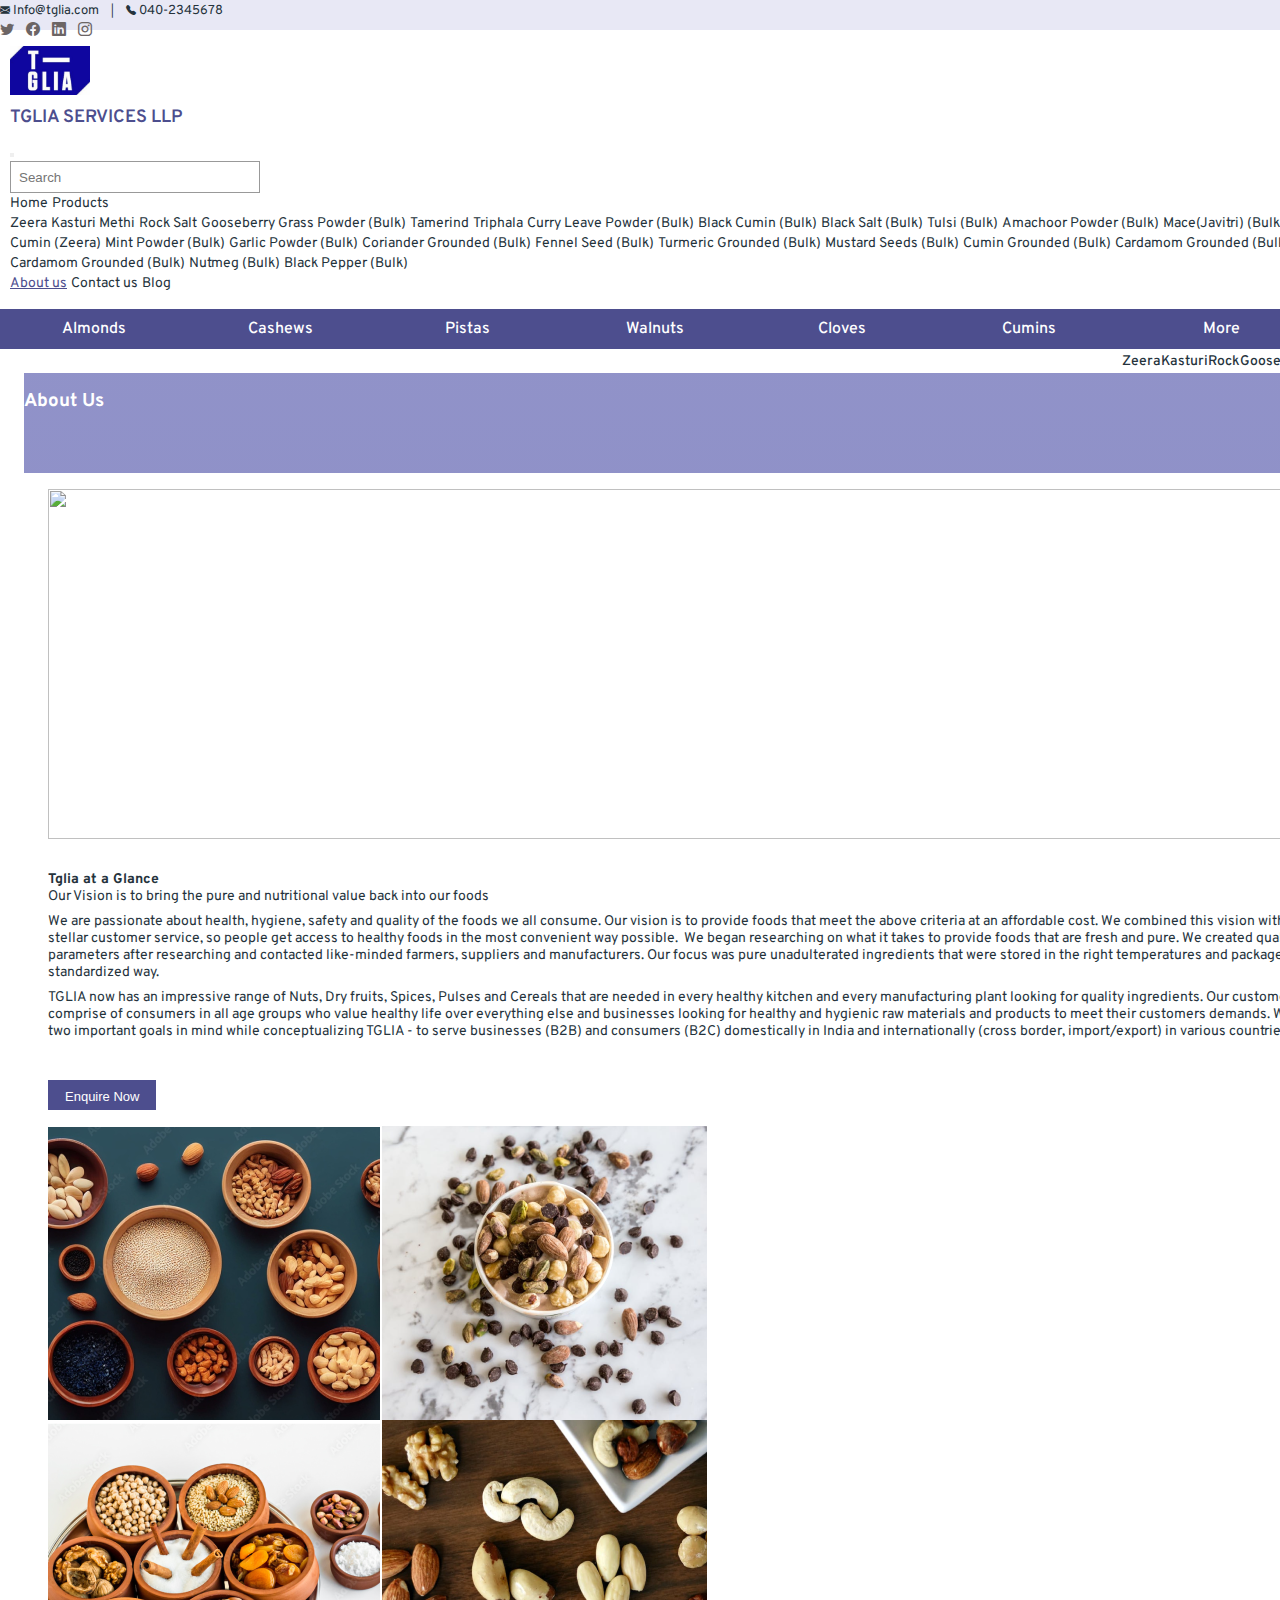
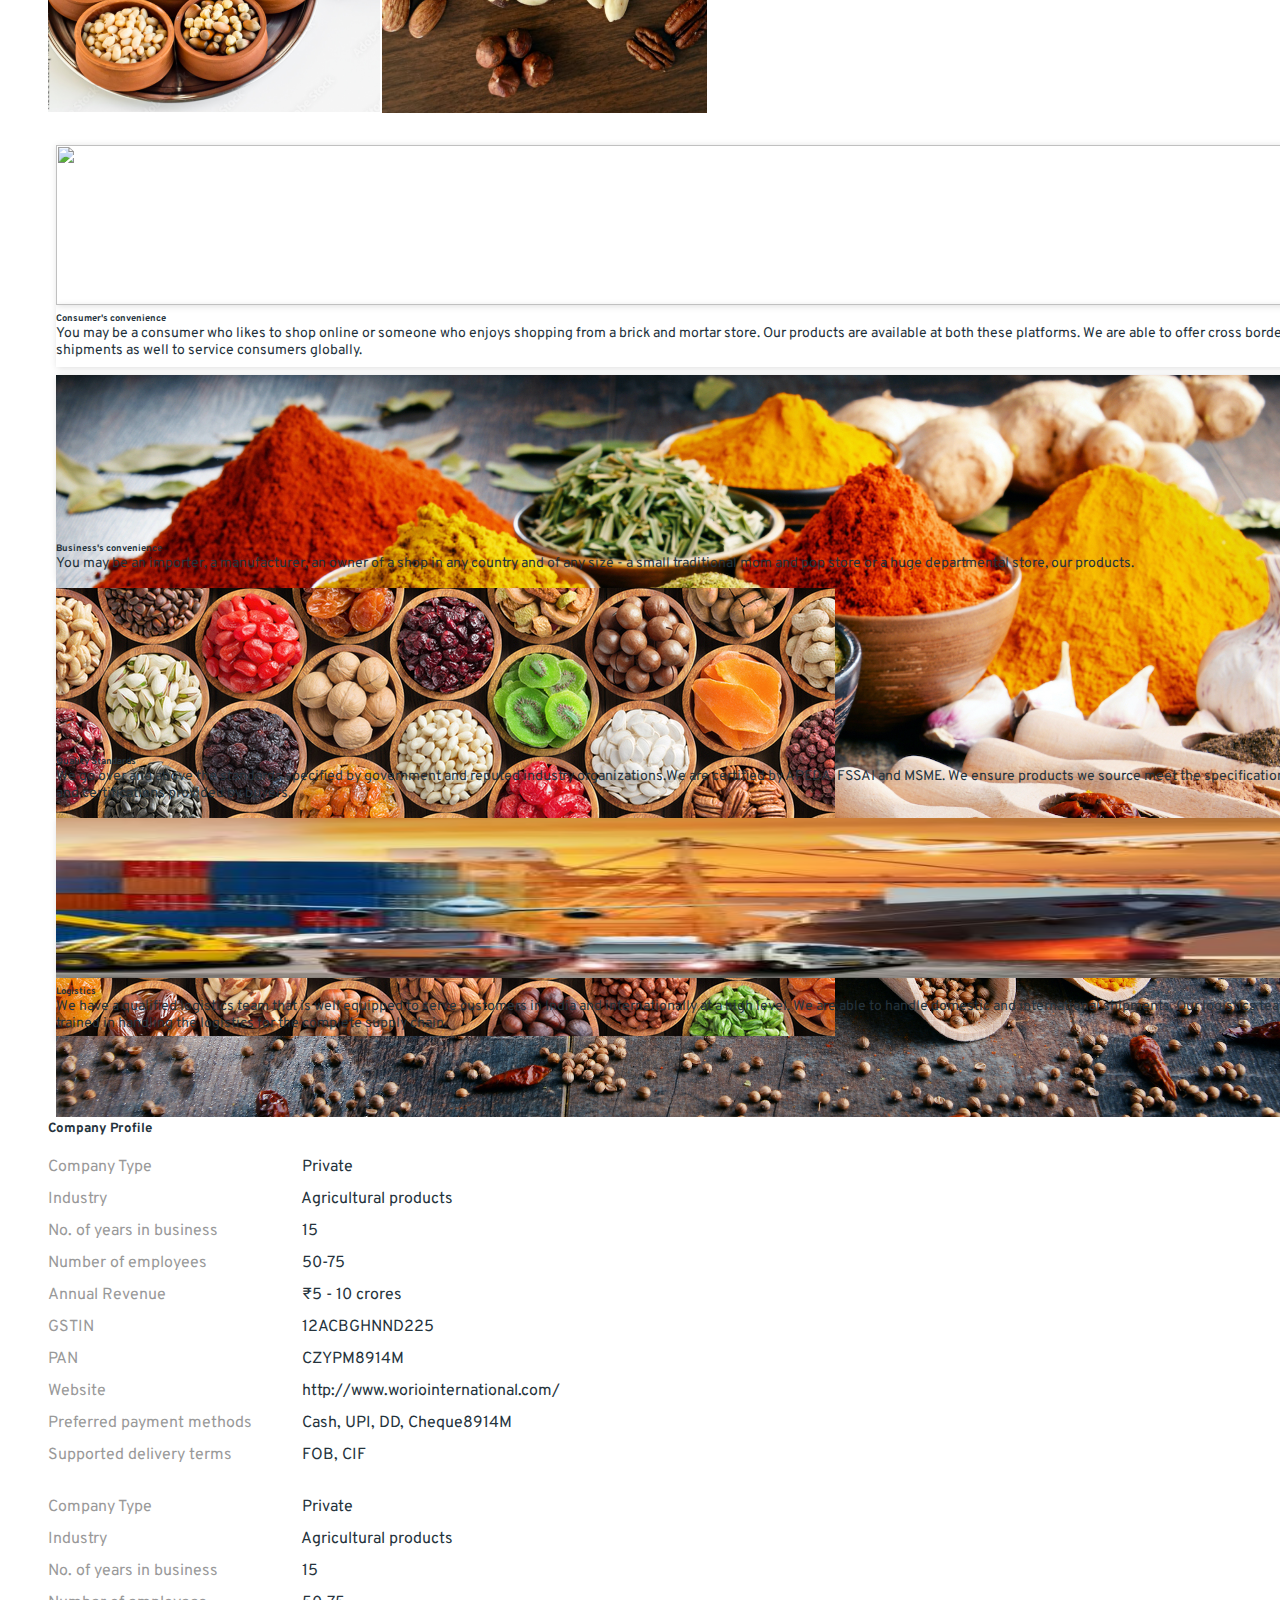
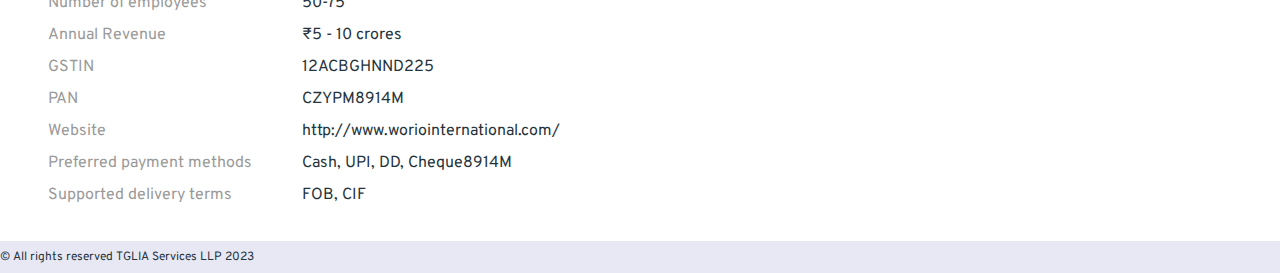
==== commit fe283dab: "Add files via upload" ====
--- a/Template/about.html
+++ b/Template/about.html
@@ -154,7 +154,7 @@
         </div>
         <div class="first-fold container p-0">
             <div class="banner pt-16">
-                <img src="assets/img/1000_F_339183003_LV1tG8YLat3iWtLV2APLP726uq290CTb 1.png" alt=""
+                <img src="assets/img/banner-home.png" alt=""
                     class="fullWidth height-350 object-fit-cover">
             </div>
             <div class="about-company row font-size-14 pt-32">
--- a/Template/assets/css/style.css
+++ b/Template/assets/css/style.css
@@ -6,7 +6,36 @@
     font-weight: 400;
     color: #25333c;
     background-color: #e8e8f5;
-}
+    transition: 0.3s;
+}
+/*====================================== reset.css is here ========================================*/
+body,div,dl,dt,dd,ul,ol,li,h1,h2,h3,h4,h5,h6,pre,form,fieldset,input,textarea,p,blockquote,th,td {  transition: 0.3;}
+table {	 transition: 0.2;}
+fieldset,img {  transition: 0.2;}
+address,caption,cite,code,dfn,em,strong,th,var { transition: 0.2;}
+ol,ul {  transition: 0.2;}
+caption,th { transition: 0.2;}
+h1,h2,h3,h6 {	 transition: 0.2;}
+q:before,q:after { transition: 0.2;}
+abbr,acronym {  transition: 0.2;}
+.clear{ transition: 0.2;}
+header,nav,section,article,aside,footer,hgroup { transition: 0.2;}
+::selection{ transition: 0.2; }
+figure{  transition: 0.2;}
+*{box-sizing:border-box;}
+.border_radius5{
+	border-radius: 5px;
+}
+/**************************************************************************************/
+a											  { text-decoration:none; outline:0 none; cursor:pointer; color:#25333c; transition: 0.2;} 
+a:hover									{ text-decoration:none;  transition: 0.2;}
+h1											{  transition: 0.2; }
+h2											{  transition: 0.2;}
+h3											{  transition: 0.2;}
+h4											{ transition: 0.2;}
+h5											{  transition: 0.2; }
+h6											{  transition: 0.2; }
+input,textarea					{ outline:none;  transition: 0.2;}
 .container{
   background-color: white;
   padding-left: 24px  !important;
@@ -324,8 +353,11 @@
 }
 .blog-content{
   padding: 16px;
-  height: 145px;
+  height: 195px;
   overflow-y: auto;
+}
+.blogs-page .blog-content{
+  height: auto !important;
 }
 .blog-btn{
   margin-left: 16px;
@@ -399,7 +431,8 @@
     padding: 16px;
 }
 .nav-link{
-  font-weight: 600;
+  /* font-weight: 600; */
+  font-size: 14px;
 }
 .nav-link:hover{
   color:#4D4E8E ;
@@ -425,4 +458,11 @@
   object-fit: cover;
   margin: 16px;
   box-shadow: 1px 1px 5px #999;
+}
+.search-product{
+  width: 250px;
+  padding: 0 8px;
+  height: 32px;
+  border: 1px solid #999;
+  color: #25333c;
 }--- a/Template/assets/css/responsive.css
+++ b/Template/assets/css/responsive.css
@@ -72,6 +72,11 @@
         min-width: 200px;
     }
 }
+@media screen and (max-width:1224px){
+    .container{
+        max-width: 98% !important;
+    }
+}
 @media screen and (max-width:959px) and (min-width:769px){
     .blog-content{
         height: 200px !important;
@@ -91,6 +96,14 @@
         margin-top: -70px;
         margin-right: -20px;
     }
+    .navbar-toggler {
+        margin-right: -140px !important;
+    }
+}
+@media screen and (max-width:1400px) and (min-width:1200px){  
+    .container{
+        min-width: 1320px !important;
+    }
 }
 @media screen and (max-width:1024px) and (min-width:960px){  
 }
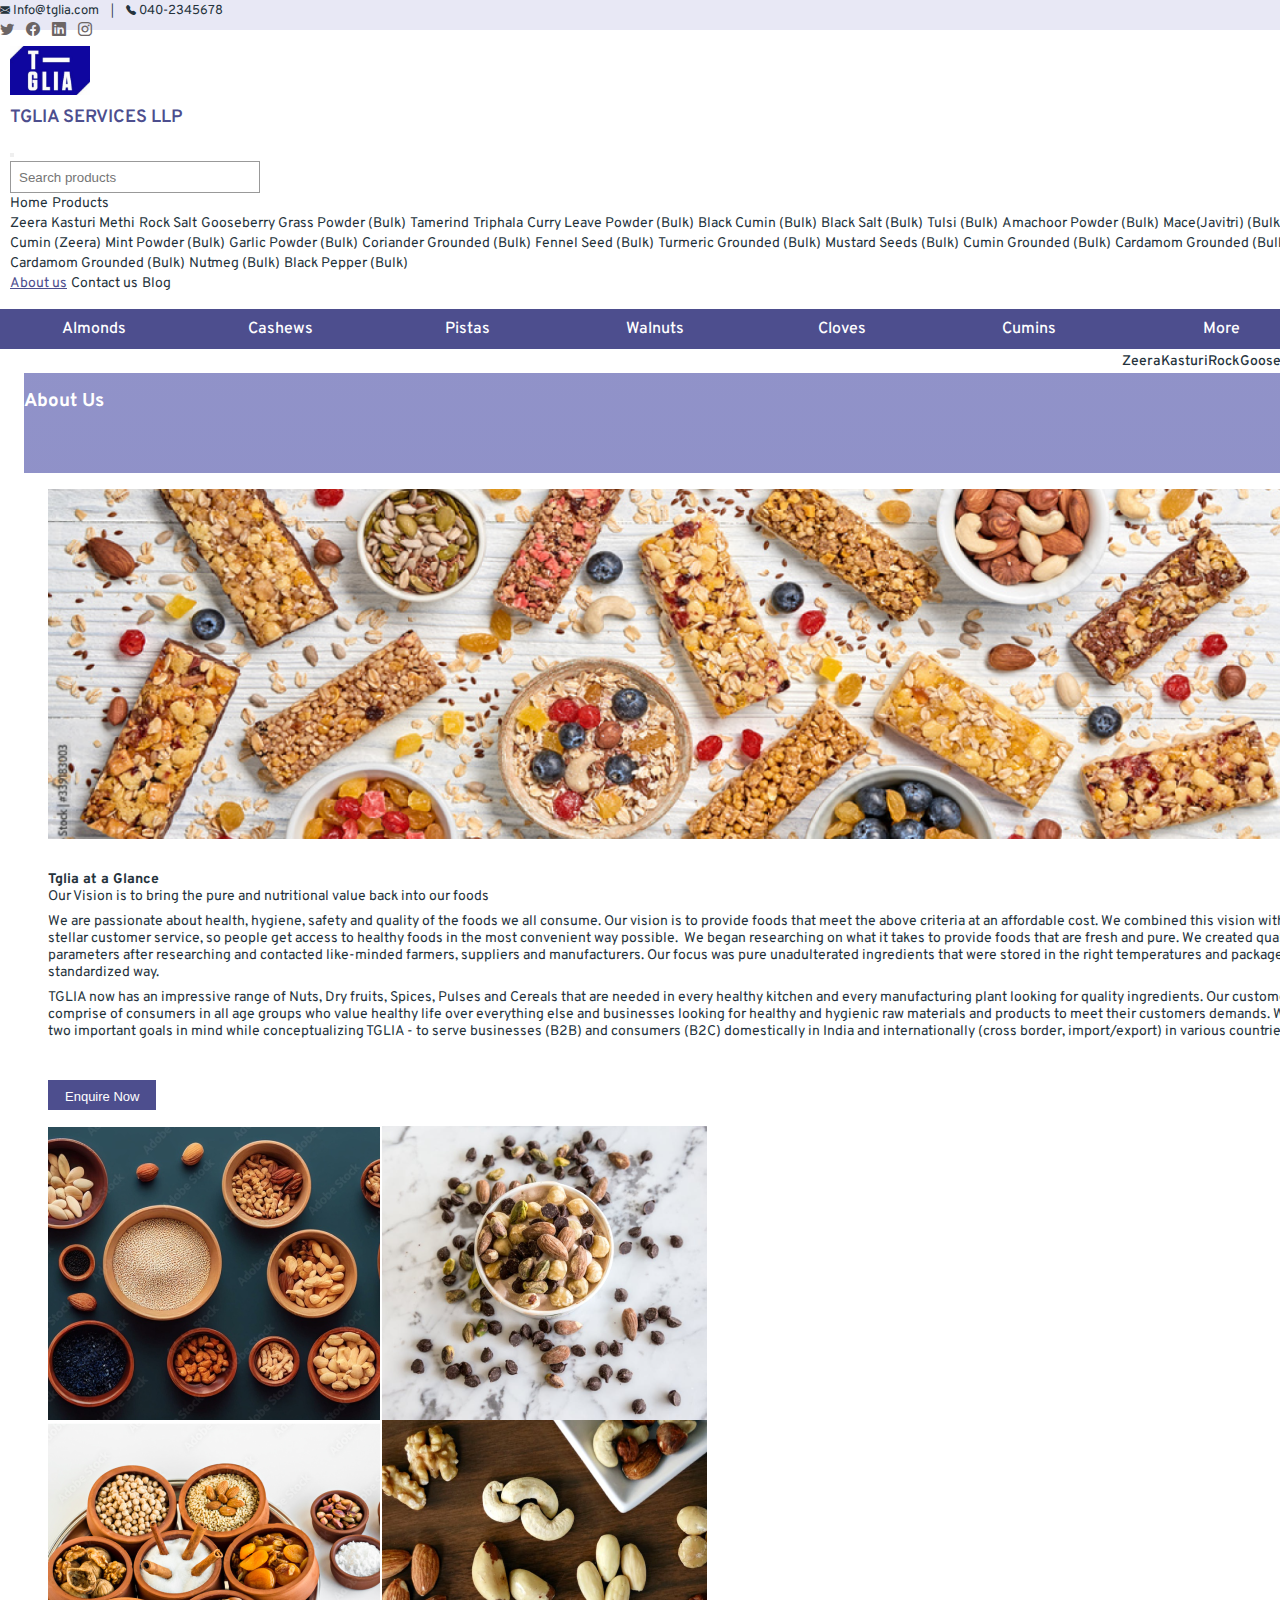
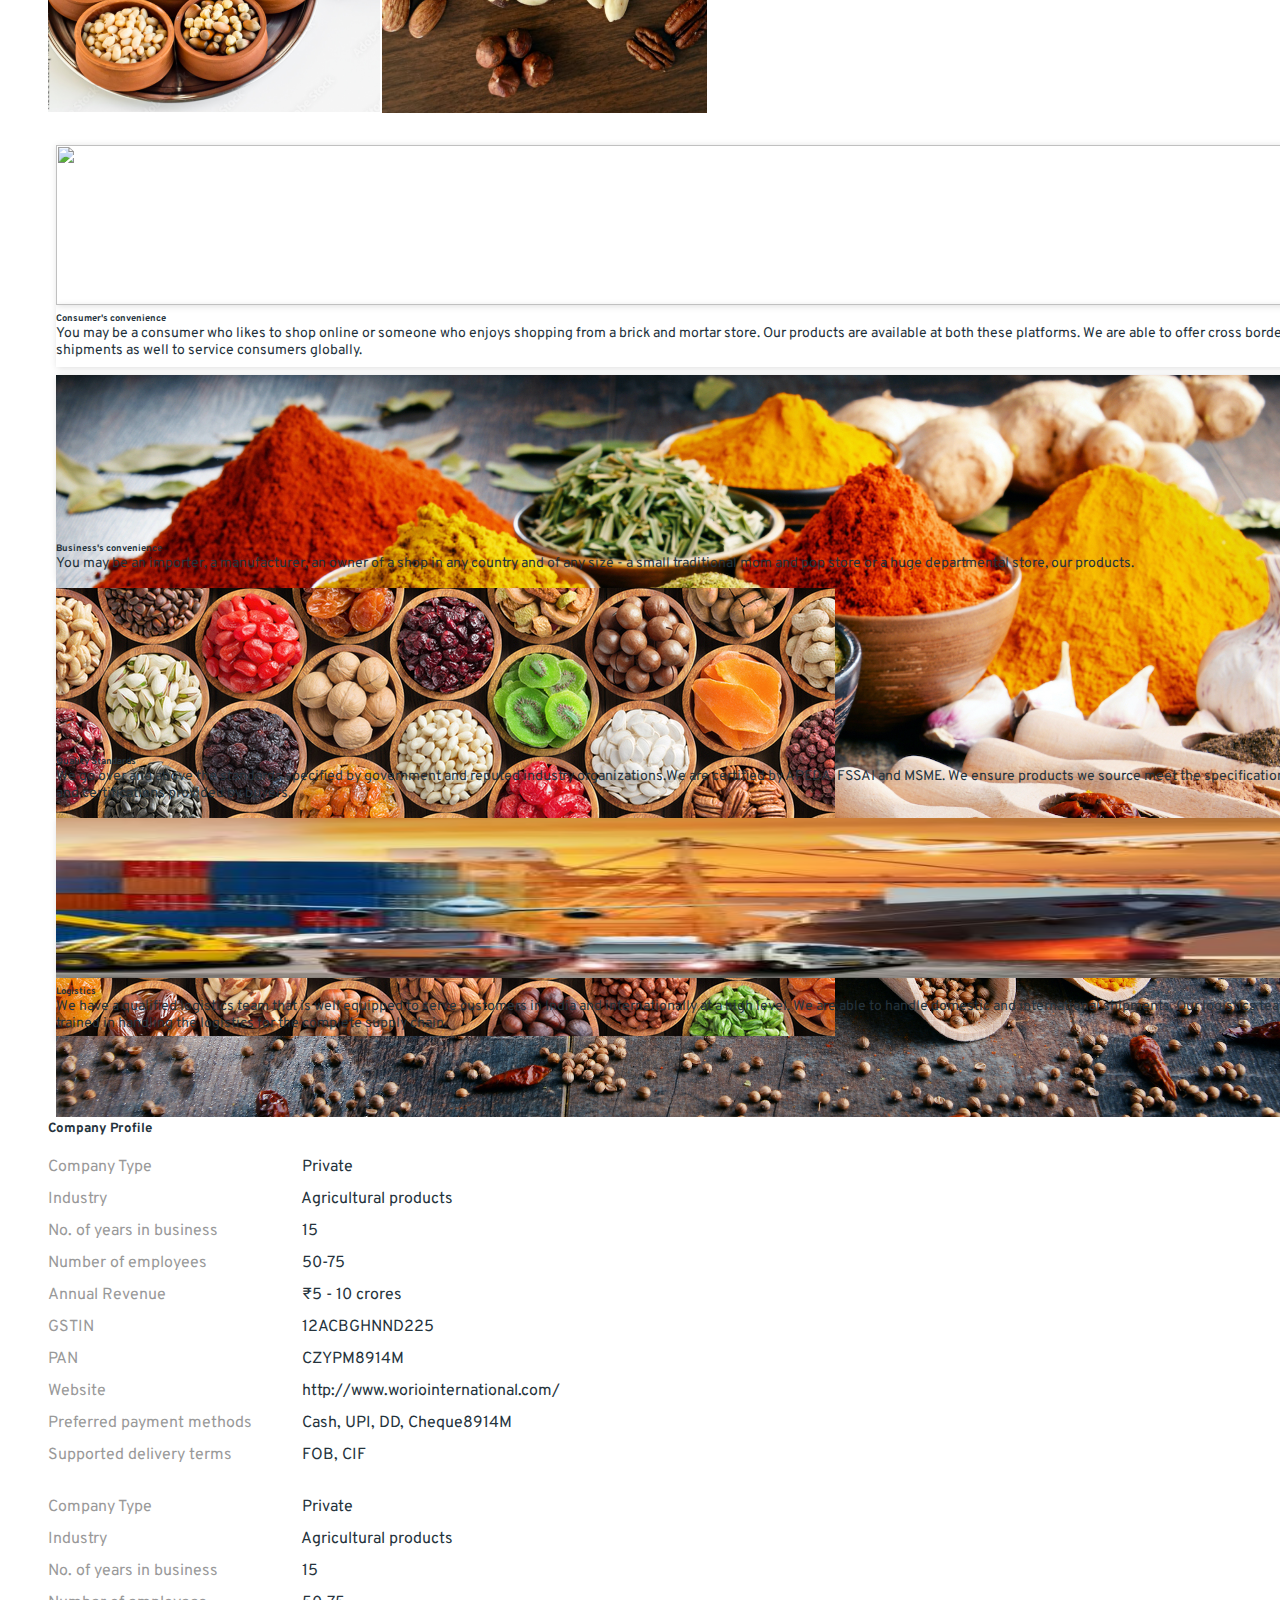
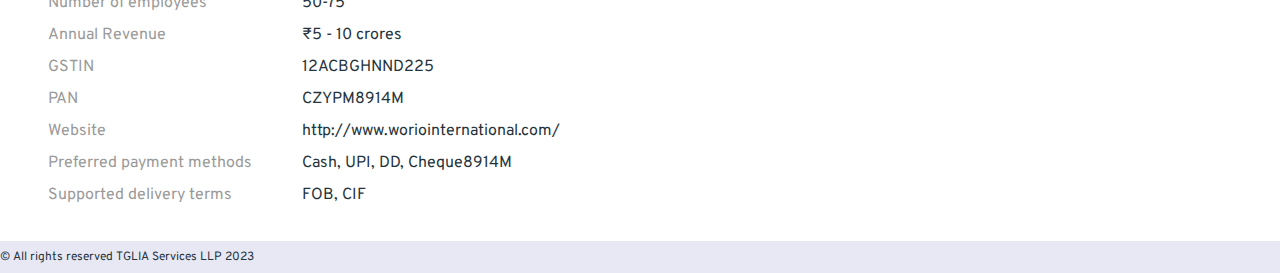
==== commit 39f1e1d7: "Add files via upload" ====
--- a/Template/about.html
+++ b/Template/about.html
@@ -51,7 +51,7 @@
                             <span class="navbar-toggler-icon"></span>
                           </button>
                           <div class="collapse navbar-collapse justify-content-end" id="navbarNavDropdown">
-                            <input type="text" placeholder="Search" class="search-product mr-16"/>
+                            <input type="text" placeholder="Search products" class="search-product mr-16"/>
                             <ul class="navbar-nav">
                               <li class="nav-item">
                                 <a class="nav-link" aria-current="page" href="index.html">Home</a>
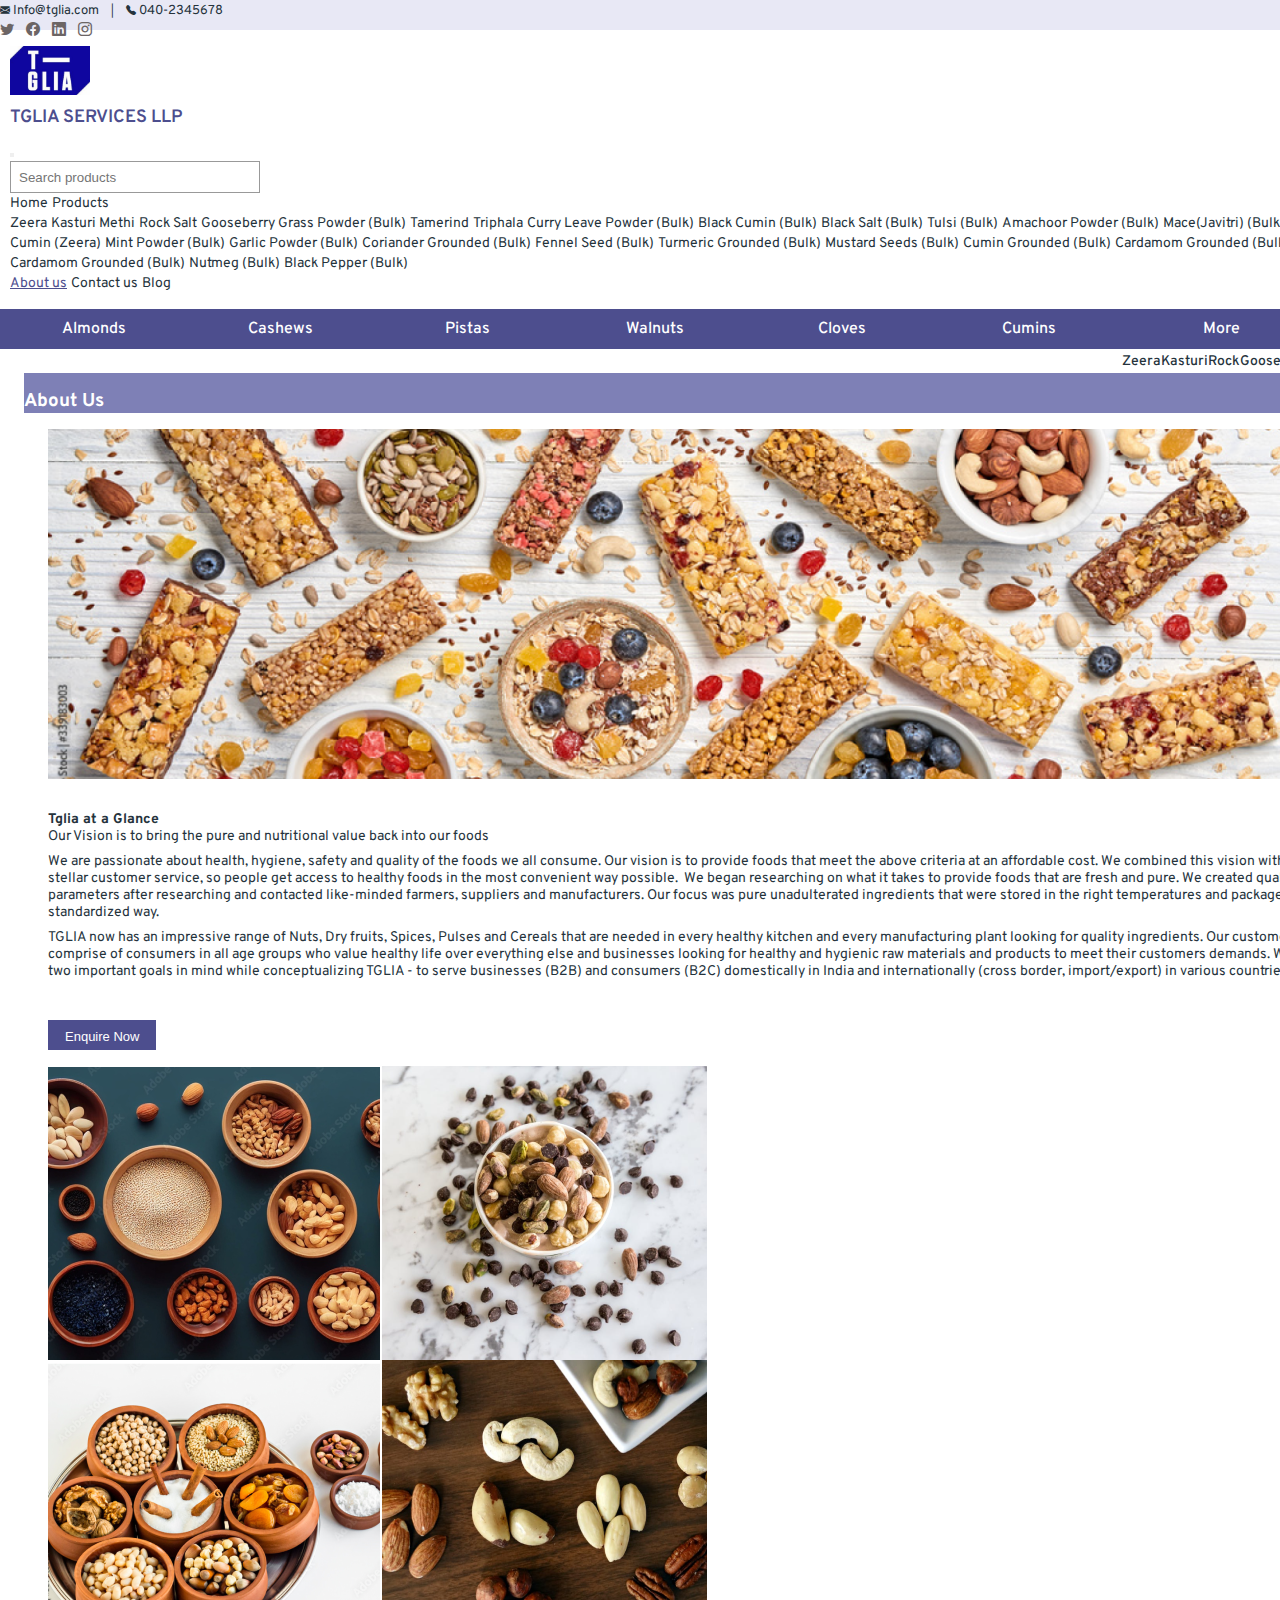
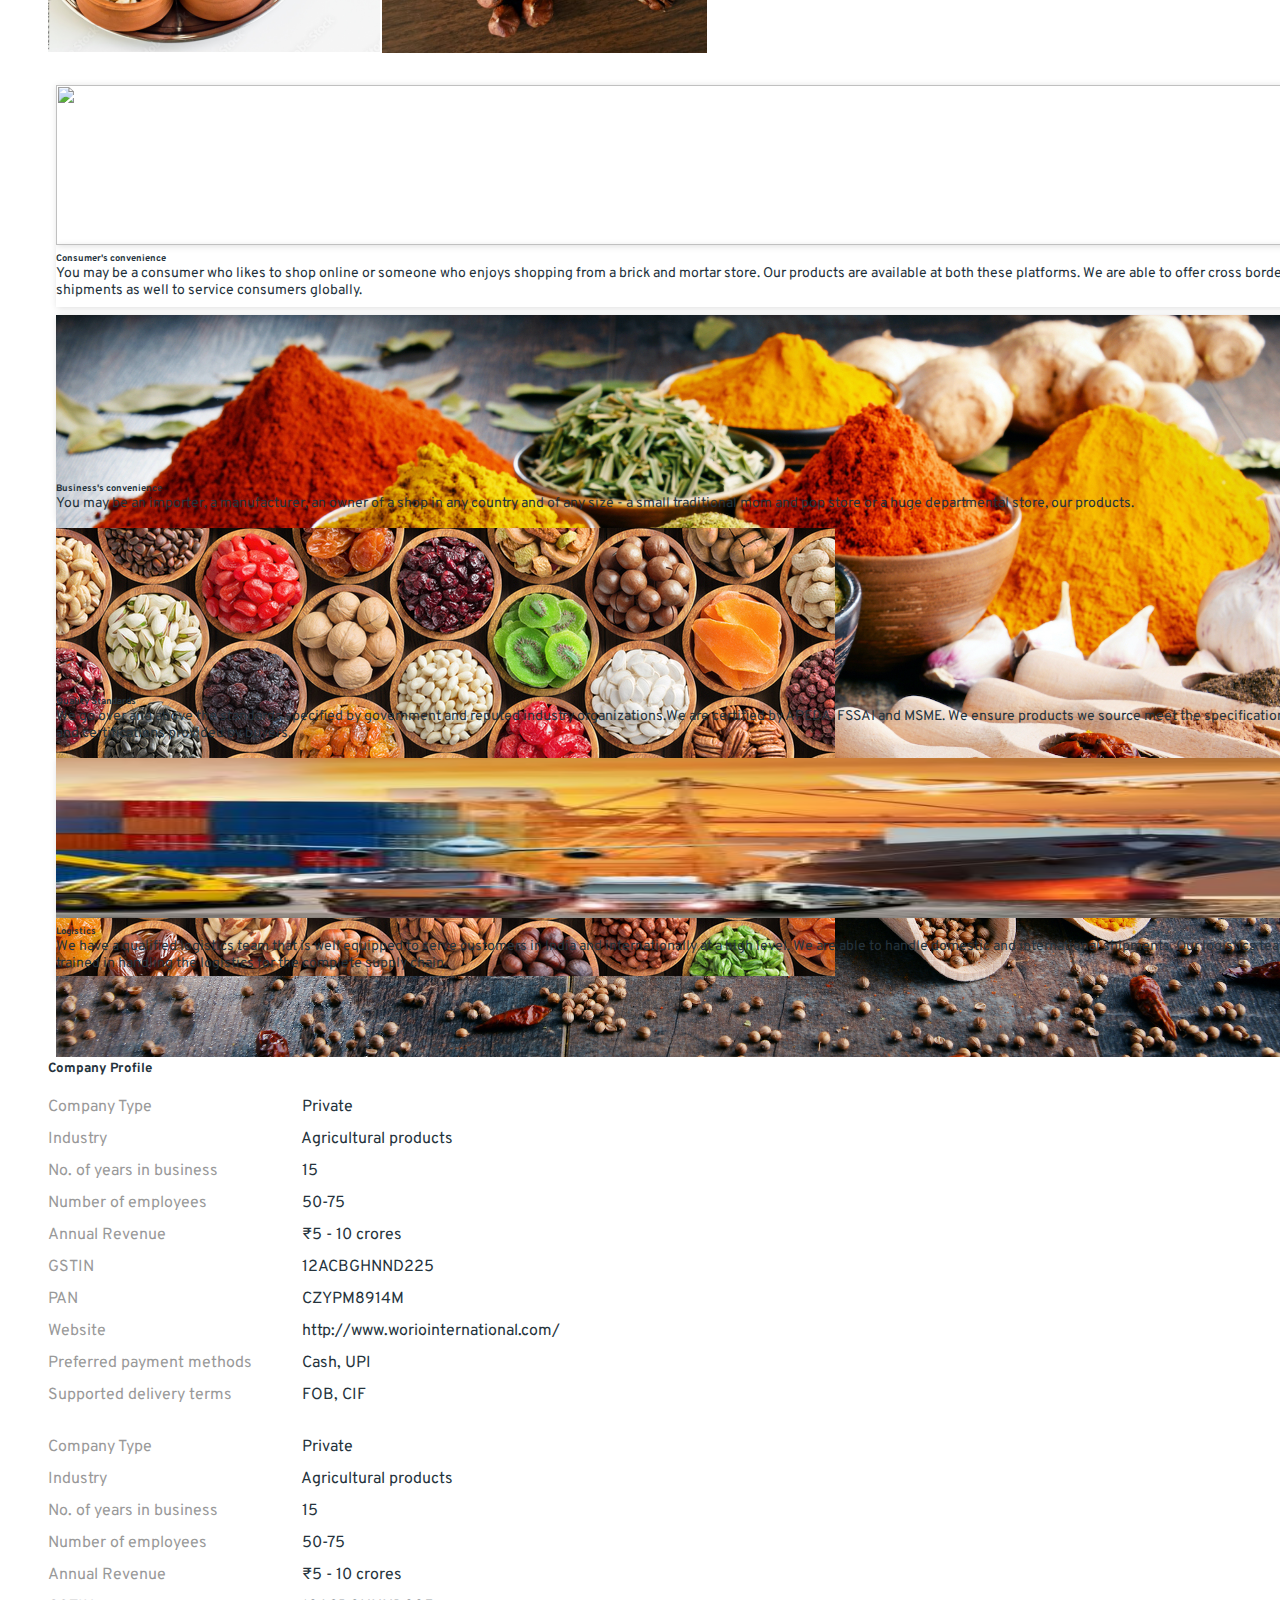
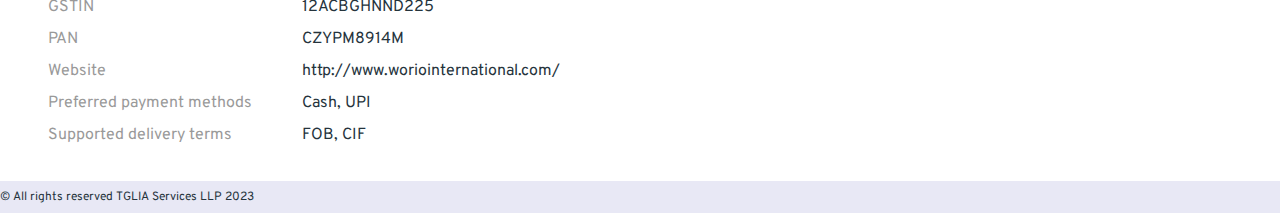
==== commit 030b1721: "Add files via upload" ====
--- a/Template/about.html
+++ b/Template/about.html
@@ -311,7 +311,7 @@
                             </div>
                             <div >
                                 <span class="grey-fg  companyInfoAttribute">Preferred payment methods </span>
-                                <span class="SellerTemplate-ProfileText " flex="50">Cash, UPI, DD, Cheque8914M</span>
+                                <span class="SellerTemplate-ProfileText " flex="50">Cash, UPI</span>
                             </div>
                             <div  >
                                 <span class="grey-fg  companyInfoAttribute">Supported delivery terms</span>
@@ -356,7 +356,7 @@
                             </div>
                             <div >
                                 <span class="grey-fg  companyInfoAttribute">Preferred payment methods </span>
-                                <span class="SellerTemplate-ProfileText " flex="50">Cash, UPI, DD, Cheque8914M</span>
+                                <span class="SellerTemplate-ProfileText " flex="50">Cash, UPI</span>
                             </div>
                             <div  >
                                 <span class="grey-fg  companyInfoAttribute">Supported delivery terms</span>
--- a/Template/assets/css/style.css
+++ b/Template/assets/css/style.css
@@ -441,9 +441,12 @@
   color:#4D4E8E ;
   text-decoration: underline;
 }
-.page-banner-bg{
-  background: linear-gradient(to bottom, rgba(135, 137, 196, 0.92), rgba(135, 137, 196, 0.93)), url('https://www.tradeleaves.com/tl/bulk/image/get/afbb9eb5-660e-4a55-a29b-8395c59c858f/2.jpeg') ;
+div.page-banner-bg{
+  /* background: linear-gradient(to bottom, rgba(135, 137, 196, 0.92), rgba(135, 137, 196, 0.93)), url('https://www.tradeleaves.com/tl/bulk/image/get/afbb9eb5-660e-4a55-a29b-8395c59c858f/2.jpeg') ; */
   color: white;
+  background-color: #7e80b6;
+  height: auto !important;
+  min-height: auto !important;
 }
 .certification{
   display: flex;
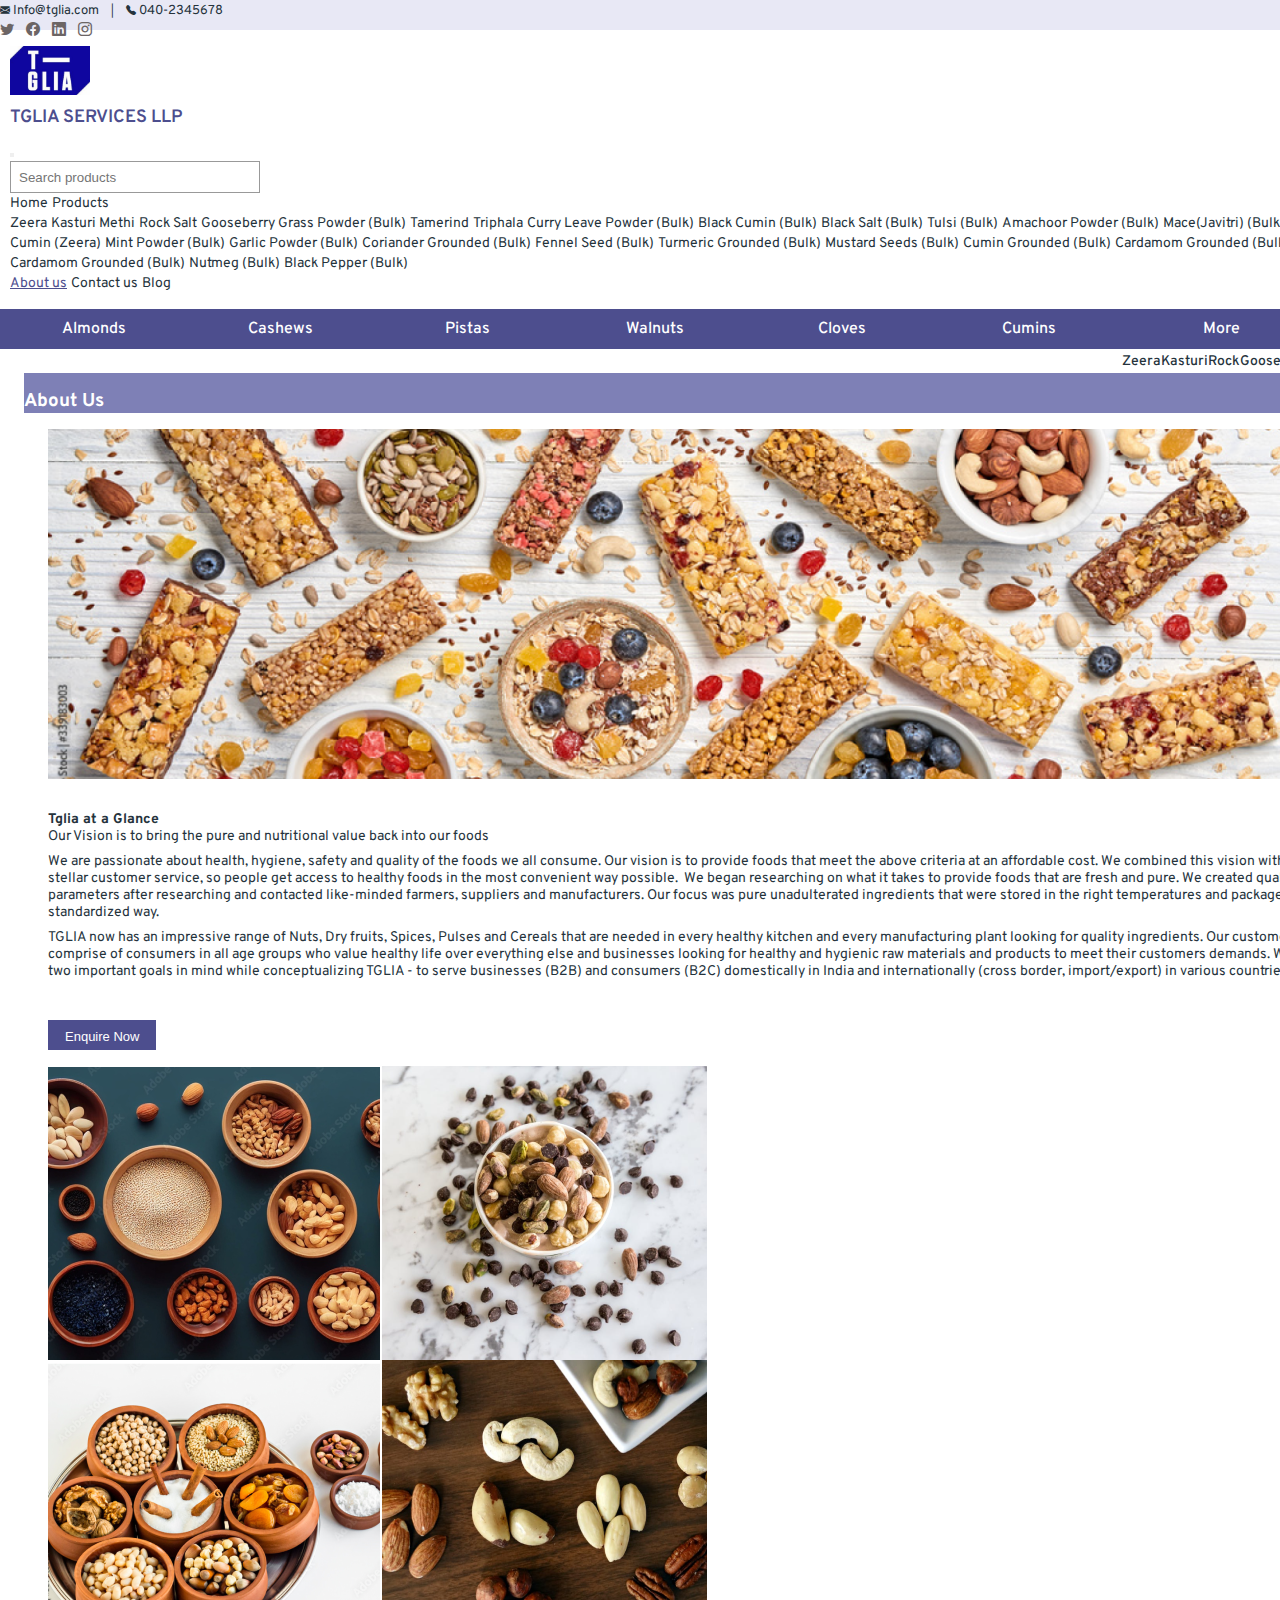
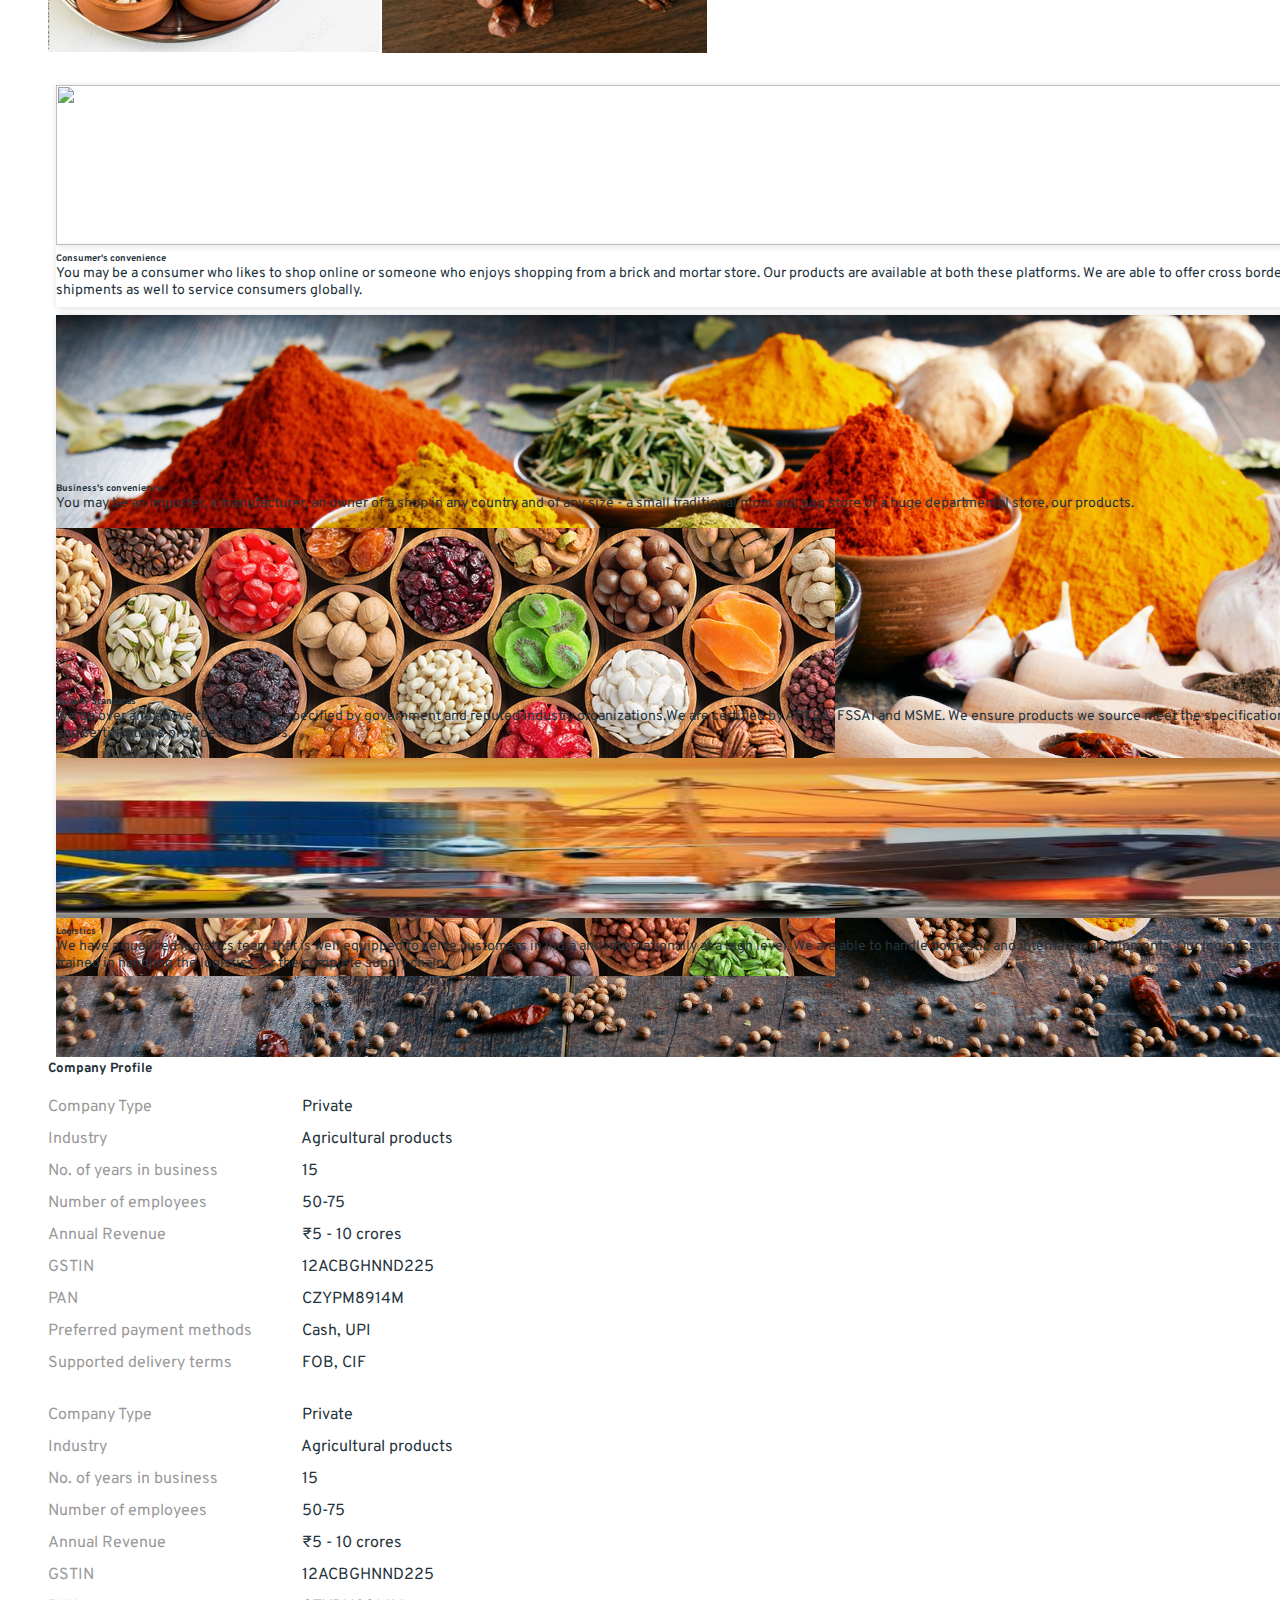
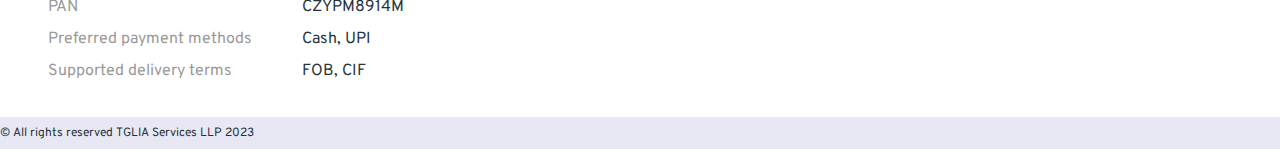
==== commit fe6c46aa: "Add files via upload" ====
--- a/Template/about.html
+++ b/Template/about.html
@@ -276,44 +276,44 @@
                 <div class="row">
                     <div class="col-xl-6 col-xxl-6 col-lg-12 col-md-12 col-sm-12">
                         <div class="profile-tg mt-20">
-                            <div >
+                            <div  class="d-flex flex-wrap">
                                 <span class="grey-fg  companyInfoAttribute">Company Type </span>
                                 <span class="SellerTemplate-ProfileText " flex="50">Private</span>
                             </div>
-                            <div >
+                            <div  class="d-flex flex-wrap">
                                 <span class="grey-fg  companyInfoAttribute">Industry </span>
                                 <span class="SellerTemplate-ProfileText " flex="50">Agricultural products</span>
                             </div>
-                            <div >
+                            <div  class="d-flex flex-wrap">
                                 <span class="grey-fg  companyInfoAttribute">No. of years in business </span>
                                 <span class="SellerTemplate-ProfileText " flex="50">15</span>
                             </div>
-                            <div >
+                            <div  class="d-flex flex-wrap">
                                 <span class="grey-fg  companyInfoAttribute">Number of employees </span>
                                 <span class="SellerTemplate-ProfileText " flex="50">50-75</span>
                             </div>
-                            <div >
+                            <div  class="d-flex flex-wrap">
                                 <span class="grey-fg  companyInfoAttribute">Annual Revenue </span>
                                 <span class="SellerTemplate-ProfileText " flex="50">₹5 - 10 crores</span>
                             </div>
-                            <div >
+                            <div  class="d-flex flex-wrap">
                                 <span class="grey-fg  companyInfoAttribute">GSTIN </span>
                                 <span class="SellerTemplate-ProfileText " flex="50">12ACBGHNND225</span>
                             </div>
-                            <div >
+                            <div  class="d-flex flex-wrap">
                                 <span class="grey-fg  companyInfoAttribute">PAN </span>
                                 <span class="SellerTemplate-ProfileText " flex="50">CZYPM8914M</span>
                             </div>
-                            <div >
+                            <!-- <div >
                                 <span class="grey-fg  companyInfoAttribute">Website </span>
                                 <span class="SellerTemplate-ProfileText " flex="50">
                                     http://www.woriointernational.com/</span>
-                            </div>
-                            <div >
+                            </div> -->
+                            <div  class="d-flex flex-wrap">
                                 <span class="grey-fg  companyInfoAttribute">Preferred payment methods </span>
                                 <span class="SellerTemplate-ProfileText " flex="50">Cash, UPI</span>
                             </div>
-                            <div  >
+                            <div  class="d-flex flex-wrap" >
                                 <span class="grey-fg  companyInfoAttribute">Supported delivery terms</span>
                                 <span class="SellerTemplate-ProfileText  " flex="50">FOB, CIF</span>
                             </div>
@@ -321,44 +321,44 @@
                     </div>
                     <div class="col-xl-6 col-xxl-6 col-lg-12 col-md-12 col-sm-12" >
                         <div class="profile-tg mt-20">
-                            <div >
+                            <div class="d-flex flex-wrap" >
                                 <span class="grey-fg  companyInfoAttribute">Company Type </span>
                                 <span class="SellerTemplate-ProfileText " flex="50">Private</span>
                             </div>
-                            <div >
+                            <div  class="d-flex flex-wrap">
                                 <span class="grey-fg  companyInfoAttribute">Industry </span>
                                 <span class="SellerTemplate-ProfileText " flex="50">Agricultural products</span>
                             </div>
-                            <div >
+                            <div  class="d-flex flex-wrap">
                                 <span class="grey-fg  companyInfoAttribute">No. of years in business </span>
                                 <span class="SellerTemplate-ProfileText " flex="50">15</span>
                             </div>
-                            <div >
+                            <div  class="d-flex flex-wrap">
                                 <span class="grey-fg  companyInfoAttribute">Number of employees </span>
                                 <span class="SellerTemplate-ProfileText " flex="50">50-75</span>
                             </div>
-                            <div >
+                            <div  class="d-flex flex-wrap">
                                 <span class="grey-fg  companyInfoAttribute">Annual Revenue </span>
                                 <span class="SellerTemplate-ProfileText " flex="50">₹5 - 10 crores</span>
                             </div>
-                            <div >
+                            <div  class="d-flex flex-wrap">
                                 <span class="grey-fg  companyInfoAttribute">GSTIN </span>
                                 <span class="SellerTemplate-ProfileText " flex="50">12ACBGHNND225</span>
                             </div>
-                            <div >
+                            <div  class="d-flex flex-wrap">
                                 <span class="grey-fg  companyInfoAttribute">PAN </span>
                                 <span class="SellerTemplate-ProfileText " flex="50">CZYPM8914M</span>
                             </div>
-                            <div >
+                            <!-- <div >
                                 <span class="grey-fg  companyInfoAttribute">Website </span>
                                 <span class="SellerTemplate-ProfileText " flex="50">
                                     http://www.woriointernational.com/</span>
-                            </div>
-                            <div >
+                            </div> -->
+                            <div  class="d-flex flex-wrap">
                                 <span class="grey-fg  companyInfoAttribute">Preferred payment methods </span>
                                 <span class="SellerTemplate-ProfileText " flex="50">Cash, UPI</span>
                             </div>
-                            <div  >
+                            <div   class="d-flex flex-wrap">
                                 <span class="grey-fg  companyInfoAttribute">Supported delivery terms</span>
                                 <span class="SellerTemplate-ProfileText  " flex="50">FOB, CIF</span>
                             </div>
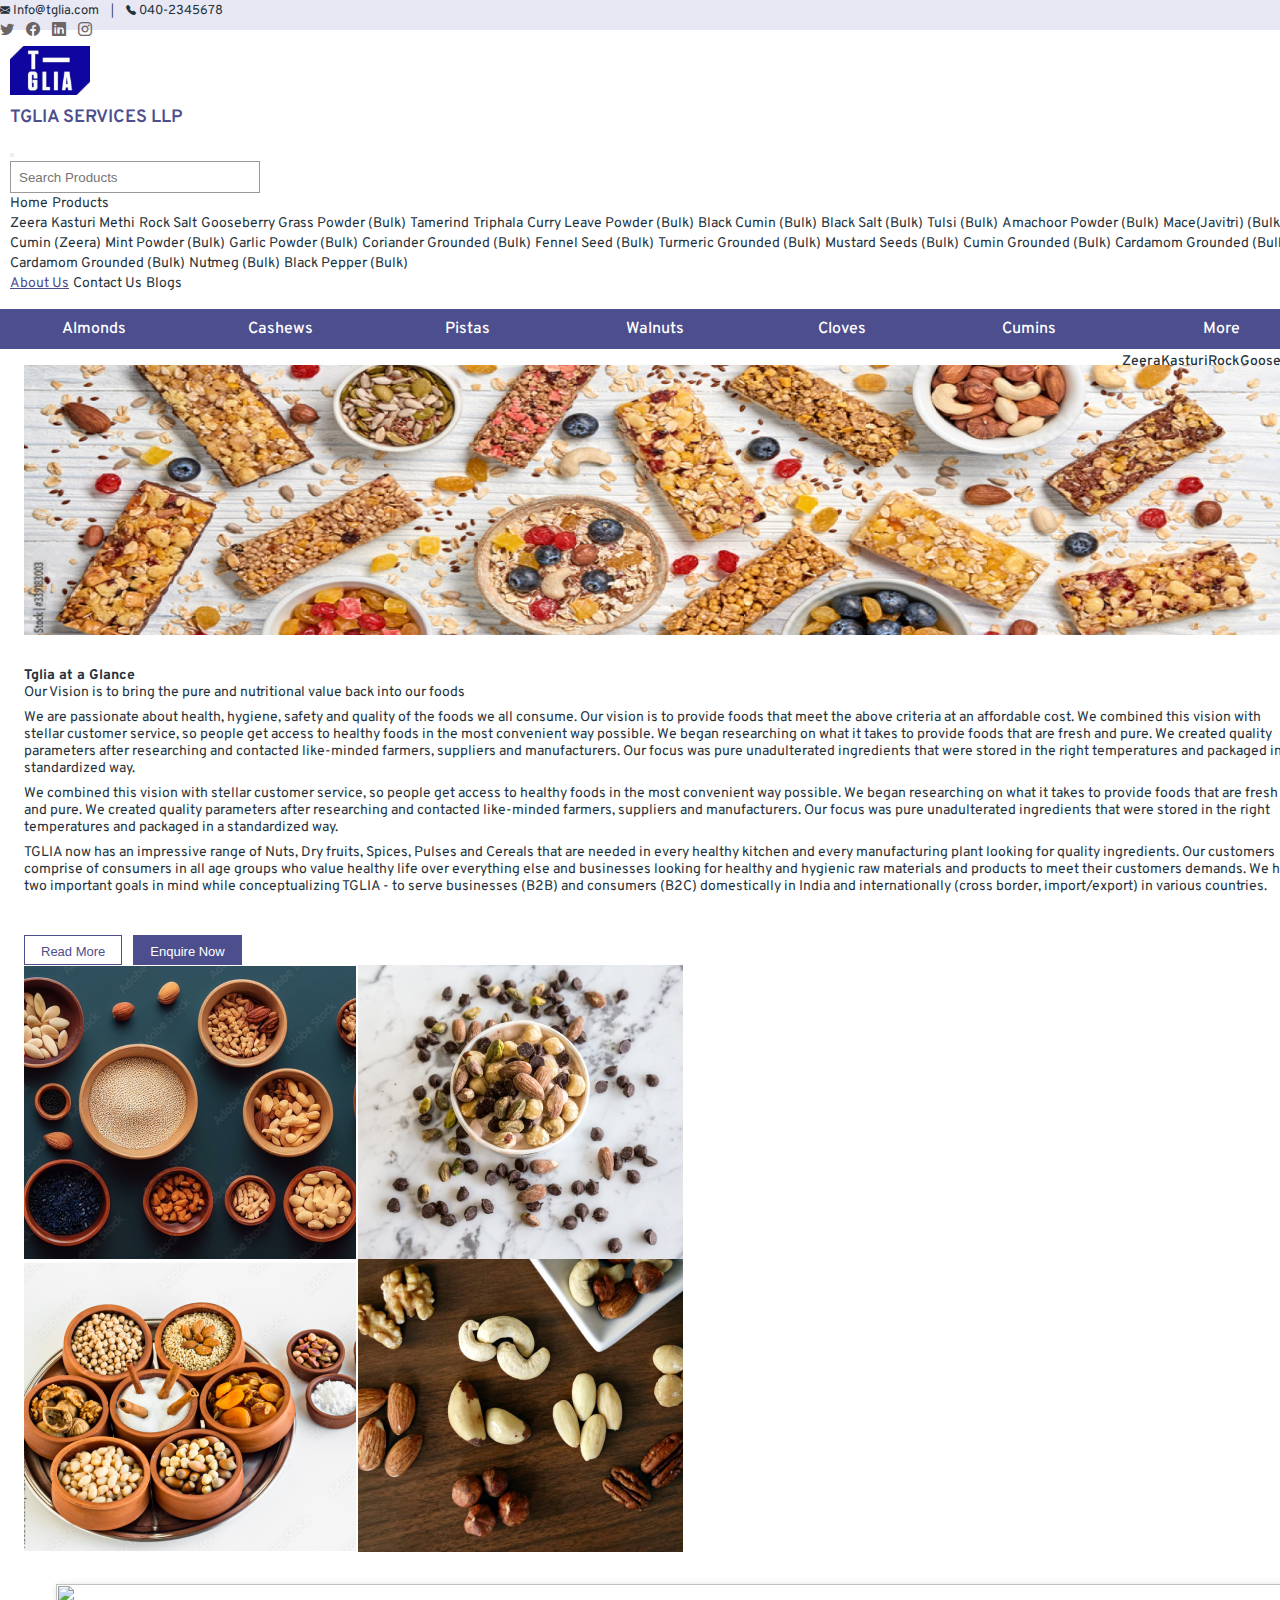
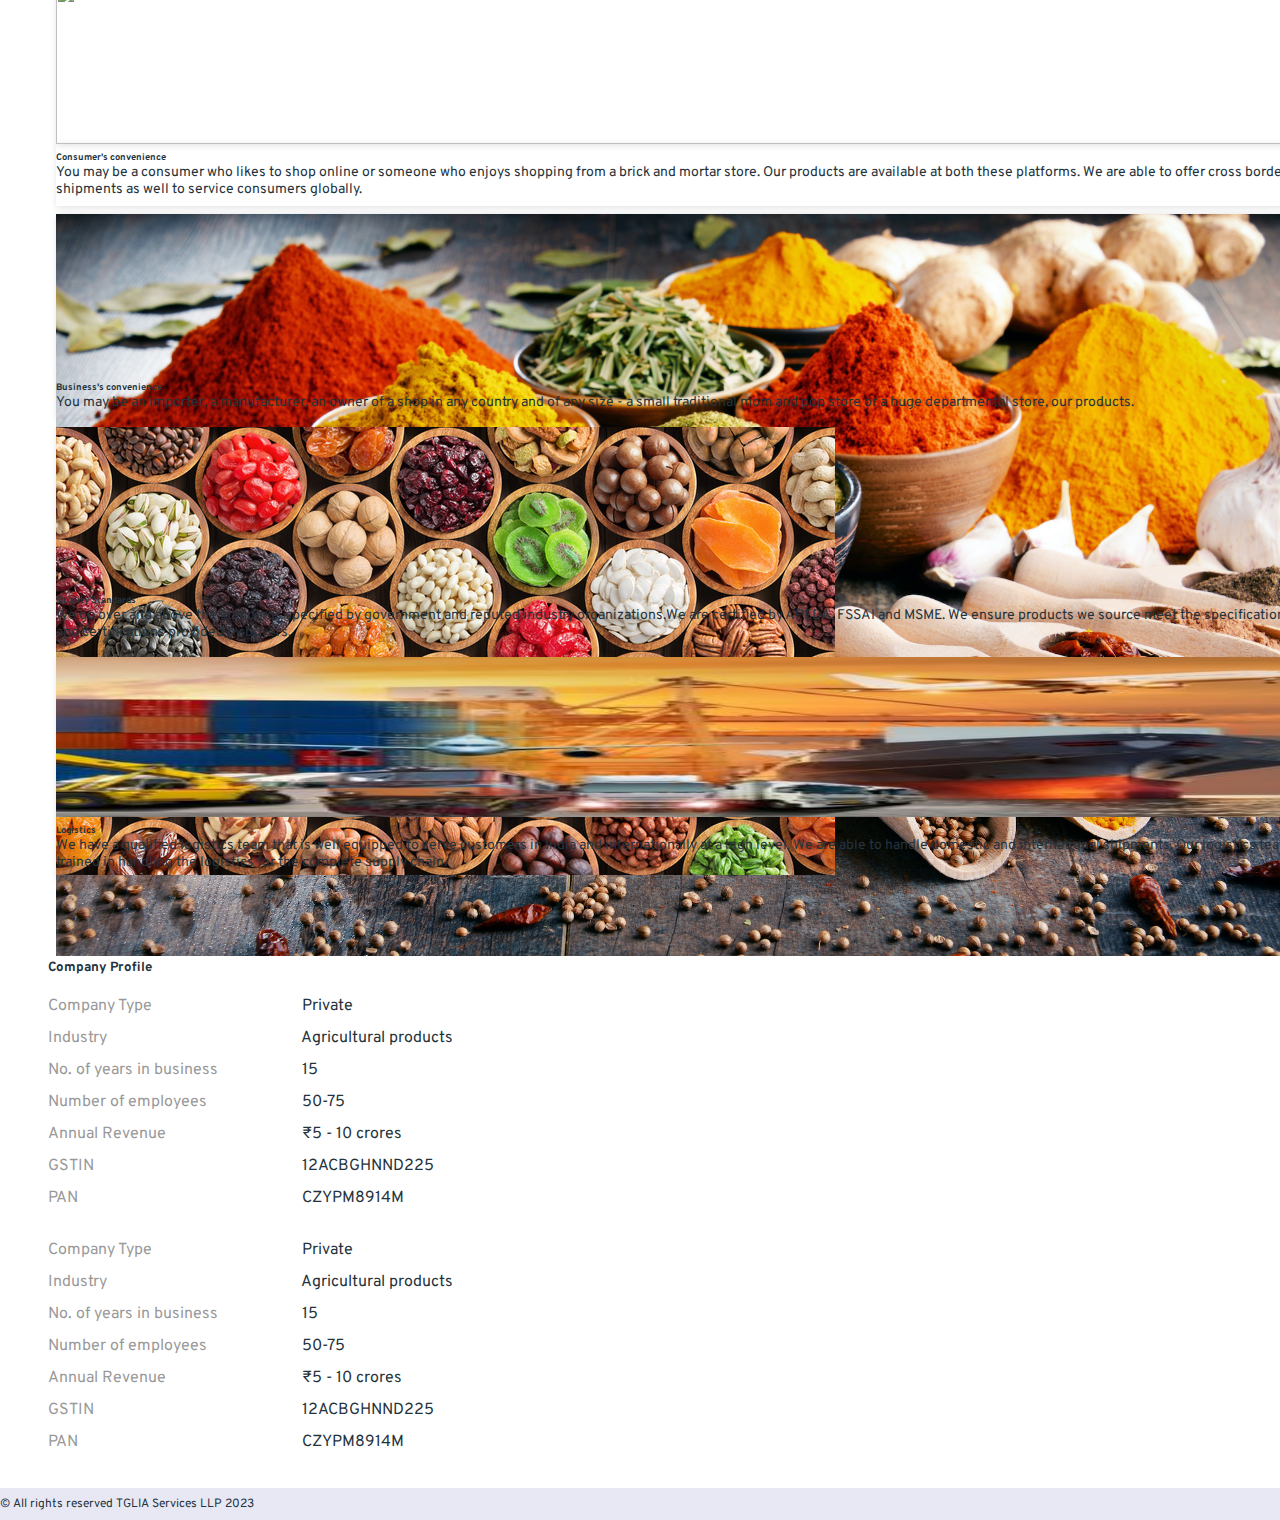
==== commit b31c6add: "Add files via upload" ====
--- a/Template/about.html
+++ b/Template/about.html
@@ -24,7 +24,7 @@
                         <i class="bi bi-telephone-fill font-size-10"></i>
                         040-2345678</span>                  
                 </div>
-                <div class="right-top-strip col-4 social-media-icons d-flex justify-content-end p-0">
+                <div class="right-top-strip col-3 social-media-icons d-flex justify-content-end p-0">
                     <span class=""><i class="bi bi-twitter mr-8"></i></span>
                     <span class=""><i class="bi bi-facebook mr-8"></i></span>
                     <span class=""><i class="bi bi-linkedin mr-8"></i></span>
@@ -51,7 +51,7 @@
                             <span class="navbar-toggler-icon"></span>
                           </button>
                           <div class="collapse navbar-collapse justify-content-end" id="navbarNavDropdown">
-                            <input type="text" placeholder="Search products" class="search-product mr-16"/>
+                            <input type="text" placeholder="Search Products" class="search-product mr-16"/>
                             <ul class="navbar-nav">
                               <li class="nav-item">
                                 <a class="nav-link" aria-current="page" href="index.html">Home</a>
@@ -88,16 +88,16 @@
                                 </ul>
                               </li>
                               <li class="nav-item">
-                                <a class="nav-link  active-link" href="about.html">About us</a>
+                                <a class="nav-link active-link" href="about.html">About Us</a>
                               </li>
                               <!-- <li class="nav-item">
                                 <a class="nav-link" href="certification.html">Certifications</a>
                               </li> -->
                               <li class="nav-item">
-                                <a class="nav-link" href="contact.html">Contact us</a>
+                                <a class="nav-link" href="contact.html">Contact Us</a>
                               </li>
                               <li class="nav-item">
-                                <a class="nav-link" href="blog.html">Blog</a>
+                                <a class="nav-link" href="blog.html">Blogs</a>
                               </li>
                             
                             </ul>
@@ -148,17 +148,14 @@
             </li>
         </ul>
     </div>
-    <section id="main" class="container">
-        <div class="align-content-center pt-16 d-flex h-100 justify-content-center light-bg m-auto row text-center page-banner-bg" >
-            <h3>About Us</h3>
-        </div>
-        <div class="first-fold container p-0">
+    <section id="main" class="container pt-0" >
+        <div class="first-fold p-0">
             <div class="banner pt-16">
                 <img src="assets/img/banner-home.png" alt=""
-                    class="fullWidth height-350 object-fit-cover">
+                    class="fullWidth height-270 object-fit-cover">
             </div>
             <div class="about-company row font-size-14 pt-32">
-                <div class="col-xl-6 col-xxl-6 col-lg-6 col-md-12 col-sm-12 mb-16">
+                <div class="col-xl-6 col-xxl-6 col-lg-6 col-md-12 col-sm-12">
                     <h4 class="">Tglia at a Glance</h4>
 
                     <p class="font-size-14" style="margin-bottom: 8px !important;"> Our Vision is to bring the pure and nutritional value back into our foods</p>
@@ -168,8 +165,16 @@
                         foods that meet the above criteria at an affordable cost. We combined this vision with stellar customer
                         service, so
                         people get access to healthy foods in the most convenient way possible.
-                         -We began researching on what it takes to provide foods that are fresh and pure. We created quality
+                        We began researching on what it takes to provide foods that are fresh and pure. We created quality
+                        parameters after
+                        researching and contacted like-minded farmers, suppliers and manufacturers. Our focus was pure
+                        unadulterated
+                        ingredients that were stored in the right temperatures and packaged in a standardized way.
+                    </p>
+                    <p style="margin-bottom: 8px !important;"> We combined this vision with stellar customer
+                        service, so
+                        people get access to healthy foods in the most convenient way possible.
+                        We began researching on what it takes to provide foods that are fresh and pure. We created quality
                         parameters after
                         researching and contacted like-minded farmers, suppliers and manufacturers. Our focus was pure
                         unadulterated
@@ -186,11 +191,11 @@
                         import/export) in various countries.
                     </p>
                     <div class="row-col-2 mt-40  xs-mt-24">
-                        <!-- <span class="col mr-8">
+                        <span class="col mr-8">
                             <button class="btn-secondary">Read More</button>
-                        </span> -->
+                        </span>
                         <span class="col">
-                            <button class="btn-primary">Enquire Now</button>
+                            <button type="button" class="btn-primary" data-bs-toggle="modal" data-bs-target="#exampleModal" data-bs-whatever="@getbootstrap">Enquire Now</button>
                         </span>
                     </div>
                 </div>
@@ -270,37 +275,37 @@
                 </div>
             </div>
         </div>   
-        <div class="Comapny-profile container mt-16">            
+        <div class="Comapny-profile container mt-16 company-info-table">            
             <div class="best-selling-products pb-24">
                 <h5 class="col"> Company Profile</h5>
                 <div class="row">
                     <div class="col-xl-6 col-xxl-6 col-lg-12 col-md-12 col-sm-12">
                         <div class="profile-tg mt-20">
-                            <div  class="d-flex flex-wrap">
+                            <div class="d-flex">
                                 <span class="grey-fg  companyInfoAttribute">Company Type </span>
                                 <span class="SellerTemplate-ProfileText " flex="50">Private</span>
                             </div>
-                            <div  class="d-flex flex-wrap">
+                            <div class="d-flex">
                                 <span class="grey-fg  companyInfoAttribute">Industry </span>
                                 <span class="SellerTemplate-ProfileText " flex="50">Agricultural products</span>
                             </div>
-                            <div  class="d-flex flex-wrap">
+                            <div class="d-flex">
                                 <span class="grey-fg  companyInfoAttribute">No. of years in business </span>
                                 <span class="SellerTemplate-ProfileText " flex="50">15</span>
                             </div>
-                            <div  class="d-flex flex-wrap">
+                            <div class="d-flex">
                                 <span class="grey-fg  companyInfoAttribute">Number of employees </span>
                                 <span class="SellerTemplate-ProfileText " flex="50">50-75</span>
                             </div>
-                            <div  class="d-flex flex-wrap">
+                            <div class="d-flex">
                                 <span class="grey-fg  companyInfoAttribute">Annual Revenue </span>
                                 <span class="SellerTemplate-ProfileText " flex="50">₹5 - 10 crores</span>
                             </div>
-                            <div  class="d-flex flex-wrap">
+                            <div class="d-flex">
                                 <span class="grey-fg  companyInfoAttribute">GSTIN </span>
                                 <span class="SellerTemplate-ProfileText " flex="50">12ACBGHNND225</span>
                             </div>
-                            <div  class="d-flex flex-wrap">
+                            <div class="d-flex">
                                 <span class="grey-fg  companyInfoAttribute">PAN </span>
                                 <span class="SellerTemplate-ProfileText " flex="50">CZYPM8914M</span>
                             </div>
@@ -309,43 +314,43 @@
                                 <span class="SellerTemplate-ProfileText " flex="50">
                                     http://www.woriointernational.com/</span>
                             </div> -->
-                            <div  class="d-flex flex-wrap">
+                            <!-- <div class="d-flex" >
                                 <span class="grey-fg  companyInfoAttribute">Preferred payment methods </span>
                                 <span class="SellerTemplate-ProfileText " flex="50">Cash, UPI</span>
-                            </div>
-                            <div  class="d-flex flex-wrap" >
+                            </div> -->
+                            <!-- <div class="d-flex" >
                                 <span class="grey-fg  companyInfoAttribute">Supported delivery terms</span>
                                 <span class="SellerTemplate-ProfileText  " flex="50">FOB, CIF</span>
-                            </div>
+                            </div> -->
                          </div>
                     </div>
-                    <div class="col-xl-6 col-xxl-6 col-lg-12 col-md-12 col-sm-12" >
+                    <div class="col-xl-6 col-xxl-6 col-lg-12 col-md-12 col-sm-12 hide-xs" >
                         <div class="profile-tg mt-20">
-                            <div class="d-flex flex-wrap" >
+                            <div  class="d-flex">
                                 <span class="grey-fg  companyInfoAttribute">Company Type </span>
                                 <span class="SellerTemplate-ProfileText " flex="50">Private</span>
                             </div>
-                            <div  class="d-flex flex-wrap">
+                            <div  class="d-flex">
                                 <span class="grey-fg  companyInfoAttribute">Industry </span>
                                 <span class="SellerTemplate-ProfileText " flex="50">Agricultural products</span>
                             </div>
-                            <div  class="d-flex flex-wrap">
+                            <div  class="d-flex">
                                 <span class="grey-fg  companyInfoAttribute">No. of years in business </span>
                                 <span class="SellerTemplate-ProfileText " flex="50">15</span>
                             </div>
-                            <div  class="d-flex flex-wrap">
+                            <div class="d-flex" >
                                 <span class="grey-fg  companyInfoAttribute">Number of employees </span>
                                 <span class="SellerTemplate-ProfileText " flex="50">50-75</span>
                             </div>
-                            <div  class="d-flex flex-wrap">
+                            <div  class="d-flex">
                                 <span class="grey-fg  companyInfoAttribute">Annual Revenue </span>
                                 <span class="SellerTemplate-ProfileText " flex="50">₹5 - 10 crores</span>
                             </div>
-                            <div  class="d-flex flex-wrap">
+                            <div class="d-flex" >
                                 <span class="grey-fg  companyInfoAttribute">GSTIN </span>
                                 <span class="SellerTemplate-ProfileText " flex="50">12ACBGHNND225</span>
                             </div>
-                            <div  class="d-flex flex-wrap">
+                            <div  class="d-flex">
                                 <span class="grey-fg  companyInfoAttribute">PAN </span>
                                 <span class="SellerTemplate-ProfileText " flex="50">CZYPM8914M</span>
                             </div>
@@ -354,14 +359,14 @@
                                 <span class="SellerTemplate-ProfileText " flex="50">
                                     http://www.woriointernational.com/</span>
                             </div> -->
-                            <div  class="d-flex flex-wrap">
+                            <!-- <div class="d-flex" >
                                 <span class="grey-fg  companyInfoAttribute">Preferred payment methods </span>
                                 <span class="SellerTemplate-ProfileText " flex="50">Cash, UPI</span>
                             </div>
-                            <div   class="d-flex flex-wrap">
+                            <div class="d-flex"  >
                                 <span class="grey-fg  companyInfoAttribute">Supported delivery terms</span>
                                 <span class="SellerTemplate-ProfileText  " flex="50">FOB, CIF</span>
-                            </div>
+                            </div> -->
                          </div>
                     </div>
                 </div>               
@@ -373,6 +378,7 @@
                 <p class="text-center font-size-12">© All rights reserved TGLIA Services LLP 2023</p>
         </div>
     </footer>
+    <script src="assets/js/jQuery.js"></script>
     <script src="assets/js/script.js"></script>
     <script src="https://cdn.jsdelivr.net/npm/bootstrap@5.3.0/dist/js/bootstrap.bundle.min.js"></script>
 </body>
--- a/Template/assets/css/style.css
+++ b/Template/assets/css/style.css
@@ -415,7 +415,9 @@
 .dropdown:hover .dropdown-menu {
   display: block;
 }
-
+.products-menu .dropdown:hover .dropdown-menu {
+  left: -70px;
+}
 .dropdown-menu {
   max-height: 450px;
   overflow: auto;
--- a/Template/assets/css/responsive.css
+++ b/Template/assets/css/responsive.css
@@ -1,4 +1,13 @@
 @media screen and (max-width:768px) and (min-width:300px){  
+   div.blog-card-inner{
+        margin-right: 0 !important;
+    }
+    .search-product{
+       width: 250px;
+       margin-right: 0 !important;
+       display: flex;
+       margin: 12px auto;
+    }
     div.top-strip-bar .container {
         background-color: #e8e8f5 !important;
         padding-left: 16px !important;
